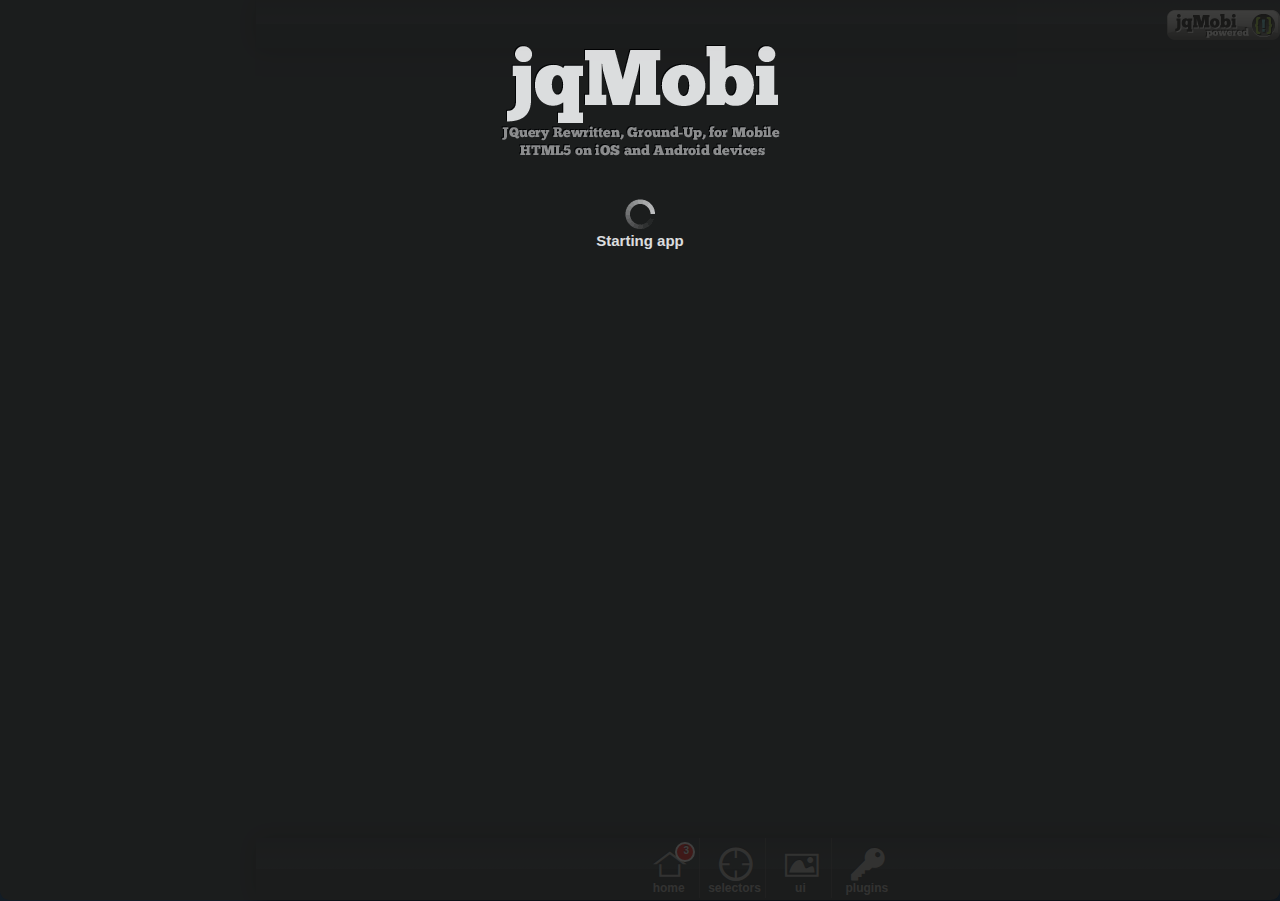
==== AppMobiWindow8Template/html/index.html @ 664e0bca "changed data to html" ====
﻿<!DOCTYPE html><!--HTML5 doctype-->
<html>
<head>
<title>jqMobi Kitchen Sink</title>
<meta http-equiv="Content-type" content="text/html; charset=utf-8"> 
<meta name="viewport" content="width=device-width, initial-scale=1, maximum-scale=1">
<meta name="apple-mobile-web-app-capable" content="yes" />
<META HTTP-EQUIV="Pragma" CONTENT="no-cache">


<link rel="stylesheet" type="text/css" href="kitchensink/icons.css" /> 

<link rel="stylesheet" type="text/css" href="kitchensink/jq.ui.css" title="default"/>

<link rel="stylesheet"  type="text/css" href="kitchensink/jq.ui.carbon.css" title="carbon" disabled='true'/>
<link rel="stylesheet"  type="text/css" href="kitchensink/jq.ui.eco.css" title="eco" disabled='true' />
<link rel="stylesheet"  type="text/css" href="kitchensink/jq.ui.frosty.css" title="frosty" disabled='true'/>
<link rel="stylesheet"  type="text/css" href="kitchensink/jq.ui.slate.css" title="slate" disabled='true'/>
<link rel="stylesheet"  type="text/css" href="kitchensink/jq.ui.volcano.css" title="volcano" disabled='true' />


<style>
	.scrollBar{background:white;}
    h3 {text-align:center; font-size:35px;}
    ul.iconLinks li {font-size:12px; font-weight:normal;}
    .listbutton {
        display:block;
        border:1px solid black;
        color:black;
        background:orange;
        border-radius:5px;
        width:80%;
        text-decoration:none;
        text-align:center;
        margin:auto;
        margin-bottom:10px;
        height:30px;
        line-height:30px;
    }
    .class16 {
        background:green;
        color:red;
    }
	.jqmscrollBar {background:white !important;}	
	
</style>
<!-- uncomment for AppMobi apps
<script type="text/javascript" charset="utf-8" src="http://localhost:58888/_appMobi/appmobi.js"></script> 
<script type="text/javascript" charset="utf-8" src="http://localhost:58888/_appMobi/xhr.js"></script> 	
-->
<script type="text/javascript" charset="utf-8" src="appmobi_local_bootstrap.js"></script> 

<script type="text/javascript" charset="utf-8" src="./jq.mobi.js"></script> 
<!-- include jq.desktopBrowsers.js on desktop browsers only -->
<script>

function loadedPanel(what){
    //We are going to set the badge as the number of li elements inside the target
	$.ui.updateBadge("#jqmlink",$("#jqm").find("li").length);
	}
	function unloadedPanel(what){
	console.log("unloaded "+what.id);
	}

if(!((window.DocumentTouch&&document instanceof DocumentTouch)||'ontouchstart' in window)){
var script=document.createElement("script");
script.src="plugins/jq.desktopBrowsers.js";
var tag=$("head").append(script);
$.os.desktop=true;
}
var oldElem="default";
function setActiveStyleSheet(title) {
   var a = document.getElementsByTagName("link");
   var currElem;
   
   if(title==oldElem.getAttribute("title")||oldElem=="default")
      return;
   for(i=0; i<a.length; i++) {
   
       if(a[i].getAttribute("title")==title){
         currElem=a[i];
       }
       else if(!a[i].getAttribute("disabled")&&a[i].getAttribute("title"))
          oldElem=a[i];
   }
   
   currElem.removeAttribute("disabled");
   jq.ui.showMask();
   window.setTimeout(function(){
      jq.ui.hideMask();
      oldElem.setAttribute("disabled","true");
   },500);
}
$(document).ready(function(){
oldElem=document.getElementsByTagName("link")[0];
});

</script>

<script type="text/javascript" charset="utf-8" src="./plugins/jq.debug.js"></script> 
<script type="text/javascript" charset="utf-8" src="./plugins/jq.swipe.js"></script> 
<script type="text/javascript" charset="utf-8" src="./plugins/jq.carousel.js"></script> 
<script type="text/javascript" charset="utf-8" src="./plugins/jq.drawer.js"></script> 
<script type="text/javascript" charset="utf-8" src="./plugins/jq.shake.js"></script> 
<script type="text/javascript" charset="utf-8" src="./plugins/jq.alphatable.js"></script> 
<script type="text/javascript" charset="utf-8" src="./plugins/jq.template.js"></script> 

<script type="text/javascript" charset="utf-8" src="./plugins/jq.css3animate.js"></script> 
<script type="text/javascript" charset="utf-8" src="./plugins/jq.scroller.js"></script> 
<script type="text/javascript" charset="utf-8" src="./plugins/jq.touchLayer.js"></script> 
<script type="text/javascript" charset="utf-8" src="./plugins/jq.actionsheet.js"></script> 
<script type="text/javascript" charset="utf-8" src="./plugins/jq.spinner.js"></script> 
<script type="text/javascript" charset="utf-8" src="./plugins/jq.popup.js"></script> 
<script type="text/javascript" charset="utf-8" src="./plugins/jq.selectBox.js"></script> 
<script type="text/javascript" charset="utf-8" src="./plugins/jq.passwordBox.js"></script> 


<script type="text/javascript" charset="utf-8" src="./ui/src/jq.ui.js"></script> 
<script type="text/javascript" charset="utf-8" src="./ui/transitions/all.js"></script> 

<script type="text/javascript">
    /* This function runs once the page is loaded, but appMobi is not yet active */
	var webRoot="./kitchensink/";
	$.ui.autoLaunch=false;
    $.ui.openLinksNewTab=false;
    var init = function(){
	   $.ui.backButtonText="Back";  
	   window.setTimeout(function(){$.ui.launch();},1500);
       //$.ui.removeFooterMenu(); This would remove the bottom nav menu
    };
    document.addEventListener("DOMContentLoaded",init,false);  
	$.ui.ready(function(){console.log('ready');});

    /* This code is used to run as soon as appMobi activates */
    var onDeviceReady=function(){
        //debugger;
    	console.log("wtfmobi");
		//AppMobi.device.setRotateOrientation("portrait");
        //AppMobi.device.setAutoRotate(false);
		webRoot=AppMobi.webRoot+"kitchensink/";
	    //hide splash screen
	    AppMobi.device.hideSplashScreen();	
		
    };
    document.addEventListener("appMobi.device.ready",onDeviceReady,false);    
	function showHide(obj,objToHide){
		var el=$("#"+objToHide)[0];
		
		if(obj.className=="expanded"){
			obj.className="collapsed";
		}
		else{
			obj.className="expanded";
		}
		$(el).toggle();
		
	}
	
</script>

</head>
<body>
<div id="jQUi">
<!-- this is the splashscreen you see. -->
    <div id="splashscreen" class='ui-loader'>
        <img src="kitchensink/images/splash.png">
        <br><br>
        <span class='ui-icon ui-icon-loading spin'></span><h1 >Starting app</h1>
    </div>
    <div id="header">
        <img id='badgephone' onclick='jq.ui.toggleSideMenu()' align="right" src='kitchensink/images/badge.png' style='padding-top:10px'>
        <img id='badgetablet' align="right" src='kitchensink/images/badge.png' style='padding-top:10px'>
    </div>

<div id="content">
	<div title='Welcome' id="main" class="panel" selected="true" data-load="loadedPanel" data-unload="unloadedPanel" data-tab="navbar_home">

	<h2 class='expanded' onclick='showHide(this,"main_info");'>Welcome</h2>
		<p id='main_info'>Welcome to the kitchen sink demo for jqMobi.  Here you will find samples of how to use the jqMobi libraries.  Please select an option from below.</p>
		<ul>
		 <li class='icon home big'><a href="#jqm" id='jqmlink'>jqMobi</a></li>
		 <li><a href="#jqmui" >jqUi</a></li>
		 <li><a href="#jqmweb" >jqPlugins</a></li>
		</ul> 
	</div> 

	<!-- ------------------------------------------ -->
	
	<div title="jqMobi" id="jqm" class="panel" data-nav="menu_jqmobi" data-header="testheader">
        <header><span>This is an inline header in a panel.  Below is an inline footer</span></header>
		<h2 class='expanded' onclick='showHide(this,"jqmobi_info");'>jqMobi</h2>
		<p id='jqmobi_info'>jqMobi is a blazingly fast query selector tool that is optmimized for HTML5 browsers.</p>

		<ul>
		<li><a href="#jqm1" >$ Selector</a></li>
		<li><a href="#jqm2" >$().length()</a></li>
		<li><a href="#jqm3" >$().find()</a></li>
		<li><a href="#jqm4" >$().html()</a></li>
		<li><a href="#jqm5" >$().text()</a></li>
		<li><a href="#jqm6" >$().css()</a></li>
		<li><a href="#jqm7" >$().empty()</a></li>
		<li><a href="#jqm8" >$().hide()</a></li>
		<li><a href="#jqm9" >$().show()</a></li>
		<li><a href="#jqm10" >$().toggle()</a></li>
		<li><a href="#jqm11" >$().val()</a></li>
		<li><a href="#jqm12" >$().attr()</a></li>
		<li><a href="#jqm13" >$().removeAttr()</a></li>
		<li><a href="#jqm14" >$().remove()</a></li>
		<li><a href="#jqm15" >$().addClass()</a></li>
		<li><a href="#jqm16" >$().removeClass()</a></li>
		<li><a href="#jqm17" >$().hasClass()</a></li>
		<li><a href="#jqm18" >$().bind()</a></li>
		<li><a href="#jqm19" >$().unbind()</a></li>
		<li><a href="#jqm20" >$().trigger()</a></li>
		<li><a href="#jqm21" >$().append()</a></li>
		<li><a href="#jqm22" >$().prepend()</a></li>
		<li><a href="#jqm32" >$().get()</a></li>
		<li><a href="#jqm31" >$().offset()</a></li>
		<li><a href="#jqmparent" >$().parent()</a></li>
        <li><a href="#jqmserialize" >$().serialize()</a></li>
		<li><a href="#jqm33" >$.isArray()</a></li>
		<li><a href="#jqm34" >$.isFunction()</a></li>
		<li><a href="#jqm23" >$.jsonP()</a></li>
		<li><a href="#jqm24" >$.ajax()</a></li>
		<li><a href="#jqm25" >$.get()</a></li>
		<li><a href="#jqm26" >$.post()</a></li>
		<li><a href="#jqm27" >$.getJSON()</a></li>
		<li><a href="#jqm28" >$.param()</a></li>
		<li><a href="#jqm29" >$.parseJSON()</a></li>
		<li><a href="#jqm30" >$.os</a></li>
		<li><a href="javascript:;" onClick="$.ui.scrollToTop('jqm')" >Go To Top</a></li>
		</ul>
		<br/><br/>
         <footer >
            <a href="#main" id='navbar_home' class='icon home' >Home <span class='jq-badge lr'>12</span></a>
         </footer>
	</div>

    <div id="jqmserialize" class="panel" title="$().serialize" data-nav="menu_jqmobi" >
    <script>
    function serializeForm(){
       alert($("#form").serialize());
    }
    </script>
    $("#form").serialize() - will return a key/value pair string of the form elements<br><Br>
    <form id="form" onsubmit="return false">
       Name: <input type='text' class='jq-ui-forms' name='name' value='John Smith'><br>
       <input type='checkbox' class='jq-ui-forms' value='yes' checked name='human'><label for='human'>Are you human?</label><br><br>
       Gender: <span><select id='serialize_gender' name="gender"><option value='m'>Male</option><option value='f'>Female</option><select></span><br><br>
       <br>
       <input type="button" onclick="serializeForm()" value="Serialize">
    </form>
    
    </div>
	<!-- jqm > jqm Selector -->
	<div id="jqm1"  class="panel" title="$()" data-nav="menu_jqmobi">
		<span id="jqmtest2">This is some html</span><br /><br />
		<a class="button" href="javascript:;" onclick="alert($('#jqmtest2')[0])">Click to get Object</a><br /><br />
		<a class="button" href="javascript:;" onclick="alert($('#jqmtest2').html())">Click to get Content</a>
	</div>

	<!-- jqm > jqm length() -->
	<div id="jqm2"  class="panel"  title=".length()" data-nav="menu_jqmobi">
		<div class='jqm2'>Div 1 (class="jqm2")</div>
		<div class='jqm2'>Div 2 (class="jqm2")</div>
		<div class='jqm2'>Div 3 (class="jqm2")</div>
		<div class='jqm4'>Div 4 (class="jqm4")</div>
		<br />
		<a  class="button"href="javascript:;" onclick="alert($('.jqm2').length)">Click to get the Length by classname</a>
	</div>

	<!-- jqm > jqm find() -->
	<div id="jqm3"  class="panel"  title=".find()" data-nav="menu_jqmobi">
		$("#div").find("li") find all element(s) inside a container<br /><br />
		<ul>
			<li id='find1'>Item 1</li>
			<li>Item 2</li>
		</ul>
		<a  class="button"href="javascript:;" onclick="alert($('#jqm3').find('li').length)">Click to get the count of li's in the div</a><br /><br />
	</div>

	<!-- jqm > jqm html() -->
	<div id="jqm4" class="panel"  title=".html()" data-nav="menu_jqmobi">
		$("#div").html() allows you to get or set a contents HTML.<br /><br />
		<div id="jqm4_content" style='border:1px solid black'>This is some content</div><br /><br />
		<a class="button" href='javascript:;' onclick='alert($("#jqm4_content").html())'>Get Content</a> | <a href='javascript:;' class="button" onclick='$("#jqm4_content").html("New Content")'>Set Content</a>
	</div>

	<!-- jqm > jqm text() -->
	<div id="jqm5" class="panel"  title=".text()" data-nav="menu_jqmobi">
		$("#div").text() allows you to get or set a contents text.<br /><br />
		<div id="jqm5_content" style='border:1px solid black'><span>This is some text</span> other text</div><br /><br />
		<a class="button" href='javascript:;' onclick='alert($("#jqm5_content").text())'>Get Text</a> | <a  class="button" href='javascript:;' onclick='$("#jqm5_content").text("New Text")'>Set Text</a>
	</div>

	<!-- jqm > jqm css() -->
	<div id="jqm6" class="panel"  title=".css()" data-nav="menu_jqmobi">
		$("#div").css() - allows you to get or set a CSS property.<br /><br />
		<div style="background:red;color:white;border:1px solid black" id="jqm6_content">This is some content</div><br /><br />
		<a class="button" href='javascript:;' onclick='alert($("#jqm6_content").css("background"))'>Get background color</a><br />
		<a class="button" href='javascript:;' onclick='$("#jqm6_content").css("background","green")'>Set background color</a>
	</div>

	<!-- jqm > jqm empty() -->
	<div id="jqm7" class="panel"  title=".empty()" data-nav="menu_jqmobi">
		$("#div").empty() - will empty out the contents of the element.<br /><br />
		<div id="jqm7_content" style="border:1px solid black">This is some content</div><br/><br/>
		<a class="button" href='javascript:;' onclick='$("#jqm7_content").empty()'>$().empty()</a>
	</div>

	<!-- jqm > jqm hide() -->
	<div id="jqm8" class="panel"  title=".hide()" data-nav="menu_jqmobi">
		$("#div").hide() - will set the elements display property to "none".<br /><br />
		<div id="jqm8_content" style="border:1px solid black">This is some content</div><br/>
		<a class="button" href='javascript:;' onclick='$("#jqm8_content").hide()'>Hide the div</a>
	</div>

	<!-- jqm > jqm show() -->
	<div id="jqm9" class="panel"  title=".show()" data-nav="menu_jqmobi">
		$("#div").show() - will set the elements display property to "block".<br /><br />
		<div id="jqm9_content" style="border:1px solid black;display:none;">This is some content</div><br/>
		<a  class="button" href='javascript:;' onclick='$("#jqm9_content").show()'>Show the div</a>
	</div>

	<!-- jqm > jqm toggle() -->
	<div id="jqm10" class="panel"  title=".toggle()" data-nav="menu_jqmobi">
		$("#div").toggle() - will toggle the elements display property.<br /><br />
		<div id="jqm10_content" style="border:1px solid black;display:block;">This is some content</div><br/><br />
		<a class="button" href='javascript:;' onclick='$("#jqm10_content").toggle()'>Toggle a div</a>
	</div>

	<!-- jqm > jqm val() -->
	<div id="jqm11" class="panel"  title=".val()" data-nav="menu_jqmobi">
		$("#div").val() - will get or set the value of an HTML element.<br /><br />
		<input type="text" id="jqm11_input" size=15><br /><br />
		<a class="button" href='javascript:;' onclick='alert($("#jqm11_input").val())'>Get Value</a><br />
		<a class="button" href='javascript:;' onclick='($("#jqm11_input").val("set value"))'>Set Value</a> 
	</div>

	<!-- jqm > jqm attr() -->
	<div id="jqm12" class="panel"  title=".attr()" data-nav="menu_jqmobi">
		$("#div").attr() - will get or set an attribute of an HTML element.<br /><br />
		<div id="jqm12_content" data-test="foo">The data-test attribute is set to "foo" - data-test="foo"</div><br /><br />
		<a class="button" href='javascript:;' onclick='alert($("#jqm12_content").attr("data-test"))'>Get Attribute Value</a><br />
		<a class="button" href='javascript:;' onclick='($("#jqm12_content").attr("data-test","bar"))'>Set Attribute Value</a> 
	</div>

	<!-- jqm > jqm removeAttr() -->
	<div id="jqm13" class="panel"  title=".removeAttr()" data-nav="menu_jqmobi">
		$("#div").removeAttr() - will remove an attribute of an HTML element.<br /><br />
		<div id="jqm13_content" data-test="foo">The data-test attribute is set to "foo" - data-test="foo"</div><br />
		<a class="button" href='javascript:;' onclick='alert($("#jqm13_content").attr("data-test"))'>Get Attribute Value</a><br />
		<a class="button" href='javascript:;' onclick='($("#jqm13_content").removeAttr("data-test"))'>Remove Attribute Value</a> 
	</div>

	<!-- jqm > jqm remove() -->
	<div id="jqm14" class="panel"  title=".remove()" data-nav="menu_jqmobi">
		$("#div").remove() - will remove an element from the parent container.<br /><br />
		<div id="jqm14_content" style="border:1px solid black">This is content that will be removed from the DOM.</div><br />
		<a class="button" href='javascript:;' onclick='$("#jqm14_content").remove()'>Remove the Element</a> 
	</div>

	<!-- jqm > jqm addClass() -->
	<div id="jqm15" class="panel"  title=".addClass()"data-nav="menu_jqmobi">
		$("#div").addClass() - adds a css class to the element.<br /><br />
		<div style='border:1px solid black' id="jqm15_content">This is some content</div><br /><br />
		<a class="button" href='javascript:;' onclick='($("#jqm15_content").addClass("class16"))'>Add a Class</a>
	</div>

	<!-- jqm > jqm removeClass() -->
	<div id="jqm16" class="panel"  title=".removeClass()" data-nav="menu_jqmobi">
		$("#div").removeClass() - removes a css class to the element.<br /><br />
		<div style='border:1px solid black' id="jqm16_content" class="class16">This is some content</div><br />
		<a class="button" href='javascript:;' onclick='($("#jqm16_content").removeClass("class16"))'>Remove the Class</a>
	</div>

	<!-- jqm > jqm hassClass() -->
	<div id="jqm17" class="panel"  title=".hasClass()" data-nav="menu_jqmobi">
		$("#div").hassClass() - returns a boolean if an element has a class.<br /><br />
		<div style='border:1px solid black' id="jqm17_content" class="class16">This is some content</div><br />
		<a class="button" href='javascript:;' onclick='alert($("#jqm17_content").hasClass("class16"))'>Check if it has the class</a>
	</div>

	<!-- jqm > jqm bind() -->
	<div id="jqm18" class="panel"  title=".bind()" data-nav="menu_jqmobi">
		$("#div").bind() - binds an event to an element.<br /><br />
		<a class="button" href="javascript:;" id="jqm18_content">Test Link to bind event to</a><br /><br />
		<a class="button" href='javascript:;' onclick='$("#jqm18_content").bind("click",function(evt){alert("I was clicked");});alert("click event is bound");'>Bind Event</a><br />
	</div>

	<!-- jqm > jqm unbind() -->
	<div id="jqm19" class="panel"  title=".unbind()" data-nav="menu_jqmobi">
		$("#div").unbind() - unbinds an event from an element.<br /><br />
		<a class="button" href="javascript:;" id="jqm19_content">This is a test link</a><br /><br />
		<a class="button" href='javascript:;' onclick='$("#jqm19_content").bind("click",function(){alert("I was clicked");});alert("click event is bound");'>Bind Event</a><br />
		<a class="button" href="javascript:;" onclick='$("#jqm19_content").unbind("click")'>Unbind Event</a>
	</div>

	<!-- jqm > jqm trigger() -->
	<div id="jqm20" class="panel"  title=".trigger()" data-nav="menu_jqmobi">
		$("#div").trigger() - triggers an event on an element.<br /><br />
		<a id="jqm20_content" href="javascript:;" onclick="alert('I was clicked')">Click to test me</a><br /><br />
		<a class="button" href="javascript:;" onclick='$("#jqm20_content").trigger("click")'>Trigger Event</a>
	</div>

	<!-- jqm > jqm append() -->
	<div id="jqm21" class="panel"  title=".append()" data-nav="menu_jqmobi">
		$("#div").append() - appends an element or content.<br /><br />
		<div id="jqm21_content">I'll append content after the &lt;hr> <hr>
		</div><br /><br />
		<a class="button" href="javascript:;" onclick='$("#jqm21_content").append("<span>Some more content<br /></span>");'>Append Content</a>
	</div>

	<!-- jqm > jqm prepend() -->
	<div id="jqm22" class="panel"  title=".prepend()" data-nav="menu_jqmobi">
		$("#div").prepend() - prepends an element or content.<br /><br />
		<div id="jqm22_content"><hr>I'll prepend content before the &lt;hr>
		</div><br /><br />
		<a class="button" href="javascript:;" onclick='$("#jqm22_content").prepend("<span>Some more content<br /></span>");'>Prepend Content</a>
	</div>
	<!-- jqm > jqm offset() -->
	<div id="jqm31" class="panel"  title=".offset()" data-nav="menu_jqmobi">
	<script>
	function getElementOffset(){
	var data=$("#jqm31").offset();
	alert("Top: "+data.top+" - Left: "+data.left);
	}
	</script>
		$("#div").offset() - Gets the left and top offset of an element.<br /><br />

		<a class="button" href="javascript:;" onclick='getElementOffset()'>Get Offsett</a>
	</div>

	<!-- jqm > jqm get() -->
	<div id="jqm32" class="panel"  title=".get()" data-nav="menu_jqmobi">
		$("#div").get() - Get's an individual element by index.<br /><br />
	<script>
	function getElementByIndex(){
		var obj=$(".panel").get(0);
		alert("This is the first panel = "+obj.id);
	}
	</script>
		<a class="button" href="javascript:;" onclick='getElementByIndex();'>Get first panel</a>
	</div>


	<!-- jqm > jqm jsonP() -->
	<div id="jqm23" class="panel"  title=".jsonP()" data-nav="menu_jqmobi">
		$.jsonP(url:"URL",
		   success:function(){},
		   timeout:"1000",
		   error:function(){}
		) - makes a jsonP call for cross domain scripting<br /><br />
		<div id="jqm23_content" style="border:1px solid black;">This will get updated with content from the jsonP call</div><br /><br />
		<a class="button" href="javascript:;" onclick="$.jsonP({url:'http://jsfiddle.net/echo/jsonp/?test=some+html+content&callback=?',success:function(data){$('#jqm23_content').html(data.test)}});">
		Make jsonP call</a>
	</div>
	<!-- jqm > jqm ajax() -->
	<div id="jqm24" class="panel"  title=".ajax()" data-nav="menu_jqmobi">
		$.ajax(url:"URL",
		   success:function(){},
		   timeout:"1000",
		   error:function(){}
		) - makes an Ajax call<br /><br />
		<script type="text/javascript">
		function doAjax(){
		$.ajax({url:webRoot+'ajax.html',success:function(data){$('#jqm24_content').html(data)}});
		}
		</script>
		<div id="jqm24_content" style="border:1px solid black;">This will get updated with content from the ajax call</div><br /><br />
		<a class="button" href="javascript:;" onclick="doAjax()">
		Make Ajax Call</a>
	</div>

	<!-- jqm > jqm get() -->
	<div id="jqm25" class="panel"  title=".get()" data-nav="menu_jqmobi">
		$.get(url:"URL",
		success:function(){},
		timeout:"1000",
		error:function(){}
		) - makes an Ajax call<br /><br />
		<script type="text/javascript">
		function doGet(){
		$.get(webRoot+'ajax.html',function(data){$('#jqm25_content').html(data)});
		}
		</script>
		<div id="jqm25_content" style="border:1px solid black;">This will get updated with content from the ajax call</div><br /><br />
		<a class="button" href="javascript:;" onclick="doGet()">
		Make Get Call</a>
	</div>

	<!-- jqm > jqm post() -->
	<div id="jqm26" class="panel"  title=".post()" data-nav="menu_jqmobi">
		$.post(url,data:{foo:"bar"},
			  success:function(){},
			  timeout:"1000",error:
			  function(){}
		) - makes an Ajax call<br /><br />
						<script type="text/javascript">
	function doPost(){
	$.post(webRoot+'ajax.html',{foo:"bar"},function(data){$('#jqm26_content').html(data)});
	}
	</script>
		<div id="jqm26_content" style="border:1px solid black;">This will get updated with content from the ajax call</div><br /><br />
		<a class="button" href="javascript:;" onclick="doPost()">
		Make Post Call</a>
	</div>

	<!-- jqm > jqm getJSON() -->
	<div id="jqm27" class="panel"  title=".getJSON()" data-nav="menu_jqmobi">
		$.getJSON(url,data,success); - Makes a XMLHpttRequest GET request and returns a JSON object.<br /><br />
		<script>
			function doJSON(){
				$.getJSON(webRoot+'json.html',function(data){$('#jqm27_content').html(JSON.stringify(data))});
			}
		</script>
		<div style="border:1px solid black" id="jqm27_content">Returned object</div><br />
		<a class="button" href="javascript:;" onclick="doJSON()">Make GetJson Call</a>
	</div>

	<!-- jqm > jqm serialize() -->
	<div id="jqm28" class="panel"  title=".param()">
		$.param() - serializes an object into key/value pairs for a querystring.<br /><br />
		<code>
			var obj= {foo:"foo",bar:"bar"};
		</code><br /><br />
		<script>
			function doSerialize(){
				var obj= {foo:"foo",bar:"bar"};
				$("#jqm28_content").html($.param(obj));
			}
		</script>
		<div id="jqm28_content" style="border:1px solid black">Serialized parameters will show here.</div><br /><br />
		<a class="button" href='javascript:;' onclick="doSerialize()">Make param Call</a>
	</div>
	<!-- jqm > jqm parseJSON() -->
	<div id="jqm29" class="panel"  title=".parseJSON()" data-nav="menu_jqmobi">
	   $.parseJSON() - parses a string and converts it into a JSON object.  Uses the native JSON parser, but is added for backwards compatibility.<br><br>
	   <code>
		   var obj='{"foo":"bar"}';
		</code>
		<script>
		   function doParseJson(){
			  var obj='{"foo":"bar"}';
			  alert($.parseJSON(obj));
		   }
		  </script>
		  <br>
		  <a class="button" href='javascript:;' onclick="doParseJson()">Parse JSON string</a>
	</div>

	<!-- jqm > os -->
	<div id="jqm30" class="panel"  title=".os" data-nav="menu_jqmobi">
	   $.os  - holds information about the OS of the device, and if it is a webkit browser<br><br>
	   <pre style="padding-left:15px">
	$.os.webkit  = <script>document.write($.os.webkit);</script>
	$.os.android = <script>document.write($.os.android);</script>
	$.os.ipad = <script>document.write($.os.ipad);</script>
	$.os.iphone = <script>document.write($.os.iphone);</script>
	$.os.ios = <script>document.write($.os.ios);</script>
	$.os.webos = <script>document.write($.os.webos);</script>
	$.os.touchpad = <script>document.write($.os.touchpad);</script>
	$.os.blackberry = <script>document.write($.os.blackberry);</script>
	$.os.opera = <script>document.write($.os.opera);</script>
	$.os.fennec = <script>document.write($.os.fennec);</script>
	   </pre>

	</div>

	<!-- jqm > isArray -->
	<div id="jqm33" class="panel" title=".isArray()" data-nav="menu_jqmobi">
	$.isArray(param)  - returns a boolean if the parameter is an array.<br><br>
	<pre>
	var notArrayTest="foo";
	var isArrayTest=[];

	</pre>
	<script>
	var notArrayTest="foo";
	var isArrayTest=[];
	function isNotAnArray(){
	alert($.isArray(notArrayTest));
	}
	function isAnArray(){
	alert($.isArray(isArrayTest));
	}
	</script>

	<br>
	<a class="button" href="javascript:;" onclick="isNotAnArray()">test notArrayTest</a><br>
	<a class="button" href="javascript:;" onclick="isAnArray()">test isArrayTest</a><br>

	</div>

	<!-- jqm > isFunction -->
	<div id="jqm34" class="panel" title=".isFunction()" data-nav="menu_jqmobi">
	$.isFunction(param)  - returns a boolean if the parameter is a function.<br><br>
	<pre>
	var notFunctionTest="foo";
	var isFunctionTest=function(){};

	</pre>
	<script>
	var notFunctionTest="foo";
	var isFunctionTest=[];
	function notAFunction(){
	alert($.isArray(notFunctionTest));
	}
	function isAFunction(){
	alert($.isArray(isFunctionTest));
	}
	</script>

	<br>
	<a class="button" href="javascript:;" onclick="notAFunction()">test notFunctionTest</a><br>
	<a class="button" href="javascript:;" onclick="isAFunction()">test isFunctionTest</a><br>

	</div>

	
	
	<div id="jqmparent" class="panel" title=".parent()" data-nav="menu_jqmobi">
	This returns the parent elements for the previously found elements in the container
	<pre>
	$("#jqmparent").parent();
	</pre>

	The parent id for this div is "content".  Let's verify it.<br>
	<a href="javascript:;" onclick="alert($('#jqmparent').parent().get().id);" class="button">Get Parent ID</a>
	</div>

	<!-- ------------------------------------------ -->

	<!-- ------------------------------------------ -->
	<!-- jqUi -->
	<div title="jqUi" id="jqmui" class="panel"  data-footer='footerui' data-tab="navbar_ui">

		
	<h2 class='expanded' onclick='showHide(this,"jqui_info");'>jqUi</h2><p id='jqui_info'>
		jqUi is AppMobi's User Interface/User Experience library for mobile applications. It uses HTML5 and CSS3 for animations and transitions. sdf asdf asdf asd f sadf sadf s df sdf sd f sdf sdf s df sdf sd fs df sdf sdaf as df
	We built the kitchen sink using jqUi.  It is comprised of components from the jqPlugins library and additional features.
	<br>
		* Fixed navigation bar<br>
		* Auto scrolling content panels<br>
		* Optional footer to segment your application<br>
		</p>
		<ul >
		<li><a href="#jqmtransitions" >Transitions</a></li>
		<li><a href="#jqmforms" >Form Styles</a></li>
		<li><a href="#uiapi" >$.ui API</a></li>
		<li><a href="#uifooter">Custom Footers</a></li>
		<li><a href="#uiside">Side Navigation Menu</a></li>
        <li><a href="#uiicons">SVG Icons</a></li>
		<li><a href="kitchensink/external.html" data-persist-ajax="true" data-refresh-ajax="true" data-pull-scroller="true">Load External Content</a></li>
        <li><a href="http://www.jqmobi.com" >Open a new page</a></li>
        <li><a href="#uidefer">Defer loading</a></li>
		</ul>

	</div>

    <div id="uiicons" title="SVG Icons" class="panel">
       <h2 class='expanded' onclick='showHide(this,"icons_info");'>SVG Icons</h2><p id='icons_info'>jqUi provides SVG icons to use throughout your app.  Simply add the icon class, along with the image class name and additional sizes you want.
       <br>
       .mini - 20 pixels high<br>
       .big - 40 pixels hight<br>
       The default is 28 pixels.<br>
       </p>
       <ul>
          <li class="icon home big"><a href="#">Home Big</a></li>
          <li class="icon home"><a href="#">Home Default</a></li>
          <li class="icon home mini"><a href="#">Home Mini</a></li>
          <li class="icon pencil big"><a href="#">Pencil</a></li>
          <li class="icon picture big"><a href="#">Picture</a></li>
          <li class="icon camera big"><a href="#">Camera</a></li>
          <li class="icon headset big"><a href="#">Headset</a></li>
          <li class="icon paper big"><a href="#">Paper</a></li>
          <li class="icon stack big"><a href="#">Stack</a></li>
          <li class="icon folder big"><a href="#">Folder</a></li>
          <li class="icon tag big"><a href="#">Tag</a></li>
          <li class="icon basket big"><a href="#">Basket</a></li>
          <li class="icon phone big"><a href="#">Phone</a></li>
          <li class="icon mail big"><a href="#">Mail</a></li>
          <li class="icon location big"><a href="#">Location</a></li>
          <li class="icon clock big"><a href="#">Clock</a></li>
          <li class="icon calendar big"><a href="#">Calendar</a></li>
          <li class="icon message big"><a href="#">Message</a></li>
          <li class="icon chat big"><a href="#">Chat</a></li>
          <li class="icon user big"><a href="#">User</a></li>
          <li class="icon loading big"><a href="#">Loading</a></li>
          <li class="icon refresh big"><a href="#">Refresh</a></li>
          <li class="icon magnifier big"><a href="#">Magnifier</a></li>
          <li class="icon key big"><a href="#">Key</a></li>
          <li class="icon settings big"><a href="#">Settings</a></li>
          <li class="icon graph big"><a href="#">Graph</a></li>
          <li class="icon trash big"><a href="#">Trash</a></li>
          <li class="icon pin big"><a href="#">Pin</a></li>
          <li class="icon target big"><a href="#">Target</a></li>
          <li class="icon download big"><a href="#">Download</a></li>
          <li class="icon upload big"><a href="#">Upload</a></li>
          <li class="icon star big"><a href="#">Star</a></li>
          <li class="icon heart big"><a href="#">Heart</a></li>
          <li class="icon warning big"><a href="#">Warning</a></li>
          <li class="icon add big"><a href="#">Add</a></li>
          <li class="icon remove big"><a href="#">Remove</a></li>
          <li class="icon question big"><a href="#">Question</a></li>
          <li class="icon info big"><a href="#">Info</a></li>
          <li class="icon error big"><a href="#">Error</a></li>
          <li class="icon check big"><a href="#">Check</a></li>
          <li class="icon minimize big"><a href="#">Minimize</a></li>
          <li class="icon close big"><a href="#">Close</a></li>
          <li class="icon up big"><a href="#">Up</a></li>
          <li class="icon down big"><a href="#">Down</a></li>
          <li class="icon left big"><a href="#">Left</a></li>
          <li class="icon right big"><a href="#">Right</a></li>
          <li class="icon tools big"><a href="#">Tools</a></li>
          <li class="icon html5 big"><a href="#">HTML5</a></li>
          <li class="icon css big"><a href="#">CSS</a></li>
          <li class="icon js big"><a href="#">JS</a></li>
          <li class="icon cloud big"><a href="#">Cloud</a></li>
          <li class="icon tv big"><a href="#">TV</a></li>
          <li class="icon wifi big"><a href="#">Wifi</a></li>
          <li class="icon new big"><a href="#">New</a></li>
          <li class="icon mic big"><a href="#">Mic</a></li>
          <li class="icon database big"><a href="#">Database</a></li>
          <li class="icon busy big"><a href="#">Busy</a></li>
          <li class="icon bug big"><a href="#">Bug</a></li>
          <li class="icon lamp big"><a href="#">Lamp</a></li>
        </ul>
    </div>
    
    
    <div id="uidefer" title="Defer Loading" class="panel" data-defer="defer/index.html">
      Deferred loading requires a web browser for Ajax to work.  What we do is load the html after $.ui.ready is called, so you can speed up the initial loading time of your app.
    </div>
	<div id="uiside" title="Side Menu Navigation" class="panel" data-footer="footerui">
	<b>Side Menu Navigation</b><br>
	  If you are on a tablet, you'll already see the side menu.  If you are on a phone, click the "Powered by jqMobi" button to expand it.<br><Br>
	  Side menu's are created using the &lt;nav&gt; tags.  You can set the id and then refer to them on each panel by setting the data-menu='id' property.  The side menu's
	  will only show if you have &lt;nav&gt; defined.
	</div>
	<div id="uifooter" title="Custom Footers" class="panel" data-footer='footerui'>
     <p>You should notice that the footer is no longer the default.  It is specific to jqUi, with options for Transitions, UI and API</p>
	 You can create custom fotoers using the &lt;footer&gt; tag.  You then set the id on each panel to change them using the data-footer='id' property. 
	
	</div>
	<div id="jqmforms" title="Form Styles" class="panel" data-footer='footerui'>
	<form>

			<fieldset>
				<legend>Field elements</legend>
				
				<label for="name">Full Name</label><br/>
				<input type="text" id="name" class='jq-ui-forms'/><br/>
		
				<label for="email">E-mail</label><br/>
				<input type="text" id="email" class='jq-ui-forms' /><br/>
		
				<label for="password">Password</label><br/>
				<span><input type="password" id="password" class='jq-ui-forms' /></span><br/> <!-- span is needed for android password fix -->
		
					<label for="country">Country</label><br/>
					<span><!-- span is needed for android select box fix -->
				<select id="country" class='jq-ui-forms'>
					<option value='1'>USA 1</option>
					<option value='2'>USA 2</option>
					<option value='3'>USA 3</option>
					<option value='4'>USA 4</option>
					<option value='5'>USA 5</option>
					<option value='6'>USA 6</option>
					<option value='7'>USA 7</option>
					<option value='8'>USA 8</option>
					<option value='9'>USA 9</option>
					<option value='10'>USA 10</option>
					</select>
				</span> <br/>

		
	<br/>
				<label for="web">Comments</label>
				<textarea name="web" class='jq-ui-forms'></textarea><br/>
				
			</fieldset>
		
			<fieldset>
				<legend>Radios and checkboxes</legend>
				
				<h4>Gender:</h4>
				<br>
				<p><input type="radio" value="male" id="male" name="gender" class="jq-ui-forms"/> <label for="male">Male</label></p>
				<p><input type="radio" value="Female" id="female" name="gender" class="jq-ui-forms" /> <label for="female">Female</label></p>
				
				<h4>Stuff you like:</h4>
				<br>
				<p><input type="checkbox" value="CSS3" id="css3" class="jq-ui-forms" /> <label for="css3">CSS3</label></p>
				<p><input type="checkbox" value="HTML5" id="html5" class="jq-ui-forms" /> <label for="html5">HTML5</label></p>
				<p><input type="checkbox" value="JavaScript" id="javascript" class="jq-ui-forms" /> <label for="javascript">JavaScript</label></p>
				<p><input type="checkbox" value="Other" id="other" class="jq-ui-forms" /> <label for="other">Other</label></p>
				
			</fieldset>
			
			<fieldset>
				<legend>Disabled and pre-selected</legend>
				
				<h4>Disabling and checking radio inputs:</h4>
				<br>
				<p><input type="radio" value="disabled" id="disabled" name="disabled" disabled class="jq-ui-forms"/> <label for="disabled">This is disabled</label></p>
				<p><input type="radio" value="check" id="check" name="check" checked class="jq-ui-forms" /> <label for="check">This is checked</label></p>
				
				<h4>Disabling and checking checkbox inputs:</h4>
				<br>
				<p><input type="checkbox" value="disabled" id="disabled2" disabled class="jq-ui-forms"/> <label for="disabled2">This is disabled</label></p>
				<p><input type="checkbox" value="check" id="check2" checked class="jq-ui-forms" /> <label for="check2">This is checked</label></p>
				<p><input type="checkbox" value="Stop" id="disablecheck" disabled checked class="jq-ui-forms"/> <label for="disablecheck">This is checked and disabled</label></p>
				<p><input type="checkbox" value="Other" id="other2" class="jq-ui-forms"/> <label for="other2">Other</label></p>
				
				
				
			</fieldset>
			
			<fieldset>
				<legend>Sliders</legend>
				
				<h4>Gender:</h4>
				<p><input type="radio" value="maleslider" id="slidermale" name="gender" class="jq-ui-slider"/> <label  for="slidermale">Male</label></p>
				<p><input type="radio" value="femaleslider" id="sliderfemale" name="gender" class="jq-ui-slider" /> <label for="sliderfemale">Female</label></p>
				
				<h4>Stuff you like:</h4>
				<p><input type="checkbox" value="CSS3" id="css3slider" class="jq-ui-slider" /> <label for="css3slider">CSS3</label></p>
				<p><input type="checkbox" value="HTML5" id="html5slider" class="jq-ui-slider"/> <label for="html5slider">HTML5</label></p>
				<p><input type="checkbox" value="JavaScript" id="javascriptslider" class="jq-ui-slider"/> <label for="javascriptslider">JavaScript</label></p>
				<p><input type="checkbox" value="Other" id="otherslider" class="jq-ui-slider"/> <label for="otherslider">Other</label></p>
				<p><input type="checkbox" value="Other" id="otherd" class="jq-ui-slider" disabled /> <label for="otherd">Disabled</label></p>
				<p><input type="checkbox" value="Other" id="otherdc" class="jq-ui-slider" disabled checked /> <label for="otherdc">Disabled</label></p>
				
			</fieldset>
            
            <fieldset>
                <legend>HTML5 input</legend>
                
                <label for="date">Date</label><br/>
				<input type="date" id="date" class='jq-ui-forms'/><br/>
                
                <label for="month">Month</label><br/>
				<input type="month" id="month" class='jq-ui-forms'/><br/>
                
                <label for="datetime">Date/Time</label><br/>
				<input type="datetime" id="datetime" class='jq-ui-forms'/><br/>
                
                <label for="datetime-local">Date/Time Local</label><br/>
				<input type="datetime-local" id="datetime-local" class='jq-ui-forms'/><br/>
                
                <label for="time">Time</label><br/>
				<input type="time" id="time" class='jq-ui-forms'/><br/>
                
                <label for="range">Range</label><br/>
				<input type="range" id="range" class='jq-ui-forms'/><br/>
			
		</form>
		<br><br><br>

	</div>

	<div title="Transitions" id="jqmtransitions" class="panel" data-footer='footerui'>
	<h2 class='expanded' onclick='showHide(this,"jqui_transitions");'>jqUi</h2><p id='jqui_transitions'>
	<strong>jq.ui transitions</strong> the following are transitions built in.  You can easily add/extend with your own.  Set the data-transition attribute on an anchor to change the transition.</p>
	<ul>
	<li><a href="#transition1"  data-transition="slide">Slide</a></li>
	<li><a href="#transition2"  data-transition="up">Slide Up</a></li>
	<li><a href="#transition3"  data-transition="down">Slide Down</a></li>
	<li><a href="#transition4"  data-transition="pop">Pop</a></li>
	<li><a href="#transition5"  data-transition="flip">Flip</a></li>
	<li><a href="#transition6"  data-transition="fade">Fade</a></li>
	<li><a href="#transition7"  >Modal</a></li>
	</ul>
	<br/><br/>
	</div>

	<div id="uiapi" title="jqUi API" class="panel" data-pull-scroller='true' data-footer='footerui'>
	<ul>
		<li><a href="#uigoback">.goBack()</a></li>
		<li><a href="#uiclearhistory">.clearHistory()</a></li>
		<li><a href="#uiaddcontentdiv">.addContentDiv ()</a></li>
		
		<li><a href="#uisettitle">.setTitle(text) </a></li>
		<li><a href="#uisetbackbutton">.setBackButtonText() </a></li>
		<li><a href="#uishowmask">.showMask() </a></li>
		<li><a href="#uihidemask">.hideMask() </a></li>
		<li><a href="#uiloadcontent">.loadContent(); </a></li>
		<li><a href="#uilaunch">.launch(); </a></li>
		<li><a href="#uiready">.ready(); </a></li>
		<li><a href="#uibadge">.updateBadge(); </a></li>
		<li><a href="#uiremovebadge">.removeBadge(); </a></li>
		<li><a href="#uitoggleheader">.toggleHeaderMenu(); </a></li>
		<li><a href="#uitoggleside">.toggleSideMenu(); </a></li>
		<li><a href="#uitogglenav">.toggleNavMenu(); </a></li>
        <li><a href="#uiactionsheet">.actionsheet() </a></li>
        <li><a href="#uispinner">.spiner() </a></li>
                
		<li><a href="#uiscrolltotop">.scrollToTop() </a></li>

	</ul>
	</div>

	<div id="uibadge" title="updateBadge" class="panel" data-footer='footerui'>
	Updates a badge with the given value or creates one.<br>
	Position can be
	<pre>
	bl - bottom left
	tl - top left
	br - bottom right
	tr - top right (default)
	</pre>
	<ul>
	<li id='libadge'><a href="javascript:;">Badge</a></li>
	</ul>
	<pre>
	$.ui.updateBadge("#libadge","Badge Created","bl");
	</pre>
	
	<a href="javascript:;" onclick="$.ui.updateBadge('#libadge','Badge Created','tl');" class="button">Create Badge</a>
	<br>
	</div>

	<div id="uiremovebadge" title="removeBadge" class="panel" data-footer='footerui'>
	Removes a badge.
	<ul>
	<li id='libadge2'><a href="javascript:;">Badge</a></li>
	</ul>
	<pre>
	$.ui.removeBadge("#target");
	</pre>
	
	<a href="javascript:;" onclick="$.ui.updateBadge('#libadge2','2','tl');" class="button">Create Badge</a>
	<br>
	<a href="javascript:;" onclick="$.ui.removeBadge('#libadge2');" class="button">Remove Badge</a>
	</div>
	
	<div id="uiready" title="Ready" class="panel" data-footer='footerui'>
	Execute a function when $.ui.launch has completed
	<pre>
	$.ui.ready(function(){});
	</pre>
	</div>
	
	<div id="uigoback" title="Go Back" class="panel" data-footer='footerui'>
	You can use this command to go back in history.
	<pre>
	$.ui.goBack()
	</pre>
	<a href="javascript:;" onclick="$.ui.goBack()" class="button">Go Back</a>
	</div>
	
	<div id="uilaunch" title="Launch" class="panel" data-footer='footerui'>
	You can use this command to launch your jqUi app if you set autoLaunch=false;
	<pre>
	$.ui.autoLaunch=false;
	$.ui.golaunch()
	</pre>
	</div>

	<div id="uiclearhistory" title="Clear History" class="panel" data-footer='footerui' >
	You can use this command to clear the history stack manually
	<pre>
	$.ui.clearHistory()
	</pre>
	<a href="javascript:;" onclick="$.ui.clearHistory()" class="button">Clear History Stack</a>

	</div>
	<div id="uiaddcontentdiv" title="Add Content Div" class="panel" data-footer='footerui'>
	You can use this command to add a new div programatically.  This will setup scrolling, etc.
	<pre>
	$.ui.addContentDiv(id, content,title
	, pullToRefresh, refreshFunc)
	</pre>
	<script>
	function addDiv(){
	$.ui.addContentDiv("myAddedDiv","I was added dynamically","Added Div");
	$("#addContent").show();
	$("#addContentButton").hide();
	}
	</script>
	<span id="addContent" style='display:none'>
	<a href="#myAddedDiv" class="button">View new div</a>
	<br/>
	</span>
	<a id='addContentButton' href="javascript:;" onclick="addDiv();" class="button">Add Content Div</a>



	</div>
	
	<div id="uisettitle" title="Set Title" class="panel" data-footer='footerui'>
	This will set the page title of the current page programatically.  It will not be retained.
	<pre>
	$.ui.setTitle('Title Change');
	</pre>

	<a href='javascript:;' onclick="$.ui.setTitle('Title Change');" class="button">Change Title</a>

	</div>
	<div id="uisetbackbutton" title="Change Back Button Text" class="panel" data-footer='footerui'>
	This will set the back button text.  You can also override this at the start, which we have done.
	<pre>
	$.ui.setBackButtonText('GO BACK');

	$.ui.backButtonText="Back" //override
	</pre>
	</div>
	<div id="uishowmask" title="Show Mask" class="panel" data-footer='footerui'>
	This will show the loading mask.  You can trigger this manually for long operations.
	<pre>
	$.ui.showMask();
	</pre>

	<script>
	function showMask(text){

	$.ui.showMask(text);
	window.setTimeout(function(){$.ui.hideMask();},2000);
	}
	</script>
	<a href="javascript:;" onclick="showMask('Mask will hide in 2 seconds')" class="button">Show Mask</a>
	</div>
	<div id="uihidemask" title="Hide Mask" class="panel" data-footer='footerui'>
	This will hide the loading mask.  You can trigger this manually for long operations.
	<pre>
	$.ui.hideMask();
	</pre>

	<a href="javascript:;" onclick="$.ui.showMask()" class="button">Show Mask</a> | <a href="javascript:;" onclick="$.ui.hideMask()" class="button">Hide Mask</a>

	</div>
	<div id="uiloadcontent" title="Load Div" class="panel" data-footer='footerui'>
	This allows you to programatically trigger a page transition/navigation event.
	<pre>
	$.ui.loadContent()
	</pre>

	<a href="javascript:;" onclick="$.ui.loadContent('uiapi',false,false,'flip')" class="button">Load $.ui API page with a flip</a>

	</div>
	
	<div id="uitoggleheader" title="Toggle Header" class="panel" data-footer="footerui">
		This allows you to hide/show the header bar if you have one.  When you do this, the content area will expand up for you.
		<pre>
		$.ui.toggleHeaderMenu();
		</pre>
		<a href="javascript:;" onclick="$.ui.toggleHeaderMenu()" class="button">Toggle Header Menu</a>
	</div>
	
	<div id="uitogglenav" title="Toggle Footer Nav" class="panel" data-footer="footerui">
		This lets you toggle the footer navigation menu if you have one.   when you do this, the content area will expand down for you.
		<br>
		You can also do this by setting data-footer="none" on the panel
		<pre>
		$.ui.toggleNavMenu();
		</pre>
		<a href="javascript:;" onclick="$.ui.toggleNavMenu()" class="button">Toggle Nav Menu</a>
	</div>
	
	<div id="uitoggleside" title="Toggle Side Nav" class="panel" data-footer="footerui">
		This lets you toggle the side navigation menu if you have one.   On a tablet, this will be persistent by default.
		<pre>
		$.ui.toggleSideNav();
		</pre>
		<a href="javascript:;" onclick="$.ui.toggleSideMenu();" class="button">Toggle Side Menu</a>
	</div>
    
    <div id="uiactionsheet" title="Actionsheet" class="panel" data-footer='footerui'>
	 This is a shortcut to the actionsheet plugin.  This will wire it correctly to jQUi div
	<pre>
	$.ui.actionsheet()
	</pre>
	<br><br>
	
	<a href="javascript:;" onclick="$.ui.actionsheet('<a href=\'javascript:;\' class=\'button\'>Test</a>')" class="button">Show a custom sheet</a>
	<br/><br/>
	</div>

    <div id="Div1" title="Spinner" class="panel" data-footer='footerui'>
	 This is a shortcut to the spinner plugin.  This will wire it correctly to jQUi div
	<pre>
	$.ui.spinner()
	</pre>
	<br><br>
	
	<a href="javascript:;" onclick="$.ui.spinner('<a href=\'javascript:;\' class=\'button\'>Test</a>')" class="button">Show a custom sheet</a>
	<br/><br/>
	</div>
	
	<div id="uiscrolltotop" title="Scroll to Top" class="panel" data-footer='footerui'>
	This allows you to scroll to the top of a page.  Scroll to the bottom for the link.
	<pre>
	$.ui.scrollToTop(div_id)
	</pre>
	<br><br>
	Keep scrolling down.<br><br><br><br>Keep scrolling down.<br><br><br><br>Keep scrolling down.<br><br><br><br>Keep scrolling down.<br><br><br><br>Keep scrolling down.<br><br><br><br>Keep scrolling down.<br><br><br><br>Keep scrolling down.<br><br><br><br>Keep scrolling down.<br><br><br><br>Keep scrolling down.<br><br><br><br>Keep scrolling down.<br><br><br><br>Keep scrolling down.<br><br><br><br>

	<a href="javascript:;" onclick="$.ui.scrollToTop('uiscrolltotop')" class="button">Scroll to Top</a>
	<br/><br/>
	</div>

	<!-- jqUi > API -->

	<!-- jqUi > Transitions -->
	<div title="Slide" id="transition1" class="panel splashscreen" data-footer='footerui' style="padding-left:0px"><img src="kitchensink/images/splash.png"></div>
	<div title="Slide Up" id="transition2" class="panel splashscreen" data-footer='footerui' style="padding-left:0px"><img src="kitchensink/images/splash.png"></div>
	<div title="Slide Down" id="transition3" class="panel splashscreen" data-footer='footerui' style="padding-left:0px"><img src="kitchensink/images/splash.png"></div>
	<div title="Pop" id="transition4" class="panel splashscreen" data-footer='footerui' style="padding-left:0px"><img src="kitchensink/images/splash.png"></div>
	<div title="Flip" id="transition5" class="panel splashscreen" data-footer='footerui' style="padding-left:0px"><img src="kitchensink/images/splash.png"></div>
	<div title="Fade" id="transition6" class="panel splashscreen" data-footer='footerui' style="padding-left:0px"><img src="kitchensink/images/splash.png"></div>
	<div title="Modal" id="transition7" class="panel splashscreen" data-modal="true" data-footer='footerui' >I'm a modal window...woot woot
	<br><br><br>
	Check the input box out below.  <br>
	<input type="text" class="jq-ui-forms">
	</div>
	<!-- ------------------------------------------ -->

	<!-- ------------------------------------------ -->
	<!-- jqPlugins -->
	<div title="jqPlugins" id="jqmweb" class="panel" data-header="testheader">
	<h2 class='expanded' onclick='showHide(this,"jqweb_info");'>jqPlugins</h2><p id='jqweb_info'>
		This is our plugin library of widgets to assist you with developing mobile applications.  Some of these are used in jqUi.</p>
		<ul>
		<li><a href="#webslider" >jq.scroller</a></li>
		<li><a href="#webcarousel" >jq.carousel</a></li>
		<li><a href="#webswipe" >jq.swipeListener</a></li>
		<li><a href="#webtemplate" >jq.template</a></li>
		<li><a href="#webselect" >jq.selectBox</a></li>
		<li><a href="#webpassword" >jq.passwordBox</a></li>
		<li><a href="#webanimate" >jq.css3animate</a></li>
		<li><a href="#webdrawer" >jq.drawer</a></li>
        <li><a href="#webalphatable" >jq.alphatable</a></li>
		<li><a href="#webactionsheet" >jq.actionsheet</a></li>
		<li><a href="#webspinner" >jq.spinner</a></li>
        <li><a href="#webpopup" >jq.popup</a></li>
		</ul>
		<br/><br/>
	</div>

	<!-- jqPlugins > jQ.scroller -->
	<div title="Scroller" class="panel" id="webslider" style="overflow:hidden;">
	<script>
		var init_scroller = function () {
		   $("#scroller").scroller({
			    refresh:true,
				scrollBars: true,
				verticalScroll: true,
				horizontalScroll: false,
				vScrollCSS: "jqmScrollbar",
				hScrollCSS: "jqmScrollbar"
			}).enable();
		};
		window.addEventListener("load", init_scroller, false);
	</script>
	<div id="outercontent"
			style="height: 95%; width:95%; overflow: hidden; position: relative">
			
			<div id="scroller" style="overflow: auto;"><div>Lorem ipsum dolor sit amet, consectetur
				adipiscing elit. Duis porta, lorem sit amet feugiat lacinia, mi dui
				sodales eros, id lacinia mauris urna eu est. Proin pulvinar, augue
				sed convallis elementum, magna diam pharetra magna, id vestibulum est
				eros vitae ante. Ut auctor erat a tellus venenatis eu fermentum lorem
				scelerisque. Cras dignissim leo ornare massa sollicitudin sit amet
				pulvinar turpis hendrerit. Morbi hendrerit nunc eget turpis luctus id
				ultricies lorem consequat. Donec eu lacus sed mauris sollicitudin
				laoreet. Cras vitae sodales diam. Donec mollis, libero ut
				pellentesque dignissim, risus orci ornare nisi, sed eleifend enim
				purus malesuada neque. Nulla tellus sem, scelerisque sed sagittis id,
				eleifend venenatis ligula. Vivamus placerat neque sit amet metus
				ultricies facilisis. Nulla a odio magna. Pellentesque habitant morbi
				tristique senectus et netus et malesuada fames ac turpis egestas. Sed
				commodo quam eu enim lacinia vitae ultrices nulla mollis. Aenean eget
				lectus turpis, at ultrices leo. Nulla vehicula magna in risus ornare
				vestibulum. Integer gravida magna quam. Donec augue ante, fringilla
				non congue eu, aliquam lacinia nisi. Class aptent taciti sociosqu ad
				litora torquent per conubia nostra, per inceptos himenaeos. Maecenas
				nisl ante, suscipit ut suscipit nec, dictum sit amet orci. Maecenas
				fermentum sapien turpis, sit amet eleifend justo. Aenean auctor
				interdum sem sed tincidunt. Aliquam ullamcorper malesuada fermentum.
				Nunc consectetur, ipsum et pulvinar ultrices, lorem nibh egestas
				sapien, at egestas lorem metus sit amet lacus. Maecenas non feugiat
				orci. Curabitur imperdiet tempus lacus, volutpat fermentum diam
				convallis a. In hac habitasse platea dictumst. Pellentesque nec ipsum
				diam, at consectetur elit. Duis feugiat ullamcorper libero tincidunt
				aliquet. Sed leo nisl, iaculis non pellentesque nec, scelerisque vel
				felis</div>
				<div>Lorem ipsum dolor sit amet, consectetur
				adipiscing elit. Duis porta, lorem sit amet feugiat lacinia, mi dui
				sodales eros, id lacinia mauris urna eu est. Proin pulvinar, augue
				sed convallis elementum, magna diam pharetra magna, id vestibulum est
				eros vitae ante. Ut auctor erat a tellus venenatis eu fermentum lorem
				scelerisque. Cras dignissim leo ornare massa sollicitudin sit amet
				pulvinar turpis hendrerit. Morbi hendrerit nunc eget turpis luctus id
				ultricies lorem consequat. Donec eu lacus sed mauris sollicitudin
				laoreet. Cras vitae sodales diam. Donec mollis, libero ut
				pellentesque dignissim, risus orci ornare nisi, sed eleifend enim
				purus malesuada neque. Nulla tellus sem, scelerisque sed sagittis id,
				eleifend venenatis ligula. Vivamus placerat neque sit amet metus
				ultricies facilisis. Nulla a odio magna. Pellentesque habitant morbi
				tristique senectus et netus et malesuada fames ac turpis egestas. Sed
				commodo quam eu enim lacinia vitae ultrices nulla mollis. Aenean eget
				lectus turpis, at ultrices leo. Nulla vehicula magna in risus ornare
				vestibulum. Integer gravida magna quam. Donec augue ante, fringilla
				non congue eu, aliquam lacinia nisi. Class aptent taciti sociosqu ad
				litora torquent per conubia nostra, per inceptos himenaeos. Maecenas
				nisl ante, suscipit ut suscipit nec, dictum sit amet orci. Maecenas
				fermentum sapien turpis, sit amet eleifend justo. Aenean auctor
				interdum sem sed tincidunt. Aliquam ullamcorper malesuada fermentum.
				Nunc consectetur, ipsum et pulvinar ultrices, lorem nibh egestas
				sapien, at egestas lorem metus sit amet lacus. Maecenas non feugiat
				orci. Curabitur imperdiet tempus lacus, volutpat fermentum diam
				convallis a. In hac habitasse platea dictumst. Pellentesque nec ipsum
				diam, at consectetur elit. Duis feugiat ullamcorper libero tincidunt
				aliquet. Sed leo nisl, iaculis non pellentesque nec, scelerisque vel
				felis</div>
				<div>Lorem ipsum dolor sit amet, consectetur
				adipiscing elit. Duis porta, lorem sit amet feugiat lacinia, mi dui
				sodales eros, id lacinia mauris urna eu est. Proin pulvinar, augue
				sed convallis elementum, magna diam pharetra magna, id vestibulum est
				eros vitae ante. Ut auctor erat a tellus venenatis eu fermentum lorem
				scelerisque. Cras dignissim leo ornare massa sollicitudin sit amet
				pulvinar turpis hendrerit. Morbi hendrerit nunc eget turpis luctus id
				ultricies lorem consequat. Donec eu lacus sed mauris sollicitudin
				laoreet. Cras vitae sodales diam. Donec mollis, libero ut
				pellentesque dignissim, risus orci ornare nisi, sed eleifend enim
				purus malesuada neque. Nulla tellus sem, scelerisque sed sagittis id,
				eleifend venenatis ligula. Vivamus placerat neque sit amet metus
				ultricies facilisis. Nulla a odio magna. Pellentesque habitant morbi
				tristique senectus et netus et malesuada fames ac turpis egestas. Sed
				commodo quam eu enim lacinia vitae ultrices nulla mollis. Aenean eget
				lectus turpis, at ultrices leo. Nulla vehicula magna in risus ornare
				vestibulum. Integer gravida magna quam. Donec augue ante, fringilla
				non congue eu, aliquam lacinia nisi. Class aptent taciti sociosqu ad
				litora torquent per conubia nostra, per inceptos himenaeos. Maecenas
				nisl ante, suscipit ut suscipit nec, dictum sit amet orci. Maecenas
				fermentum sapien turpis, sit amet eleifend justo. Aenean auctor
				interdum sem sed tincidunt. Aliquam ullamcorper malesuada fermentum.
				Nunc consectetur, ipsum et pulvinar ultrices, lorem nibh egestas
				sapien, at egestas lorem metus sit amet lacus. Maecenas non feugiat
				orci. Curabitur imperdiet tempus lacus, volutpat fermentum diam
				convallis a. In hac habitasse platea dictumst. Pellentesque nec ipsum
				diam, at consectetur elit. Duis feugiat ullamcorper libero tincidunt
				aliquet. Sed leo nisl, iaculis non pellentesque nec, scelerisque vel
				felis</div>
				<div>Lorem ipsum dolor sit amet, consectetur
				adipiscing elit. Duis porta, lorem sit amet feugiat lacinia, mi dui
				sodales eros, id lacinia mauris urna eu est. Proin pulvinar, augue
				sed convallis elementum, magna diam pharetra magna, id vestibulum est
				eros vitae ante. Ut auctor erat a tellus venenatis eu fermentum lorem
				scelerisque. Cras dignissim leo ornare massa sollicitudin sit amet
				pulvinar turpis hendrerit. Morbi hendrerit nunc eget turpis luctus id
				ultricies lorem consequat. Donec eu lacus sed mauris sollicitudin
				laoreet. Cras vitae sodales diam. Donec mollis, libero ut
				pellentesque dignissim, risus orci ornare nisi, sed eleifend enim
				purus malesuada neque. Nulla tellus sem, scelerisque sed sagittis id,
				eleifend venenatis ligula. Vivamus placerat neque sit amet metus
				ultricies facilisis. Nulla a odio magna. Pellentesque habitant morbi
				tristique senectus et netus et malesuada fames ac turpis egestas. Sed
				commodo quam eu enim lacinia vitae ultrices nulla mollis. Aenean eget
				lectus turpis, at ultrices leo. Nulla vehicula magna in risus ornare
				vestibulum. Integer gravida magna quam. Donec augue ante, fringilla
				non congue eu, aliquam lacinia nisi. Class aptent taciti sociosqu ad
				litora torquent per conubia nostra, per inceptos himenaeos. Maecenas
				nisl ante, suscipit ut suscipit nec, dictum sit amet orci. Maecenas
				fermentum sapien turpis, sit amet eleifend justo. Aenean auctor
				interdum sem sed tincidunt. Aliquam ullamcorper malesuada fermentum.
				Nunc consectetur, ipsum et pulvinar ultrices, lorem nibh egestas
				sapien, at egestas lorem metus sit amet lacus. Maecenas non feugiat
				orci. Curabitur imperdiet tempus lacus, volutpat fermentum diam
				convallis a. In hac habitasse platea dictumst. Pellentesque nec ipsum
				diam, at consectetur elit. Duis feugiat ullamcorper libero tincidunt
				aliquet. Sed leo nisl, iaculis non pellentesque nec, scelerisque vel
				felis</div>
				<div>Lorem ipsum dolor sit amet, consectetur
				adipiscing elit. Duis porta, lorem sit amet feugiat lacinia, mi dui
				sodales eros, id lacinia mauris urna eu est. Proin pulvinar, augue
				sed convallis elementum, magna diam pharetra magna, id vestibulum est
				eros vitae ante. Ut auctor erat a tellus venenatis eu fermentum lorem
				scelerisque. Cras dignissim leo ornare massa sollicitudin sit amet
				pulvinar turpis hendrerit. Morbi hendrerit nunc eget turpis luctus id
				ultricies lorem consequat. Donec eu lacus sed mauris sollicitudin
				laoreet. Cras vitae sodales diam. Donec mollis, libero ut
				pellentesque dignissim, risus orci ornare nisi, sed eleifend enim
				purus malesuada neque. Nulla tellus sem, scelerisque sed sagittis id,
				eleifend venenatis ligula. Vivamus placerat neque sit amet metus
				ultricies facilisis. Nulla a odio magna. Pellentesque habitant morbi
				tristique senectus et netus et malesuada fames ac turpis egestas. Sed
				commodo quam eu enim lacinia vitae ultrices nulla mollis. Aenean eget
				lectus turpis, at ultrices leo. Nulla vehicula magna in risus ornare
				vestibulum. Integer gravida magna quam. Donec augue ante, fringilla
				non congue eu, aliquam lacinia nisi. Class aptent taciti sociosqu ad
				litora torquent per conubia nostra, per inceptos himenaeos. Maecenas
				nisl ante, suscipit ut suscipit nec, dictum sit amet orci. Maecenas
				fermentum sapien turpis, sit amet eleifend justo. Aenean auctor
				interdum sem sed tincidunt. Aliquam ullamcorper malesuada fermentum.
				Nunc consectetur, ipsum et pulvinar ultrices, lorem nibh egestas
				sapien, at egestas lorem metus sit amet lacus. Maecenas non feugiat
				orci. Curabitur imperdiet tempus lacus, volutpat fermentum diam
				convallis a. In hac habitasse platea dictumst. Pellentesque nec ipsum
				diam, at consectetur elit. Duis feugiat ullamcorper libero tincidunt
				aliquet. Sed leo nisl, iaculis non pellentesque nec, scelerisque vel
				felis</div>
				<div>Lorem ipsum dolor sit amet, consectetur
				adipiscing elit. Duis porta, lorem sit amet feugiat lacinia, mi dui
				sodales eros, id lacinia mauris urna eu est. Proin pulvinar, augue
				sed convallis elementum, magna diam pharetra magna, id vestibulum est
				eros vitae ante. Ut auctor erat a tellus venenatis eu fermentum lorem
				scelerisque. Cras dignissim leo ornare massa sollicitudin sit amet
				pulvinar turpis hendrerit. Morbi hendrerit nunc eget turpis luctus id
				ultricies lorem consequat. Donec eu lacus sed mauris sollicitudin
				laoreet. Cras vitae sodales diam. Donec mollis, libero ut
				pellentesque dignissim, risus orci ornare nisi, sed eleifend enim
				purus malesuada neque. Nulla tellus sem, scelerisque sed sagittis id,
				eleifend venenatis ligula. Vivamus placerat neque sit amet metus
				ultricies facilisis. Nulla a odio magna. Pellentesque habitant morbi
				tristique senectus et netus et malesuada fames ac turpis egestas. Sed
				commodo quam eu enim lacinia vitae ultrices nulla mollis. Aenean eget
				lectus turpis, at ultrices leo. Nulla vehicula magna in risus ornare
				vestibulum. Integer gravida magna quam. Donec augue ante, fringilla
				non congue eu, aliquam lacinia nisi. Class aptent taciti sociosqu ad
				litora torquent per conubia nostra, per inceptos himenaeos. Maecenas
				nisl ante, suscipit ut suscipit nec, dictum sit amet orci. Maecenas
				fermentum sapien turpis, sit amet eleifend justo. Aenean auctor
				interdum sem sed tincidunt. Aliquam ullamcorper malesuada fermentum.
				Nunc consectetur, ipsum et pulvinar ultrices, lorem nibh egestas
				sapien, at egestas lorem metus sit amet lacus. Maecenas non feugiat
				orci. Curabitur imperdiet tempus lacus, volutpat fermentum diam
				convallis a. In hac habitasse platea dictumst. Pellentesque nec ipsum
				diam, at consectetur elit. Duis feugiat ullamcorper libero tincidunt
				aliquet. Sed leo nisl, iaculis non pellentesque nec, scelerisque vel
				felis</div>
				<div>Lorem ipsum dolor sit amet, consectetur
				adipiscing elit. Duis porta, lorem sit amet feugiat lacinia, mi dui
				sodales eros, id lacinia mauris urna eu est. Proin pulvinar, augue
				sed convallis elementum, magna diam pharetra magna, id vestibulum est
				eros vitae ante. Ut auctor erat a tellus venenatis eu fermentum lorem
				scelerisque. Cras dignissim leo ornare massa sollicitudin sit amet
				pulvinar turpis hendrerit. Morbi hendrerit nunc eget turpis luctus id
				ultricies lorem consequat. Donec eu lacus sed mauris sollicitudin
				laoreet. Cras vitae sodales diam. Donec mollis, libero ut
				pellentesque dignissim, risus orci ornare nisi, sed eleifend enim
				purus malesuada neque. Nulla tellus sem, scelerisque sed sagittis id,
				eleifend venenatis ligula. Vivamus placerat neque sit amet metus
				ultricies facilisis. Nulla a odio magna. Pellentesque habitant morbi
				tristique senectus et netus et malesuada fames ac turpis egestas. Sed
				commodo quam eu enim lacinia vitae ultrices nulla mollis. Aenean eget
				lectus turpis, at ultrices leo. Nulla vehicula magna in risus ornare
				vestibulum. Integer gravida magna quam. Donec augue ante, fringilla
				non congue eu, aliquam lacinia nisi. Class aptent taciti sociosqu ad
				litora torquent per conubia nostra, per inceptos himenaeos. Maecenas
				nisl ante, suscipit ut suscipit nec, dictum sit amet orci. Maecenas
				fermentum sapien turpis, sit amet eleifend justo. Aenean auctor
				interdum sem sed tincidunt. Aliquam ullamcorper malesuada fermentum.
				Nunc consectetur, ipsum et pulvinar ultrices, lorem nibh egestas
				sapien, at egestas lorem metus sit amet lacus. Maecenas non feugiat
				orci. Curabitur imperdiet tempus lacus, volutpat fermentum diam
				convallis a. In hac habitasse platea dictumst. Pellentesque nec ipsum
				diam, at consectetur elit. Duis feugiat ullamcorper libero tincidunt
				aliquet. Sed leo nisl, iaculis non pellentesque nec, scelerisque vel
				felis</div>
				<div>Lorem ipsum dolor sit amet, consectetur
				adipiscing elit. Duis porta, lorem sit amet feugiat lacinia, mi dui
				sodales eros, id lacinia mauris urna eu est. Proin pulvinar, augue
				sed convallis elementum, magna diam pharetra magna, id vestibulum est
				eros vitae ante. Ut auctor erat a tellus venenatis eu fermentum lorem
				scelerisque. Cras dignissim leo ornare massa sollicitudin sit amet
				pulvinar turpis hendrerit. Morbi hendrerit nunc eget turpis luctus id
				ultricies lorem consequat. Donec eu lacus sed mauris sollicitudin
				laoreet. Cras vitae sodales diam. Donec mollis, libero ut
				pellentesque dignissim, risus orci ornare nisi, sed eleifend enim
				purus malesuada neque. Nulla tellus sem, scelerisque sed sagittis id,
				eleifend venenatis ligula. Vivamus placerat neque sit amet metus
				ultricies facilisis. Nulla a odio magna. Pellentesque habitant morbi
				tristique senectus et netus et malesuada fames ac turpis egestas. Sed
				commodo quam eu enim lacinia vitae ultrices nulla mollis. Aenean eget
				lectus turpis, at ultrices leo. Nulla vehicula magna in risus ornare
				vestibulum. Integer gravida magna quam. Donec augue ante, fringilla
				non congue eu, aliquam lacinia nisi. Class aptent taciti sociosqu ad
				litora torquent per conubia nostra, per inceptos himenaeos. Maecenas
				nisl ante, suscipit ut suscipit nec, dictum sit amet orci. Maecenas
				fermentum sapien turpis, sit amet eleifend justo. Aenean auctor
				interdum sem sed tincidunt. Aliquam ullamcorper malesuada fermentum.
				Nunc consectetur, ipsum et pulvinar ultrices, lorem nibh egestas
				sapien, at egestas lorem metus sit amet lacus. Maecenas non feugiat
				orci. Curabitur imperdiet tempus lacus, volutpat fermentum diam
				convallis a. In hac habitasse platea dictumst. Pellentesque nec ipsum
				diam, at consectetur elit. Duis feugiat ullamcorper libero tincidunt
				aliquet. Sed leo nisl, iaculis non pellentesque nec, scelerisque vel
				felis</div>
				<div>Lorem ipsum dolor sit amet, consectetur
				adipiscing elit. Duis porta, lorem sit amet feugiat lacinia, mi dui
				sodales eros, id lacinia mauris urna eu est. Proin pulvinar, augue
				sed convallis elementum, magna diam pharetra magna, id vestibulum est
				eros vitae ante. Ut auctor erat a tellus venenatis eu fermentum lorem
				scelerisque. Cras dignissim leo ornare massa sollicitudin sit amet
				pulvinar turpis hendrerit. Morbi hendrerit nunc eget turpis luctus id
				ultricies lorem consequat. Donec eu lacus sed mauris sollicitudin
				laoreet. Cras vitae sodales diam. Donec mollis, libero ut
				pellentesque dignissim, risus orci ornare nisi, sed eleifend enim
				purus malesuada neque. Nulla tellus sem, scelerisque sed sagittis id,
				eleifend venenatis ligula. Vivamus placerat neque sit amet metus
				ultricies facilisis. Nulla a odio magna. Pellentesque habitant morbi
				tristique senectus et netus et malesuada fames ac turpis egestas. Sed
				commodo quam eu enim lacinia vitae ultrices nulla mollis. Aenean eget
				lectus turpis, at ultrices leo. Nulla vehicula magna in risus ornare
				vestibulum. Integer gravida magna quam. Donec augue ante, fringilla
				non congue eu, aliquam lacinia nisi. Class aptent taciti sociosqu ad
				litora torquent per conubia nostra, per inceptos himenaeos. Maecenas
				nisl ante, suscipit ut suscipit nec, dictum sit amet orci. Maecenas
				fermentum sapien turpis, sit amet eleifend justo. Aenean auctor
				interdum sem sed tincidunt. Aliquam ullamcorper malesuada fermentum.
				Nunc consectetur, ipsum et pulvinar ultrices, lorem nibh egestas
				sapien, at egestas lorem metus sit amet lacus. Maecenas non feugiat
				orci. Curabitur imperdiet tempus lacus, volutpat fermentum diam
				convallis a. In hac habitasse platea dictumst. Pellentesque nec ipsum
				diam, at consectetur elit. Duis feugiat ullamcorper libero tincidunt
				aliquet. Sed leo nisl, iaculis non pellentesque nec, scelerisque vel
				felis</div>
				<div>Lorem ipsum dolor sit amet, consectetur
				adipiscing elit. Duis porta, lorem sit amet feugiat lacinia, mi dui
				sodales eros, id lacinia mauris urna eu est. Proin pulvinar, augue
				sed convallis elementum, magna diam pharetra magna, id vestibulum est
				eros vitae ante. Ut auctor erat a tellus venenatis eu fermentum lorem
				scelerisque. Cras dignissim leo ornare massa sollicitudin sit amet
				pulvinar turpis hendrerit. Morbi hendrerit nunc eget turpis luctus id
				ultricies lorem consequat. Donec eu lacus sed mauris sollicitudin
				laoreet. Cras vitae sodales diam. Donec mollis, libero ut
				pellentesque dignissim, risus orci ornare nisi, sed eleifend enim
				purus malesuada neque. Nulla tellus sem, scelerisque sed sagittis id,
				eleifend venenatis ligula. Vivamus placerat neque sit amet metus
				ultricies facilisis. Nulla a odio magna. Pellentesque habitant morbi
				tristique senectus et netus et malesuada fames ac turpis egestas. Sed
				commodo quam eu enim lacinia vitae ultrices nulla mollis. Aenean eget
				lectus turpis, at ultrices leo. Nulla vehicula magna in risus ornare
				vestibulum. Integer gravida magna quam. Donec augue ante, fringilla
				non congue eu, aliquam lacinia nisi. Class aptent taciti sociosqu ad
				litora torquent per conubia nostra, per inceptos himenaeos. Maecenas
				nisl ante, suscipit ut suscipit nec, dictum sit amet orci. Maecenas
				fermentum sapien turpis, sit amet eleifend justo. Aenean auctor
				interdum sem sed tincidunt. Aliquam ullamcorper malesuada fermentum.
				Nunc consectetur, ipsum et pulvinar ultrices, lorem nibh egestas
				sapien, at egestas lorem metus sit amet lacus. Maecenas non feugiat
				orci. Curabitur imperdiet tempus lacus, volutpat fermentum diam
				convallis a. In hac habitasse platea dictumst. Pellentesque nec ipsum
				diam, at consectetur elit. Duis feugiat ullamcorper libero tincidunt
				aliquet. Sed leo nisl, iaculis non pellentesque nec, scelerisque vel
				felis</div>
				<div>Lorem ipsum dolor sit amet, consectetur
				adipiscing elit. Duis porta, lorem sit amet feugiat lacinia, mi dui
				sodales eros, id lacinia mauris urna eu est. Proin pulvinar, augue
				sed convallis elementum, magna diam pharetra magna, id vestibulum est
				eros vitae ante. Ut auctor erat a tellus venenatis eu fermentum lorem
				scelerisque. Cras dignissim leo ornare massa sollicitudin sit amet
				pulvinar turpis hendrerit. Morbi hendrerit nunc eget turpis luctus id
				ultricies lorem consequat. Donec eu lacus sed mauris sollicitudin
				laoreet. Cras vitae sodales diam. Donec mollis, libero ut
				pellentesque dignissim, risus orci ornare nisi, sed eleifend enim
				purus malesuada neque. Nulla tellus sem, scelerisque sed sagittis id,
				eleifend venenatis ligula. Vivamus placerat neque sit amet metus
				ultricies facilisis. Nulla a odio magna. Pellentesque habitant morbi
				tristique senectus et netus et malesuada fames ac turpis egestas. Sed
				commodo quam eu enim lacinia vitae ultrices nulla mollis. Aenean eget
				lectus turpis, at ultrices leo. Nulla vehicula magna in risus ornare
				vestibulum. Integer gravida magna quam. Donec augue ante, fringilla
				non congue eu, aliquam lacinia nisi. Class aptent taciti sociosqu ad
				litora torquent per conubia nostra, per inceptos himenaeos. Maecenas
				nisl ante, suscipit ut suscipit nec, dictum sit amet orci. Maecenas
				fermentum sapien turpis, sit amet eleifend justo. Aenean auctor
				interdum sem sed tincidunt. Aliquam ullamcorper malesuada fermentum.
				Nunc consectetur, ipsum et pulvinar ultrices, lorem nibh egestas
				sapien, at egestas lorem metus sit amet lacus. Maecenas non feugiat
				orci. Curabitur imperdiet tempus lacus, volutpat fermentum diam
				convallis a. In hac habitasse platea dictumst. Pellentesque nec ipsum
				diam, at consectetur elit. Duis feugiat ullamcorper libero tincidunt
				aliquet. Sed leo nisl, iaculis non pellentesque nec, scelerisque vel
				felis</div></div>
				
		</div>
	</div>

	<!-- jqPlugins > jQ.carousel -->
	<div title="Carousel" class="panel" id="webcarousel"  style="overflow:hidden;">
		<style>
		.carousel_paging2 {
			border-radius: 10px;
			
			background: #ccc;
			width: 10px;
			height: 10px;
			float: left;
		}

		.carousel_paging2_selected {
			border-radius: 10px;
			
			background: #000;
			width: 10px;
			height: 10px;
			float: left;
		}

		.spacer {
			width: 10px;
			float: left;
		}

		.carousel_content {
			-webkit-transform: translate3d(0, 0, 0);
		}
		</style>
		<script>
		 var carousel;
			function init_carousel() {
				carousel=$("#carousel").carousel({
					pagingDiv: "carousel_dots",
					pagingCssName: "carousel_paging2",
					pagingCssNameSelected: "carousel_paging2_selected",
					preventDefaults:false
				});
				carousel=$("#carousel2").carousel({
					pagingDiv: "carousel_dots2",
					pagingCssName: "carousel_paging2",
					pagingCssNameSelected: "carousel_paging2_selected",
					vertical:true,
					horizontal:false
				});
			}
			window.addEventListener("load", init_carousel, false);
		
		</script>
			<div id="carousel_dots" style="text-align: center; margin:auto; clear: both; position: relative; top: 40%; z-index: 200">
			</div>
			<div id="carousel" style="display:block;height:50%;width:100%;">
					<div style="background: yellow;">
						<a href="javascript:alert('test');">
								I'm a horizontal carousel
							</a>
						</div>
					<div style="background: green;"></div>
					<div style="background: blue;"></div>
					<div style="background: pink;"></div>
				</div>
			
			<div id="carousel2" style="display:block;height:50%;width:100%;">
					<div style="background: yellow;">
						<span style='color:black'>I'm a vertical carousel</span>
						</div>
					<div style="background: green;"></div>
					<div style="background: blue;"></div>
					<div style="background: pink;"></div>
				</div>
			<div id="carousel_dots2" style="text-align: center; clear: both; position: relative; top: -30%; left: 98%; z-index: 200; width: 20px;"></div>
	</div>

	<!-- jqPlugins > jQ.swipeListener -->
	<div title="Swipe" class="panel" id="webswipe" style="overflow:hidden;">
		<style>
			.result {position:absolute;left:100px;}
		</style>
		<script>
			/* This function runs once the page is loaded, but appMobi is not yet active */
			var init_swipe = function () {
			$("#swiper").swipeListener({
					vthreshold: 30,
					hthreshold: 50,
					callBack: function (dir) {
						debugMsg(dir)
					}
				});
			};
			window.addEventListener("load", init_swipe, false);

			function debugMsg(direction) {
				document.getElementById("debug").innerHTML =
				"Up: <span class='result'>" + direction.up + "</span><br />" +
				"Down: <span class='result'>" + direction.down + "</span><br />" +
				"Left: <span class='result'>" + direction.left + "</span><br />" +
				"Right: <span class='result'>" + direction.right + "</span><br />";
			}
		</script>
		Swipe Below
		<div id="swiper"
			style="height: 200px; width: 95%; background:#ccc"></div>
		<div id="debug"></div>
	</div>

	<!-- jqPlugins > jQ.template -->
	<div title="Template" class="panel" id="webtemplate">
		<div id="template_content"></div>
		<script type="text/html" id="my_template">
			<% for (i=0;i<5;i++) %>
			This is item <%=i%><br />
		</script>
		<script type="text/javascript">
			var init_template = function () {
				$("#template_content").html($.template("my_template"));
			};
			window.addEventListener("load", init_template, false);
		</script>
	</div>

	<!-- jqPlugins > jQ.appMobiSelect -->
	<div title="Select" class="panel" id="webselect" scrolling="yes">
		<script>
			var init_select = function () {
				$.selectBox.getOldSelects("selectTest");
				$.selectBox.getOldSelects("selectTest2");
			};
			window.addEventListener("load", init_select, false);
		</script>
		On android devices, this will change select boxes to a custom control to fix a bug in Webkit with css3 transform3d.<br /><br />
		<div id="selectTest" style="-webkit-transform: translate3d(0, 0, 0)">
			<!-- content goes here-->
			
			<br>
			<span>
				<select id="test">
					<option value="1">One</option>
					<option value="2">Two</option>
					<option value="3">Three</option>
				</select> 
			</span><br /><br /> 
			<br /><br /> 
			</div>
			 <div id="selectTest2" style="position:relative;top:10;">
			<span>
				<select id="test2">
					<option value="1">One</option>
					<option value="2">Two</option>
					<option value="3">Three</option>
					<option value="11">1One</option>
					<option value="22">2Two</option>
					<option value="33">3Three</option>
					<option value="43">4Three</option>
					<option value="53">5Three</option>
					<option value="63">6Three</option>
					<option value="73">7Three</option>
				</select>
			</span>
			<br><br><br>
			This is disabled<br>
			<span>
				<select id="test3" disabled>
					<option value="1">One</option>
					<option value="2">Two</option>
					<option value="3">Three</option>
					<option value="11">1One</option>
					<option value="22">2Two</option>
					<option value="33">3Three</option>
					<option value="43">4Three</option>
					<option value="53">5Three</option>
					<option value="63">6Three</option>
					<option value="73">7Three</option>
				</select>
			</span>
		</div>
		<br/>
		<br/>
		This is just some filler content<br><br>
		This is just some filler content<br><br>This is just some filler content<br><br>
		
	</div>

	<!-- jqPlugins > jQ.appMobiPassword -->
	<div title="Password" class="panel" id="webpassword" >
		<script>
			var pwFixer = new $.passwordBox();
			var init_password = function () {
				var succ=pwFixer.getOldPasswords("selectPassword");
				
				$("#showPassword").show();
			};
			window.addEventListener("load", init_password, false);

			var pwState = false;
			function ShowHidePW() {
				if (!pwState) {
					pwFixer.changePasswordVisiblity(1, "one");
					pwState = true;
				}
				else {
					pwFixer.changePasswordVisiblity(0, "one");
					pwState = false;
				}
			}
		</script>
		On android devices, this replaces password boxes with a custom control to fix the Webkit css3 transform3d bug. you can also show/hide passwords.<br /><br />
		<div id="selectPassword" style=" -webkit-transform: translate3d(0, 0, 0)">
			<span><input type="password" id="one" name="one" placeholder="Password" style="width:200px;color:black;"></span>
			<br />
			<span id="showPassword" style="display:none">Show password:<input type="checkbox" onClick="ShowHidePW()"></span>
		</div>
	</div>

	<!-- jqPlugins > jQ.css3animate -->
	<div title="Animate" class="panel" id="webanimate" style="overflow:hidden;">
		<script>
			function moveOnce() {
				$("#animate").css3Animate({
					width: "100px",
					height: "100px",
					x: "20%",
					y: "30%",
					time: "1000ms",
					opacity: .5,
					callback: function () {
						reset()
					}
				});
			}
			function reset() {
				$("#animate").css3Animate({
					y: 0,
					x: 0,
					opacity: 1,
					width: "50px",
					height: "50px",
					time: "0ms"
				});
			}
			function moveTwice() {
				$("#animate").css3Animate({
					x: 20,
					y: 30,
					time: "300ms",
					callback: function () {
						window.setTimeout(function(){
						$("#animate").css3Animate({
							x: 20,
							y: 30,
							time: "500ms",
							previous: true,
							callback: function () {
								reset();
							}
						});},300);

					}
				});
			}
			function animQueue(){
			var tmp = new $.css3AnimateQueue();
			tmp.push({id:"animate",x:20,y:30,time:"300ms"});
			tmp.push({id:"animate",x:20,y:30,time:"500ms",previous:true});
			tmp.push({id:"animate",x:0,y:0,time:"0ms"});
			tmp.push({id:"animate",x:20,y:30,time:"300ms"});
			tmp.push({id:"animate",x:20,y:30,time:"500ms",previous:true});
			tmp.push(function(){reset()});
			tmp.run();
			}
		</script>
		<a class="button" href="javascript:;" onClick="moveOnce()">Move Once</a> |
		<a class="button" href="javascript:;" onClick="moveTwice()">Move Twice</a> | 
		<a class="button" href="javascript:;" onClick="animQueue()">Queue</a>
		<br />
		<div id="animate"
			style="width: 50px; height: 50px; border: 1px solid black; background: red"></div>
	</div>
	<!-- ------------------------------------------ -->

	<!-- jqPlugins > jQ.drawer -->
	<div title="Drawer" class="panel" id="webdrawer" style="overflow:hidden;">
	<br><br>
	<p>a pulldown tool like the notifications bar</p>
	<div id="drawer" style="position:relative;top:-270px;height:220px;background:black;width:100%;z-index:100">
	This is some content<br><br>
	This is some content<br><br>
	This is some content<br><br>
	This is some content<br><br>

	<div class="drawer_handle" style="z-index:;height:30px;width:100%;background:orange;position:absolute;bottom:0px;text-align:center;line-height:30px;font-size:14px;color:black;background:white">PULL DOWN</div>
	</div>

	<div style="position:absolute;bottom:15px;width:100%;z-index:101">
			<div id="drawer_2" style="z-index:1;position:relative;top:105px;height:120px;width:100%;">
			<div class="drawer_handle" style="height:30px;width:100%;background:orange;position:absolute;top:0px;line-height:30px;text-align:center;font-size:14px;color:black;">PULL UP</div>
			<br><br>
			This is content that is pulled up. This could be a menu system.
			
			</div>
		</div>
		
	<script>
	window.addEventListener("load",function(){
	$("#drawer").drawer({});
	$("#drawer_2").drawer({direction:"up"});},false);
	</script>

	</div>
 
    <!-- jqPlugins > jqActionSheet -->
    <div title="Action Sheet" class="panel" id="webactionsheet">

		<script>
		    function showCustomHtmlSheet() {
		        debugger;
                $("#jQUi").actionsheet('<a href="javascript:;" >Back</a><a href="javascript:;" onclick="alert(\'hi\');" >Show Alert 3</a><a href="javascript:;" onclick="alert(\'goodbye\');">Show Alert 4</a>');
            }
		    function showCustomJsonSheet() {
		        debugger;
                $("#jQUi").actionsheet(
                    [{
                        text: 'back',
                        cssClasses: 'red',
                        handler: function () { $.ui.goBack(); ; }
                    }, {
                        text: 'show alert 5',
                        cssClasses: 'blue',
                        handler: function () { alert("hi"); }
                    }, {
                        text: 'show alert 6',
                        cssClasses: '',
                        handler: function () { alert("goodbye"); }
                    }]
                );
            }
		</script>
		This creates a slide in action sheet from the bottom.<br /><br />
		<a class="button" href="javascript:;" onClick="showCustomHtmlSheet()">Show Custom Html Sheet</a>
		<a class="button" href="javascript:;" onClick="showCustomJsonSheet()">Show Custom Json Sheet</a>
        
	</div>
    
    <!-- jqPlugins > jqSpinner -->
    <div title="Spinner" class="panel" id="webspinner">

		<script>
		    function showCustomSpinner() {
		        debugger;
		        $("#jQUi").spinner('<a href="javascript:;" >Back</a><a href="javascript:;" onclick="alert(\'hi\');" >Show Alert 3</a><a href="javascript:;" onclick="alert(\'goodbye\');">Show Alert 4</a>');
		    }
		    function showCustomJsonSpinner() {
		        debugger;
		        $("#jQUi").spinner(
                    [{
                        text: 'back',
                        cssClasses: 'red',
                        handler: function () { $.ui.goBack();; }
                    }, {
                        text: 'show alert 5',
                        cssClasses: 'blue',
                        handler: function () { alert("hi"); }
                    }, {
                        text: 'show alert 6',
                        cssClasses: '',
                        handler: function () { alert("goodbye"); }
                    }]
                );
		    }
		</script>
		This creates a slide in action sheet from the bottom.<br /><br />
		<a class="button" href="javascript:;" onClick="showCustomSpinner()">Show Custom Html Sheet</a>
		<a class="button" href="javascript:;" onClick="showCustomJsonSpinner()">Show Custom Json Sheet</a>
        
	</div>

    
     <div title="Popup" class="panel" id="webpopup">
        
		<script>
            function showPopup1(){
                $("#jQUi").popup("I'm replacing an alert box");
            }
            function showPopup2(){
                $("#jQUi").popup({ title:"Alert! Alert!",
	    message:"This is a test of the emergency alert system!! Don't PANIC!",
	    cancelText:"Cancel me", 
	    cancelCallback: function(){console.log("cancelled");},
	    doneText:"I'm done!",
	    doneCallback: function(){console.log("Done for!");},
	    cancelOnly:false}
                );
            }
                function showPopup3(){
                $("#jQUi").popup({ title:"Login",
	    message:"Username: <input type='text' class='jq-ui-forms'><br>Password: <input type='text' class='jq-ui-forms' style='webkit-text-security:disc'>",
	    cancelText:"Cancel", 
	    cancelCallback: function(){},
	    doneText:"Login",
	    doneCallback: function(){alert("Logging in")},
	    cancelOnly:false
                }
                );
            }
		</script>
		This creates a popup dialog to interact with users.  You can pass in an HTML string, which acts (and replaces) an alert dialog.  You can also pass in an object to get more interaction.<br><br>
		<a class="button" href="javascript:;" onClick="showPopup1()">Alert style diaglog</a><br>
		<a class="button" href="javascript:;" onClick="showPopup2()">Detailed ineraction</a><br>
        <a class="button" href="javascript:;" onClick="showPopup3()">HTML markup</a><br>
        
	</div>
    
    <!-- jqPlugins -> jqAlphaTable-->
    <div title="Alpha Table" class="panel" id="webalphatable" style="overflow:hidden;">
    <style>
    #contentDIV .alphaItem {padding:5px;}
    #contentDIV .alphaItem:nth-child(even) {background: #CCC}
    #contentDIV .alphaItem:nth-child(odd) {background: #FFF}
     .tableHeader {
        background:blue;font-weight:bold;text-align:center;height:24px;
        color:white;font-size:20px;line-height:24px;
    }
    </style>
	<br><br>
	<p>Scroll an alphabetical list like contacts</p>
	<div id="listControl" style="margin-left:auto;margin-right:auto;position:absolute;top:20px;bottom:0px;left:0px;overflow:hidden;width:100%;padding-bottom:10px;">
        <div id="contentDIV_container" style="width:100%;height:100%; background-color:white;overflow:hidden;">
            <div id="contentDIV" style='color:black'>
                <div class="tableHeader" id="itm_anchor_A">A</div> 
                
                <li class='alphaItem' id="item1">These are all</li>
                <div class='alphaItem' id="item2">sample entries that</div>
                <div class='alphaItem' id="item3">could be DIVs or</div>
                
                <div class="tableHeader" id="itm_anchor_B">B</div> 
                
                <div class='alphaItem' id="item4">any sort of styled</div>
                <div class='alphaItem' id="item5">entries you might wish</div>
                <div class='alphaItem' id="item6">that way you don't have to</div>
                <div class='alphaItem' id="item7">deal with all the crazy</div>
                <div class='alphaItem' id="item8">CSS that is in iScroll.js</div>
                
                <div class="tableHeader" id="itm_anchor_C">C</div> 
                <li class='alphaItem' id="testItem1">nec tincidunt lacus suscipit a</li>
                <li class='alphaItem' id="testItem2">Morbi mollis dui vel urna </li>
                <li class='alphaItem' id="testItem3">facilisis ut condimentum </li>
                <li class='alphaItem' id="testItem4">mi ullamcorper</li>
                <div class="tableHeader" id="itm_anchor_D">D</div> 
                <li class='alphaItem' id="testItem5">Sed rhoncus mollis est</li>
                <li class='alphaItem' id="testItem6">vitae vestibulum massa fringilla id</li>
                <li class='alphaItem' id="testItem7">Vestibulum rhoncus lorem nec </li>
                <li class='alphaItem' id="testItem8">Aenean volutpat nisi quis </li>
                <div class="tableHeader" id="itm_anchor_E">E</div> 
                <li class='alphaItem' id="testItem9">Pellentesque porttitor ornare</li>
                <li class='alphaItem' id="testItem10">Aliquam luctus dui</li>
                <li class='alphaItem' id="testItem11">Cras facilisis arcu ac </li>
                <li class='alphaItem' id="testItem12">Sed id leo quis massa </li>
                <li class='alphaItem' id="testItem13">Duis vitae elit vel eros </li>
                <div class="tableHeader" id="itm_anchor_F">F</div> 
                <li class='alphaItem' id="testItem14">Morbi sed purus enim</li>
                <li class='alphaItem' id="testItem15">Nunc volutpat odio vulputate </li>
                <li class='alphaItem' id="testItem16">Fusce id ligula erat</li>
                <li class='alphaItem' id="testItem17">Vestibulum adipiscing </li>
                <div class="tableHeader" id="itm_anchor_G">G</div> 
                <li class='alphaItem' id="testItem18">Cras eu augue nec est </li>
                <li class='alphaItem' id="testItem19">Cras sit amet neque </li>
                <li class='alphaItem' id="testItem20">Mauris bibendum condimentum </li>
            </div>
        </div>
    </div>
	<script>
	window.addEventListener("load",function(){
	$("#contentDIV").scroller({});  
	$("#contentDIV").alphatable($("#contentDIV").scroller(),{listCssClass:"tableListContainer",prefix:"itm_anchor_"});
	
    },false);
	</script>
    <style>
    .tableListContainer {
	position:absolute;top:10px;right:0px;width:20px;font-size:8pt;font-weight:bold;color:#000;opacity:.5;border-radius:5px;text-align:center;z-index:9999;border:1px solid black;background:#666;padding-top:5px;padding-bottom:5px;
	}
    </style>

	</div>




</div>
<!-- ------------------------------------------ -->
<!-- navbar -->
<!-- navbar -->
<div id="navbar" style='margin: 0;float:left;'>
    <a href="#main" id='navbar_home' class='icon home'>home <span class='jq-badge lr'>3</span></a>
    <a href="#jqm" id='navbar_js' class="icon target">selectors</a>
    <a href="#jqmui" id='navbar_ui'  class="icon picture">ui</a>
	<a href="#jqmweb" id='navbar_plugins'  class="icon key">plugins</a>
</div>

 <footer id='footerui'>
      <a href="#main" id='navbar_home' class='icon home' >Home <span class='jq-badge lr'>6</span></a>
      <a href="#jqmtransitions" id='navbar_js' class="icon stack" >Trans</a>
	  <a href="#jqmui" id='navbar_ui'  class="icon picture" >ui</a>
	  <a href="#uiapi" id='navbar_plugins'  class="icon info" >api</a>
	  
</footer>
 <footer id='footerui2'>
      <a href="#main" id='navbar_home' class='icon home' >Home <span class='jq-badge lr'>6</span></a>
      <a href="#jqmtransitions" id='navbar_js' class="icon stack" >Trans</a>
	  <a href="#jqmui" id='navbar_ui'  class="icon picture" >ui</a>
	  <a href="#uiapi" id='navbar_plugins'  class="icon info" >api</a>
</footer>	

<header id="testheader">
    <a id="backButton" onclick="$.ui.goBack()" class='button' style='left:0px;left:auto;overflow:hidden'>Go Back</a>
    <h1>Custom Header</h1>
</header>
<!-- ------------------------------------------ -->
<nav>
   <div class='title'>Home</div>
   <ul>
      <li class="icon home mini"><a href="#jqm">Selectors</a></li>
   </ul>
   <div class='title'>UI</div>
     <ul>
	    <li><a href="#jqmtransitions" >Trans</a></li>
	   <li><a href="#jqmui" >ui</a></li>
	   <li><a href="#uiapi"  >api</a></li>
	  </ul>
    <div class='title'>Plugins</div>
     <ul>
	   <li> <a href="#webslider"  >Scroller</a></li>
	   <li><a href="#webcarousel" >Carousel</a></li>
	   <li><a href="#webswipe"  >Swipe</a></li>
	  </ul>
	 <div class='title'>Menus</div>
     <ul>
	   <li> <a href="javascript:;" onclick="$.ui.toggleHeaderMenu();"  >Toggle Header</a></li>
	   <li> <a href="javascript:;" onclick="$.ui.toggleSideMenu()"  >Toggle Side</a></li>
	   <li> <a href="javascript:;" onclick="$.ui.toggleNavMenu()"  >Toggle Footer</a></li>
	  </ul>
	  <!--
      <div class="title">Themes</div>
      <ul>
        <li><a href="javascript:;" onclick="setActiveStyleSheet('default')">Default</a></li>
        <li><a href="javascript:;" onclick="setActiveStyleSheet('carbon')">Carbon</a></li>
        <li><a href="javascript:;" onclick="setActiveStyleSheet('eco')">Eco</a></li>
        <li><a href="javascript:;" onclick="setActiveStyleSheet('frosty')">Frosty</a></li>
        <li><a href="javascript:;" onclick="setActiveStyleSheet('slate')">Slate</a></li>
        <li><a href="javascript:;" onclick="setActiveStyleSheet('volcano')">Volcano</a></li>
      </ul>
  -->
</nav>
<nav id="menu_jqmobi">
   <div class='title'>Selectors</div>
   <ul>
      <li><a href="#jqm1" >$ Selector</a></li>
		<li><a href="#jqm2" >$().length()</a></li>
		<li><a href="#jqm3" >$().find()</a></li>
		<li><a href="#jqm4" >$().html()</a></li>
		<li><a href="#jqm5" >$().text()</a></li>
		<li><a href="#jqm6" >$().css()</a></li>
		<li><a href="#jqm7" >$().empty()</a></li>
		<li><a href="#jqm8" >$().hide()</a></li>
		<li><a href="#jqm9" >$().show()</a></li>
		<li><a href="#jqm10" >$().toggle()</a></li>
		<li><a href="#jqm11" >$().val()</a></li>
		<li><a href="#jqm12" >$().attr()</a></li>
		<li><a href="#jqm13" >$().removeAttr()</a></li>
		<li><a href="#jqm14" >$().remove()</a></li>
		<li><a href="#jqm15" >$().addClass()</a></li>
		<li><a href="#jqm16" >$().removeClass()</a></li>
		<li><a href="#jqm17" >$().hasClass()</a></li>
		<li><a href="#jqm18" >$().bind()</a></li>
		<li><a href="#jqm19" >$().unbind()</a></li>
		<li><a href="#jqm20" >$().trigger()</a></li>
		<li><a href="#jqm21" >$().append()</a></li>
		<li><a href="#jqm22" >$().prepend()</a></li>
		<li><a href="#jqm32" >$().get()</a></li>
		<li><a href="#jqm31" >$().offset()</a></li>
		<li><a href="#jqmparent" >$().parent()</a></li>
		<li><a href="#jqm33" >$().isArray()</a></li>
		<li><a href="#jqm34" >$().isFunction()</a></li>
		<li><a href="#jqm23" >$.jsonP()</a></li>
		<li><a href="#jqm24" >$.ajax()</a></li>
		<li><a href="#jqm25" >$.get()</a></li>
		<li><a href="#jqm26" >$.post()</a></li>
		<li><a href="#jqm27" >$.getJSON()</a></li>
		<li><a href="#jqm28" >$.param()</a></li>
		<li><a href="#jqm29" >$.parseJSON()</a></li>
		<li><a href="#jqm30" >$.os</a></li>
   </ul>
</nav>
</div>
</body>
</html>
---- AppMobiWindow8Template/html/kitchensink/icons.css ----
@font-face {
    font-family: 'IcoMoon';
    src: url('[data-uri]'),
    url('[data-uri]');
    font-weight: normal;
    font-style: normal;

}
.icon:before {
color:inherit;font-weight:normal !important;font-family:'IcoMoon';
padding:5px;float:left;
font-size: 28px;
text-align: center;
vertical-align:middle;
line-height:auto;
}
.icon.mini:before{font-size:20px !important;height:16px !important;width:16px !important;line-height:16px !important;}
.icon.big:before{font-size:40px !important;height:32px !important;width:32px !important;line-height:32px !important;}


.icon.home:before{content:'!';}
.icon.pencil:before{content:'\22';}
.icon.picture:before{content:'#';}
.icon.camera:before{content:'$';}
.icon.headset:before{content:'%';}
.icon.paper:before{content:'&';}
.icon.stack:before{content:'\27';}
.icon.folder:before{content:'(';}
.icon.tag:before{content:')';}
.icon.basket:before{content:'*';}
.icon.phone:before{content:'+';}
.icon.mail:before{content:',';}
.icon.location:before{content:'-';}
.icon.clock:before{content:'.';}
.icon.calendar:before{content:'/';}
.icon.message:before{content:'0';}
.icon.chat:before{content:'1';}
.icon.user:before{content:'2';}
.icon.loading:before{content:'3';}
.icon.refresh:before{content:'4';}
.icon.magnifier:before{content:'5';}
.icon.key:before{content:'6';}
.icon.settings:before{content:'7';}
.icon.graph:before{content:'8';}
.icon.trash:before{content:'9';}
.icon.pin:before{content:':';}
.icon.target:before{content:';';}
.icon.download:before{content:'<';}
.icon.upload:before{content:'=';}
.icon.star:before{content:'>';}
.icon.heart:before{content:'?';}
.icon.warning:before{content:'@';}
.icon.add:before{content:'A';}
.icon.remove:before{content:'B';}
.icon.question:before{content:'C';}
.icon.info:before{content:'D';}
.icon.error:before{content:'E';}
.icon.check:before{content:'F';}
.icon.minimize:before{content:'G';}
.icon.close:before{content:'H';}
.icon.up:before{content:'I';}
.icon.down:before{content:'J';}
.icon.left:before{content:'K';}
.icon.right:before{content:'L';}
.icon.tools:before{content:'M';}
.icon.html5:before{content:'N';}
.icon.css:before{content:'O';}
.icon.js:before{content:'P';}
.icon.cloud:before{content:'Q';}
.icon.tv:before{content:'R';}
.icon.wifi:before{content:'S';}
.icon.new:before{content:'T';}
.icon.mic:before{content:'U';}
.icon.database:before{content:'V';}
.icon.busy:before{content:'W';}
.icon.bug:before{content:'X';}
.icon.lamp:before{content:'Y';}
---- AppMobiWindow8Template/html/kitchensink/jq.ui.css ----
/**********************************************************
	GENERAL UI ELEMENTS
**********************************************************/

* {
	-webkit-user-select:none; /* Prevent copy paste for all elements except text fields */
	-webkit-tap-highlight-color:rgba(255, 255, 255, 0); /* set highlight color for user interaction */
} 

input,textarea { -webkit-user-select:text; } /* allow users to select text that appears in input fields */

* {	
	margin:0;
	padding:0;
} /* Remove default padding and margins for all elements */

img { border:none; } /* Remove default borders for images */

body {
	overflow-x:hidden;
	-webkit-text-size-adjust:none;
	font-family:Arial, Helvetica, sans-serif;
	color:#fff;
	font-size:14px;
	background:rgba(19,29,38,1); /* primary background color */
	
	
	display: -webkit-box;
    /* We want to layout our first container vertically */
    -webkit-box-orient: vertical;
    /* we want our child elements to stretch to fit the container */
	-webkit-box-align:stretch;
	
} /* General styles that apply to elements not contained within other classes and styles */

p {
	color:#fff;
	font-family:Arial, Helvetica, sans-serif;
	font-size:14px;
	line-height:18px;
	background:#131d26;
	padding:16px;
	-webkit-box-shadow:rgba(0,0,0,0.5) 0px 0px 24px inset; box-shadow:rgba(0,0,0,0.5) 0px 0px 24px inset; /* Applies an inner shadow to the text area */
} /* Paragraph class used for text areas. */


#jQui_modal{
    
    -webkit-backface-visibility: hidden;
	z-index:9999 !important;
	width:100%;
	height:100%;
	display:none;
	position:absolute; top:0px; 
	overflow:hidden;
	background:rgba(29,29,28,1) !important;
	-webkit-perspective: 1000;
}

#modalContainer {
width:100%;
}

.horzRule {
	position:relative;
	display:block;
	background-image:-webkit-gradient(linear, left top, right top, from(rgba(61,61,61,1)), to(rgba(61,61,61,1)), color-stop(.3,#999), color-stop(.7,#999));
	width:100%;	height:1px;
} /* Horizontal line. */

.jqmScrollbar { background:white !important; } /* Sets the color of the scrollbar */
.jqmScrollPanel { width:100%; min-height:100%; }

#jQUi {
	position:absolute;
	width:100%;
	top:0px;
	bottom:0px;
}

#jQUi > #splashscreen {
	position:absolute;
	top:0px;bottom:0px;
	width:100%;
	left:0px;
	min-height:100%;
	background:rgba(29,29,28,1) !important;
	color:white !important;
	font-size:30px;
	text-align:center;
	z-index:9999;
	display:block;
	margin-left: auto !important; margin-right: auto !important;
	padding-top:80px !important;
}



/**********************************************************
	header
**********************************************************/

#jQUi > #header {
	display:block;
	z-index:250;
	-webkit-box-sizing:border-box; box-sizing:border-box;
	height:48px;
    left:0px;right:0px;
	background-image:-webkit-gradient(linear, left top, left bottom, from(rgba(16,25,33,1)), to(rgba(14,23,32,1)), color-stop(.5, rgba(27,36,46,1)), color-stop(.5, rgba(14,23,32,1)));
	-webkit-box-shadow:0px 0px 24px rgba(0,0,0,0.8); box-shadow:0px 0px 24px rgba(0,0,0,0.8);
} /* This is masthead bar that appears at the top of the UI */

#header > * {
position:relative;
z-index:2;
}

#header > h1 {
	position:absolute;
	overflow:hidden;
	width:100%;
    z-index:1;
    text-align:center;
	height:48px; 
	font-family: Helvetica, Arial, sans-serif;
	font-weight:normal;
	font-size:24px;
	line-height:48px;
	text-shadow:rgba(0,0,0,0.8) 0px -1px 0px 1px;
	text-align:center;
	text-overflow:ellipsis;
	white-space:nowrap;
	color:#fff;
} /* This is text that appears in the header at the top of the screen */




/**********************************************************
	BUTTON STYLES
**********************************************************/
#backButton {
	display:block;
	position:absolute;
	left:0px;
	top:0px;
	max-width:50px;
	text-overflow:ellipsis;
} /* Sets up positioning of the back button which appears in the header */

#backButton > div {
	max-width:50px;
	overflow:hidden;
	text-overflow:ellipsis;
} /* sets up sizing and handling of excess text for the type in the back button */

.button {
    z-index:1;
	color:#333;
	cursor:pointer;
	display:inline-block;
	font-weight:bold;
	font-size:14px;
	line-height:36px;
	position:relative;
	text-decoration:none;
	text-align:center;
	text-shadow:#fff 0 1px 0;
	height:36px; min-width:40px;
	padding:0px 8px;
	margin-top:6px; margin-left:6px; 
	text-overflow:ellipsis; 
	-webkit-border-radius:6px; border-radius:6px;
	background-image:-webkit-gradient(linear, left top, left bottom, from(#fff), to(#999), color-stop(.5,#fff), color-stop(.5,#ccc)); background-image:linear-gradient(left top, left bottom, from(#fff), to(#999), color-stop(.5,#fff), color-stop(.5,#ccc));
	background-color:#ccc;
} /* Styling for CSS-generated buttons, including the back button. These buttons can bue used anywhere in the UI. */

.button.pressed {
	color:#fff;
	text-shadow:#2e4987 0 1px 0;
	background-color:#5884d6;
	border-color:#7488b8;
	background-image:-webkit-gradient(linear,left top,left bottom, color-stop(0.01, #eee), color-stop(0.05, #709de7), color-stop(0.70, #5884d6), color-stop(1, #4470ca));
} /* behavior of button for touch interaction */

.modalbutton {
	position:absolute;
	top:0px;
	right:5px;
	height:32px;
	width:58px;
	line-height:32px;
	z-index:9999;
}

.closebutton  {
position:absolute;
top:6px; right:6px;
display:block;
height:24px !important; width:24px !important;
border-radius:12px;
border:1px solid #666;
background:#fff;
color:#333;
font:bold 21px/18px 'Arial Black', Arial Black, Gadget, Arial, Helvetica, sans-serif;
text-align:center;
text-decoration:none;
}
.closebutton:before { content:'x'; }
.closebutton.selected,.closebutton.modalButton.selected {
color:#fff;
background:#333; 
}



/**********************************************************
	CONTENT AREA
**********************************************************/
#content{
	z-index:180;
	display:block;
	position:absolute;
	top:48px;
	bottom:62px;
	left:0px;right:0px;
	overflow:hidden;
} /* Accounts for positioning of the content area, which is everything below the header and above the navbar. */

.panel {
    -webkit-backface-visibility: hidden;
	z-index:180;
	width:100%;
	height:100%;
	display:none;
    position:absolute; top:0px; left:0px;
	background:rgba(19,29,38,1);
    margin-top:10px;
    margin-bottom:10px;
	overflow:auto;
	-webkit-overflow-scrolling:touch;
} /* This class is applied to the divs that contain the various "views" or pages of the app. */ 
.panel > * {
	-webkit-backface-visibility: hidden;
	-webkit-perspective: 1000;
}



/**********************************************************
	TOOL BAR
**********************************************************/
/* Tool bar appears locked to the bottom of the screen. It is the primary navigation. can contain text or graphical navigation */
#navbar {
	position:absolute;
	bottom:0px;
	z-index:1000;
	text-align:center;
	left:0px;right:0px;
	height:62px; padding:0px 1px;
	 background-image:-webkit-gradient(linear, left top, left bottom, from(rgba(16,25,33,1)), to(rgba(14,23,32,1)), color-stop(.5, rgba(27,36,46,1)), color-stop(.5, rgba(14,23,32,1)));
	-webkit-box-shadow:0px 0px 24px rgba(0,0,0,0.8); box-shadow:0px 0px 24px rgba(0,0,0,0.8);
}

#navbar a {
	height:60px;
	overflow:hidden;
	display:inline-block;
	font-family:Helvetica, Arial, sans-serif;
	font-weight:bold;
	font-size:12px;
	text-decoration:none;
	color:#a7a7a7;
	text-align:center;
	text-shadow:rgba(10,12,20,.9) 0px -1px 1px;
	margin: 0px auto;
	width:62px;
	line-height:100px;
	position:relative;
}

#navbar a:active, #navbar a:focus, #navbar a:active:focus,  #navbar .selected{
	display:inline-block;
	font-family:Helvetica, Arial, sans-serif;
	font-weight:bold;
	color:#fff !important;
	background-image:-webkit-gradient(linear, left top, left bottom, from(#000), to(#000), color-stop(.5,#000), color-stop(.5,rgba(15,22,29,1)));
}


/* CUSTOM NAVBAR */

#navbar a:not(:last-of-type) {
    border-right:1px solid rgba(80,80,80,.5);
}

#navbar .icon:before {
line-height:62px;
text-align:center;
position:absolute;
top:-10px;
left:10px;
font-size:48px;
}

.jq-badge {
	display:-webkit-box;
	-webkit-box-direction:reverse; 
	position:absolute;
	font-size:10px;
	border:2px solid white;
	color:white;
	background:red;
	line-height:12px;
	border-radius:10px;
	overflow: hidden;
	text-overflow: ellipsis;
	min-width:20px;
	max-width:90%;
	height:20px;
	margin:2px;
	padding: 1px 4px 1px 4px;
	top:2px;
	right:2px;
	text-align:center;
	z-index:100;
}

.jq-badge.br {
	bottom:2px;
	right:2px;
	top:auto;
	left:auto;
}

.jq-badge.bl {
	-webkit-box-direction:normal !important;
	bottom:2px;
	left:2px;
	top:auto;
	right:auto;
}

.jq-badge.tl {
	-webkit-box-direction:normal !important;
	top:2px;
	left:2px;
	right:auto;
	bottom:auto;
}


/* Custom footers - always hidden */
#jQUi footer, #jQUi header, #jQUi nav {	display:none; }



#jQUi > #menu {
	z-index:1;
	width:200px;
	bottom:0px;
	height:100%;
	display:none;
	position:absolute; top:0px; left:0px;
	background:rgba(29,29,28,1);
}
#menu_scroller {
	padding-bottom:10px;
	-webkit-backface-visibility: hidden;
	overflow:auto;
	-webkit-overflow-scrolling:touch;
}
#menu_scroller > * {
	-webkit-backface-visibility: hidden;
	-webkit-perspective: 1000;
}




#menu > * {
	width:90%;
	margin-left:auto;
	margin-right:auto;
}
.jqMenuHeader
{
	position:relative;
	text-align:center;
	margin-top:2px;
	font-size:24px;
	margin-left:auto;margin-right:auto;
	font-weight:bold;
	margin-bottom:3px; 
	z-index:1;
}

.jqMenuClose{
	position:relative;
	z-index:2;
	float:right;
}

#menu  .title {
	font-size:16px;
	border-bottom:2px solid #333;
	margin-bottom:3px; 
	font-weight:bold;
}

#menu  ul {
	margin:0px; 
	padding:0px;
	margin-bottom:5px;
}
 
#menu  ul > li {
	padding-left:10px;
	display:block;
	width:100%; height:28px;
	
	list-style:none;
	background:inherit;
} /* A plain, non-interactive list item--best suited to a heading. */

#menu  ul > li > a {
	display:block;
	width:100%; height:28px;
	font-family: Helvetica, Arial, sans-serif;
	font-weight:normal;
	font-size:14px;
	border-top:1px solid black;
	border-left:1px solid black;
	border-right:1px solid black;
	line-height:28px;
	text-decoration:none;
	border-bottom:none;
	color:#fff;
	background:#333;
} 

#menu ul > li > a:after {
	content:"";
}

#menu ul > li:last-child > a{
	border-bottom:1px solid black;
}



/* End side menu css */

.splashscreen {
	background:rgba(29,29,28,1) !important;
	padding-left:40px;
	padding-top:30px !important;
	min-height:100%;
}

/* A touchable, interactive list item. */
/**********************************************************
	UL > LI 
**********************************************************/
/* The unordered list/list item classes are the basis of the secondary navigation used in JQ.Mobi: the stacked, listed menu system. */

ul {
	margin:0px; 
	padding:0px;
}
 
ul > li {
	
	display:block;
	width:100%; height:48px;
	list-style:none;
	background:#39424b;
} /* A plain, non-interactive list item--best suited to a heading. */

ul > li > a {
	display:block;
	width:100%; height:48px;
	font-family: Helvetica, Arial, sans-serif;
	font-weight:bold;
	font-size:18px;
	line-height:48px;
	text-decoration:none;
	border-bottom:1px solid black;
	color:#fff;
	padding-left:8px;
	padding-right:-80px;
} /* A touchable, interactive list item. */

ul > li > a:after {
	content:">";
	position:absolute;
	right:15px;
}

 ul > li > a[selected], ul > li > a:active {
	color:#fff !important;

} /* A selected and active states for interactive list items. */

ul > li.group {
	position:relative;
	top:-1px;
	margin-bottom:-2px;
	border-top:1px solid #7d7d7d;
	border-bottom:1px solid #999999;
	padding:1px 10px;
	background-image:-webkit-gradient(linear, left bottom, left top, color-stop(0.09, rgb(125,125,125)), color-stop(0.49, rgb(153,153,153)), color-stop(0.81, rgb(153,153,153)));
	font-size:17px;
	font-weight:bold;
	text-shadow:rgba(0, 0, 0, 0.4) 0px 1px 0px;
	color:#fff;
}

ul > li.group:first-child {
	top:0;
}

h2 {
	display:block;
	width:100%; height:34px;
	font-family: Helvetica, Arial, sans-serif;
	font-weight:bold;
	font-size:18px;
	line-height:34px; 
	padding: 0px 8px 0px 8px;
	color:#fff;
	text-shadow:rgba(0,0,0,.9) 0px -1px 1px;
	background:#39424b;
} /* Header class used for non-navigable header bars (h1 is reserved for the header) */


.collapsed:after {float:right;content:'';border-left: 5px solid transparent;border-right: 5px solid transparent;border-top: 6px solid #fff;display:block;position:absolute;top:16px;right:13px;}
.collapsed:before {float:right;content:'';color:transparent;background:transparent;width:14px;height:14px; display:block;border:2px solid white;border-radius:3px;position:absolute;top:9px;right:9px;}
.expanded:after {float:right;content:'';border-left: 5px solid transparent;border-right: 5px solid transparent;border-bottom: 6px solid #fff;display:block;position:absolute;top:14px;right:13px;}
.expanded:before {float:right;content:'';color:transparent;background:transparent;width:14px;height:14px; display:block;border:2px solid white;border-radius:3px;position:absolute;top:9px;right:9px;}


/**********************************************************
	UI
**********************************************************/	
.ui-icon {
	background: 						#666;
	background: 						rgba(0,0,0,.4);
	background-repeat: no-repeat;
	border-radius: 						9px;
}

.ui-loader { display: none; position: absolute; opacity: .85; z-index: 100; left: 50%; width: 200px; margin-left: -100px; margin-top: -35px; padding: 10px 30px; background: #666;background:rgba(0,0,0,.4);border-radius:9px;}
.ui-loader h1 { font-size: 15px; text-align: center; }
.ui-loader .ui-icon { position: static; display: block; opacity: .9; margin: 0 auto; width: 35px; height: 35px; background-color: transparent; }

.spin  {
	-webkit-transform: rotate(360deg);
	-webkit-animation-name: spin;
	-webkit-animation-duration: 1s;
	-webkit-animation-iteration-count:  infinite;
}
@-webkit-keyframes spin {
	from {-webkit-transform: rotate(0deg);}
  	to {-webkit-transform: rotate(360deg);}
}

.ui-icon-loading {
	background-image: url([data-uri]);
	width: 40px;
	height: 40px;
	border-radius: 20px;
	background-size: 35px 35px;
}
	
.ui-corner-all {
	border-radius:.6em;
}
#jQui_mask {position:absolute;top:45%;}


/**********************************************************
	FORM ELEMENTS
**********************************************************/

* { -webkit-box-sizing:border-box; box-sizing:border-box; }

fieldset h4 {
	text-align:left;
	font-family: Helvetica, Arial, sans-serif;
	color:#a8b4bb;
	font-weight:bold;
	font-size:18px;
	line-height:21px;
	margin-bottom:-8px; margin-top:8px;
	text-shadow:1px 1px 3px rgba(0, 0, 0, 0.9);
} /* Style for subhead for a group of labels/inputs within a fieldset. */


fieldset {
	margin:12px 8px;
	padding:12px 18px 12px 18px;
	-webkit-border-radius:5px;
	border-radius:5px;
	border:1px solid #595d61;
	outline:0;
	width:95%;

} /* Styles the border line, background image and spacing for fieldsets. */

fieldset p {
	display:block;
	position:relative;
	overflow:hidden;
	padding:0px;
	padding-bottom:8px;
	padding-top:8px;
	font-family:Arial, Helvetica, sans-serif;
	font-size:14px;
	line-height:10px;
	background:transparent;
	height:37px !important;
	-webkit-box-shadow:none;
} /* The paragraph within a fieldset is used as a wrapper to help manage the replacement of native input elements. */

legend {
	margin:0;
	font-family:Helvetica, Arial, sans-serif;
	font-size:18px;
	font-weight:bold;
	overflow:hidden;
	color:#ccc;
	text-transform:uppercase;
	text-shadow:1px 1px 3px rgba(0, 0, 0, 0.9);
} /* This is the name that appears at the top left of the fieldset. */

textarea.jq-ui-forms { 
	display:block;
	margin-top:4px; margin-bottom:18px;
	padding:8px;
	border:solid 1px #999;
	outline:0;
	color:#fff;
	background:#595D61;
	-webkit-border-radius:6px; border-radius:6px;
	-webkit-box-shadow:inset 2px 2px 6px rgba(0,0,0,.5); box-shadow:inset 2px 2px 6px rgba(0,0,0,.5);
	width:85%;
	min-height:150px;
	line-height:120%;
} /* These properties determine the look of textarea inputs. */


input.jq-ui-forms { 
	
	display:inline-block;
	width:65%;
	margin-top:4px; margin-bottom:12px;
	padding:8px;
	border:solid 1px #999;
	outline:0;
	color:#fff;
	background:#595D61;
	-webkit-border-radius:6px; border-radius:6px;
	-webkit-box-shadow:inset 2px 2px 6px rgba(0,0,0,.5); box-shadow:inset 2px 2px 6px rgba(0,0,0,.5);
} /* These properties combine to create the look of the input fields. */



input.jq-ui-forms:hover, textarea.jq-ui-forms:hover, input.jq-ui-forms:focus, textarea.jq-ui-forms:focus { border-color:#ccc; } /* Changes the border color of the input field while active. */


input.jq-ui-forms[type=checkbox] ,input.jq-ui-forms[type=radio]  {
	position: absolute;
    left: 0;
	-webkit-appearance: none;
	opacity:0;
	margin-bottom:30px;
    width:0px;
} /* Blocks rendering of the native radio controls. */

input.jq-ui-forms[type=checkbox] + label,input.jq-ui-forms[type=radio] + label { 
	
	float:left;
	font-size:15px;
	font-weight:bold;
	line-height:26px; /* changing this value will change the vertical relationship to the radios & checkboxes. */
	margin-left:10px;
	padding-left:30px;
	background:url([data-uri]) 0 0px no-repeat;
	background-repeat:none;
	height:25px;
	
} /* Styling for the labels. */


/* Following block of paragraph classes sets up the usage of the custom radio and checkbox graphics. */


input.jq-ui-forms[type=radio] + label { background-position:0 -225px; }
input.jq-ui-forms[type=checkbox] + label { background-position:0 -25px; }

/* Styles for "checked." */
input.jq-ui-forms[type=radio]:checked + label { background-position:0 -300px; }
input.jq-ui-forms[type=radio]:hover:checked + label,
input.jq-ui-forms[type=radio]:focus:checked + label,
input.jq-ui-forms[type=radio]:checked + label:hover,
input.jq-ui-forms[type=radio]:focus:checked + label { background-position:0 -300px; }

input.jq-ui-forms[type=checkbox]:checked + label { background-position:0 -100px; }
input.jq-ui-forms[type=checkbox]:hover:checked + label,
input.jq-ui-forms[type=checkbox]:focus:checked + label,
input.jq-ui-forms[type=checkbox]:checked + label:hover,
input.jq-ui-forms[type=checkbox]:focus:checked + label { background-position:0 -100px; }


/* Styles for "hover/focus." */
input.jq-ui-forms[type=checkbox]:hover + label,
input.jq-ui-forms[type=checkbox]:focus + label,
input.jq-ui-forms[type=checkbox] + label:hover { background-position:0 -0x; }

input.jq-ui-forms[type=radio]:hover + label,
input.jq-ui-forms[type=radio]:focus + label,
input.jq-ui-forms[type=radio] + label:hover { background-position:0 -200px; }

/* Styles for "active." */
input.jq-ui-forms[type=checkbox]:active + label,
input.jq-ui-forms[type=checkbox] + label:hover:active { background-position:0 -0px; }

input.jq-ui-forms[type=radio]:active + label,
input.jq-ui-forms[type=radio] + label:hover:active { background-position:0 -200px; }


input.jq-ui-forms[type=checkbox]:active:checked + label,
input.jq-ui-forms[type=checkbox]:checked + label:hover:active { background-position:0 -100px; }

input.jq-ui-forms[type=radio]:active:checked + label,
input.jq-ui-forms[type=radio]:checked + label:hover:active { background-position:0 -300px; }

/* Styles for "disabled." */
input.jq-ui-forms[type=checkbox]:disabled + label,
input.jq-ui-forms[type=checkbox]:hover:disabled + label,
input.jq-ui-forms[type=checkbox]:focus:disabled + label,
input.jq-ui-forms[type=checkbox]:disabled + label:hover,
input.jq-ui-forms[type=checkbox]:disabled + label:hover:active { background-position:0 -175px; opacity:.5 !important; }

input.jq-ui-forms[type=radio]:disabled + label,
input.jq-ui-forms[type=radio]:hover:disabled + label,
input.jq-ui-forms[type=radio]:focus:disabled + label,
input.jq-ui-forms[type=radio]:disabled + label:hover,
input.jq-ui-forms[type=radio]:disabled + label:hover:active { background-position:0 -250px; opacity:.5 !important; }

input.jq-ui-forms[type=checkbox]:disabled:checked + label,
input.jq-ui-forms[type=checkbox]:hover:disabled:checked + label,
input.jq-ui-forms[type=checkbox]:focus:disabled:checked + label,
input.jq-ui-forms[type=checkbox]:disabled:checked + label:hover,
input.jq-ui-forms[type=checkbox]:disabled:checked + label:hover:active { background-position:0 -200px; opacity:.5 !important; }

input.jq-ui-forms[type=radio]:disabled:checked + label,
input.jq-ui-forms[type=radio]:hover:disabled:checked + label,
input.jq-ui-forms[type=radio]:focus:disabled:checked + label,
input.jq-ui-forms[type=radio]:disabled:checked + label:hover,
input.jq-ui-forms[type=radio]:disabled:checked + label:hover:active { background-position:0 -375px; opacity:.5 !important; }

input.jq-ui-forms[type=radio]:active:checked + label,
input.jq-ui-forms[type=checkbox]:active:checked + label,
input.jq-ui-forms[type=radio]:active + label,
input.jq-ui-forms[type=checkbox]:active + label,
input.jq-ui-slider[type=checkbox]:checked + label ,
input.jq-ui-slider[type=radio]:checked + label 
{ background-position:-28px 0px; }


/********    slider controls */
input.jq-ui-slider {
	position:absolute;
	left:0;
	opacity:0;
	 -webkit-appearance: none;
} /* Blocks rendering of the native radio controls. */

	
input.jq-ui-slider + label { 

	float:left;
	font-size:15px;
	font-weight:normal;
	line-height:24px; /* changing this value will change the vertical relationship to the radios & checkboxes. */
	margin-left:10px;
	padding-left:57px;
	color:#fff; 
	background-image: url([data-uri]);
	height:24px;
	width:57px;
	display:inline-block;
   -webkit-transition: all 0.3s  ease-in-out;

} 
input.jq-ui-slider[type=radio]:disabled:checked + label,
input.jq-ui-slider[type=radio]:focus:disabled:checked + label,
input.jq-ui-slider[type=checkbox]:disabled:checked + label,
input.jq-ui-slider[type=checkbox]:focus:disabled:checked + label
{ background-position:-29px 0px; opacity:.7 !important;}

/* Styles for "disabled." */
input.jq-ui-slider[type=checkbox]:disabled + label,
input.jq-ui-slider[type=checkbox]:focus:disabled + label,
input.jq-ui-slider[type=radio]:disabled + label,
input.jq-ui-slider[type=radio]:focus:disabled + label
{ background-position:0 0; opacity:.7 !important; }
	

    
    

select[disabled]~div {
	opacity:.7;
}

	
.hasMenu{
/*removed - should neve be all (performance), 300ms param should go into jq.ui.js; also default should not have accelaration, avoid iPhone blur*/
/* -webkit-transition: all 300ms; */
 position:absolute !important;
 left:0px !important;
}
/*menu on/off mechanism, note .hasMenu.off and #menu.on default to no transform*/
.hasMenu.to-on {
  -webkit-transition: -webkit-transform 150ms;
  transition: transform 150ms;
}
.hasMenu.on, .hasMenu.to-on {
  -webkit-transform:translate3d(200px,0px,0px);
  transform:translate3d(200px,0px,0px);
}
.hasMenu.to-off {
  -webkit-transition: -webkit-transform 150ms;
  -webkit-transform:translate3d(0px,0px,0px);
  transition: transform 150ms;
  transform:translate3d(0px,0px,0px);
}
#menu.on {
    -webkit-transform:none;
	-webkit-transition:none;
	transform:none;
	transition:none;
}
#menu.to-on {
    -webkit-transition: -webkit-transform 150ms;
    -webkit-transform:translate3d(0px,0px,0px);
    transition: transform 150ms;
    transform:translate3d(0px,0px,0px);
}
#menu.to-off {
    -webkit-transition: -webkit-transform 150ms;
    transition: transform 150ms;
}
#menu, #menu.off, #menu.to-off {
    -webkit-transform:translate3d(-200px,0px,0px);
    transform:translate3d(-200px,0px,0px);
}



#badgetablet{
	display:none !important;
}

@media handheld, only screen and (min-width: 768px){
	.hasMenu, .hasMenu.on  {
		position:absolute !important;
		left:256px !important;
	}
	#badgephone{
		display:none !important;
	}
	#badgetablet{
		display:inline-block !important;
	}
	.jqMenuClose {
		display:none !important;
	}
	
	nav~#menu {
		z-index:200 !important;
		width:256px !important;
		bottom:0px !important;
		height:100% !important;
		display:block !important;
		position:absolute !important; top:0px !important; 
		left:0px !important;
		background:rgba(29,29,28,1) !important;
		-webkit-transform:translate3d(0px,0px,0px) !important;
		-webkit-transition:none !important;
		transform:translate3d(0px,0px,0px) !important;
		transition:none !important;
	}
    
}
#jq_actionsheet {
    position:absolute;
    left:0px;
    right:0px;
    padding-left:10px;
    padding-right:10px;
    padding-top:10px;
    margin:auto;
    background:black;
    float:left;
    z-index:9999;
    border-top:#fff 1px solid;
    background:rgba(71,71,71,.95);
    background-image:-webkit-gradient(linear, left top, left bottom, from(rgba(255,255,255,.4)), to(rgba(255,255,255,0)), color-stop(.08,rgba(255,255,255,.1)), color-stop(.08,rgba(255,255,255,0)));
    background-image:-webkit-linear-gradient(top, rgba(255,255,255,.4) 0%, rgba(255,255,255,.1) 8%, rgba(255,255,255,0) 8%);
    box-shadow:0px -1px 2px rgba(0,0,0,.4);
}
#jq_actionsheet a {
    text-decoration:none;
    -webkit-transition:all 0.4s ease; 
     text-shadow:0px -1px rgba(0,0,0,.8);
    padding:0px .25em;
    border:1px solid rgba(0,0,0,.8);
    text-overflow:ellipsis; 
    -webkit-border-radius:.75em; border-radius:.75em;
    background-image:-webkit-gradient(linear, left top, left bottom, from(rgba(255,255,255,.4)), to(rgba(255,255,255,0)), color-stop(.5,rgba(255,255,255,.1)), color-stop(.5,rgba(255,255,255,0)));
    background-image:-webkit-linear-gradient(top, rgba(255,255,255,.5) 0%, rgba(255,255,255,.2) 50%, rgba(255,255,255,0) 50%);
    -webkit-box-shadow:0px 1px 1px rgba(255,255,255,0.7); box-shadow:0px 1px 1px rgba(255,255,255,0.7);
    display:block;
    color:white;
    text-align:center;
    line-height:36px;
    font-size:20px;
    font-weight:bold;
    margin-bottom:10px;
    background-color:rgba(130,130,130,1);
}

#jq_actionsheet a.selected {
    background-color:rgba(150,150,150,1);
}

#jq_actionsheet a.cancel {
 background-color:rgba(43,43,43,1);
}

#jq_actionsheet a.cancel.selected {
    background-color:rgba(73,73,73,1);
}
#jq_actionsheet a.red {
     color:white;
     background-color:rgba(204,0,0,1);
}

#jq_actionsheet a.red.selected {
     background-color:rgba(255,0,0,1); 
}

BODY>DIV#mask{
    display:block;
    width:100%; 
    height:100%; 
    background:#000; 
    z-index: 999999; 
    position:absolute; 
    top:0; 
    left:0;
}

.jqPopup {
    display: block;
    width: 300px;
    border: solid 1px #72767b;
    -webkit-box-shadow: 0px 4px 6px #555, 0 0 20px rgba(255,255,255,0.5);
    -webkit-border-radius: 10px;
    padding: 10px;
    opacity: 1;
    -webkit-transform: scale(1);
    -webkit-transition: all 0.20s  ease-in-out;
    position: absolute;
    z-index: 1000000;
    margin-left: auto!important;
    margin-right: auto!important;
    background-image: -webkit-gradient(linear, left top, left bottom, from(rgba(70,70,70,0.8)),    to(rgba(0,20,20,0.8)));
}
.jqPopup >* {
color:white;
}

.jqPopup.hidden {
    opacity: 0;
    -webkit-transform: scale(0);
    top: 50%;
    left: 50%;
    margin: 0px auto;
}

.jqPopup>HEADER{
    font-weight:bold;
    font-size:20px;    
    margin:0;
    padding:0;
}

.jqPopup>DIV{
    font-size:12px;
    margin:8px;
}

.jqPopup>FOOTER{
    width:100%;    
    text-align:center;
    display:block !important;
}

.jqPopup>FOOTER>A#cancel{
    float:left;
}

.jqPopup>FOOTER>A#action{
    float:right;
    margin-right:4px;
}

.jqPopup>FOOTER>A.center{
    float:none!important;
    width:80%;
    margin:8px;
}/** This can be your default scrollbar class.  You must use !important to override the default inline styles */
.scrollBar { 
   position:absolute !important;
   width:5px !important;
   height:20px !important;
   border-radius:2px !important;
   border:1px soldid black !important;
   background:black !important;
   opacity:0 !important;
}/*
 * Since the styles are built in, you have to override values with !important
 */

/* Row of selected item */
.jqmobiSelectRowFound {
}

/* Button (radio) for the found item in the list */
.jqmobiSelectRowButtonFound{
}


/* Row for items in the list */
.jqmobiSelectRow{

}

/* button for the items in the list */
.jqmobiSelectRowButton{

}

/* class for the item text displayed */
.jqmobiSelectRowText{
}

/* Header for select box */
#jqmobiSelectBoxHeader{
}

/* div that holds the options listed*/
#jqmobiSelectBoxFix {

}
---- AppMobiWindow8Template/html/kitchensink/jq.ui.carbon.css ----
/**********************************************************
	GENERAL UI ELEMENTS
**********************************************************/

* {
	-webkit-user-select:none; /* Prevent copy paste for all elements except text fields */
	-webkit-tap-highlight-color:rgba(255, 255, 255, 0); /* set highlight color for user interaction */
	margin:0;
	padding:0;/* Remove default padding and margins for all elements */
	-webkit-box-sizing:border-box; box-sizing:border-box;
} 

input,textarea { -webkit-user-select:text; } /* allow users to select text that appears in input fields */

img { border:none; } /* Remove default borders for images */

body {
	overflow-x:hidden;
	-webkit-text-size-adjust:none;
	font:normal 14px/18px Arial, Helvetica, sans-serif;
	color:#fff;
	background:#000 url([data-uri]);
	
	display:-webkit-box; /* We want to layout our first container vertically */
    -webkit-box-orient:vertical; /* we want our child elements to stretch to fit the container */
	-webkit-box-align:stretch;	
} /* General styles that apply to elements not contained within other classes and styles */

p {
	font:normal 14px/18px Arial, Helvetica, sans-serif;
	color:#ccc;
	background:rgba(0,0,0,.8);
	padding:16px;
	-webkit-box-shadow:rgba(0,0,0,0.5) 0px 0px 24px inset; box-shadow:rgba(0,0,0,0.5) 0px 0px 24px inset; /* Applies an inner shadow to the text area */
} /* Paragraph class used for text areas. */


#jQui_modal{
    
    -webkit-backface-visibility: hidden;
	z-index:9999 !important;
	width:100%;
	height:100%;
	display:none;
	position:absolute; top:0px; left:0px;
	overflow:hidden;
	background:rgba(29,29,28,1) !important;
}

#modalContainer {
width:100%;
}
    

.horzRule {
	position:relative;
	display:block;
	background:#999;
	width:100%;	height:1px;
} /* Horizontal line. */

.jqmScrollbar { background:white !important; } /* Sets the color of the scrollbar */
.jqmScrollPanel { width:100%; min-height:100%; }

#jQUi {
	position:absolute;
	width:100%;
	top:0px;
	bottom:0px;
}

#jQUi > #splashscreen {
	position:absolute;
	top:0px;bottom:0px;
	width:100%;
	left:0px;
	min-height:100%;
	background:rgba(29,29,29,1) !important;
	color:white !important;
	font-size:30px;
	text-align:center;
	z-index:9999;
	display:block;
	margin-left: auto !important; margin-right: auto !important;
	padding-top:80px !important;
}



/**********************************************************
	header
**********************************************************/

#jQUi > #header {
	display:block;
	z-index:250;
	-webkit-box-sizing:border-box; box-sizing:border-box;
	height:48px;
	left:0px;
    right:0px;
	border-bottom:1px solid #666;
	background-image:-webkit-gradient(linear, left top, left bottom, from(#000), to(#333));
	-webkit-box-shadow:0px 0px 24px rgba(0,0,0,0.8); box-shadow:0px 0px 24px rgba(0,0,0,0.8);
} /* This is masthead bar that appears at the top of the UI */

#header > * {
position:relative;
z-index:2;
}

#header > h1 {
	position:absolute;
	overflow:hidden;
	width:100%;
    z-index:1;
    text-align:center;
	height:48px; 
	font:bold 24px/44px Arial, Helvetica, sans-serif;
	color:#fff;
	text-shadow:0px -1px rgba(0,0,0,1);
	text-align:center;
	text-overflow:ellipsis;
	white-space:nowrap;
} /* This is text that appears in the header at the top of the screen */




/**********************************************************
	BUTTON STYLES
**********************************************************/
#backButton {
	display:block;
	position:absolute;
	left:0px;
	top:0px;
	max-width:60px;
	text-overflow:ellipsis;
} /* Sets up positioning of the back button which appears in the header */

#backButton > div {
	max-width:60px;
	overflow:hidden;
	text-overflow:ellipsis;
} /* sets up sizing and handling of excess text for the type in the back button */

.button {
    z-index:1;
	position:relative;
	display:inline-block;
	height:36px; min-width:60px;
	cursor:pointer;
	font:bold 14px/34px Helvetica, Arial, sans-serif;
	color:rgba(200,200,200,1);
	text-decoration:none;
	text-align:center;
	text-shadow:0px 1px 0px rgba(255,255,255,1);
	padding:0px 8px;
	border:1px solid rgba(255,255,255,.6);
	margin-top:6px; margin-left:6px; 
	text-overflow:ellipsis; 
	-webkit-border-radius:6px; border-radius:6px;
	background:rgba(15,15,15,1);
} /* Styling for CSS-generated buttons, including the back button. These buttons can bue used anywhere in the UI. */

.button.pressed {
	color:#fff;
	text-shadow:0px -1px 0px rgba(0,0,0,1);
	background-color:rgba(50,50,50,1);
	border:1px solid rgba(255,255,255,1);
} /* behavior of button for touch interaction */

.modalbutton {
	position:absolute;
	top:0px;
	right:5px;
	height:32px;
	width:58px;
	line-height:32px;
	z-index:9999;
}

.closebutton  {
position:absolute;
top:6px; right:6px;
display:block;
height:24px !important; width:24px !important;
border-radius:12px;
border:1px solid #666;
background:#fff;
color:#333;
font:bold 21px/18px 'Arial Black', Arial Black, Gadget, Arial, Helvetica, sans-serif;
text-align:center;
text-decoration:none;
-webkit-transition:all 0.2s ease; transition:all 0.2s ease;
}
.closebutton:before { content:'x'; }
.closebutton.selected,.closebutton.modalButton.selected {
color:#fff;
background:#333; 
}



/**********************************************************
	CONTENT AREA
**********************************************************/
#content{
	z-index:180;
	display:block;
	position:absolute;
	top:48px;
	bottom:62px;
	left:0px;right:0px;
	overflow:hidden;
} /* Accounts for positioning of the content area, which is everything below the header and above the navbar. */

.panel {

	z-index:180;
	width:100%;
	height:100%;
	display:none;
	position:absolute; top:0px; left:0px;
	overflow:hidden;
    background:rgba(0,0,0,.8);
	overflow:auto;
	-webkit-overflow-scrolling:touch;
} /* This class is applied to the divs that contain the various "views" or pages of the app. */ 
.panel > * {
	-webkit-backface-visibility: hidden;
	-webkit-perspective: 1000;
}



/**********************************************************
	TOOL BAR
**********************************************************/
/* Tool bar appears locked to the bottom of the screen. It is the primary navigation. can contain text or graphical navigation */
#navbar {
	position:absolute;
	bottom:0px;
	z-index:1000;
	text-align:center;
	left:0px;right:0px;
	height:62px; padding:0px 1px;
	border-top:1px solid #666;
	background-image:-webkit-gradient(linear, left top, left bottom, from(#000), to(#333));
	-webkit-box-shadow:0px 0px 24px rgba(0,0,0,0.8); box-shadow:0px 0px 24px rgba(0,0,0,0.8);
}

#navbar a {
	width:62px; height:62px;
	overflow:hidden;
	display:inline-block;
	font:bold 12px/100px Helvetica, Arial, sans-serif;
	text-decoration:none;
	color:#ddd;
	text-align:center;
	text-shadow:rgba(0,0,0,.8) 0px -1px 1px;
	margin:0px auto;
	position:relative;
}

#navbar a:active, #navbar a:focus, #navbar a:active:focus, #navbar .selected {
	color:#fff !important;
	background-image:-webkit-gradient(linear, left top, left bottom, from(#000), to(#000), color-stop(.5,#000), color-stop(.5,rgba(15,22,29,1)));
}


/* CUSTOM NAVBAR */

#navbar a:not(:last-of-type) {
    border-right:1px solid rgba(80,80,80,.5);
}
#navbar .icon:before {
    line-height:62px;
    text-align:center;
    position:absolute;
    top:-10px;
    left:10px;
    font-size:48px;
}


.jq-badge {
	display:-webkit-box;
	-webkit-box-direction:reverse; 
	position:absolute;
	font-size:10px;
	border:2px solid white;
	color:white;
	background:red;
	line-height:12px;
	border-radius:10px;
	overflow: hidden;
	text-overflow: ellipsis;
	min-width:20px;
	max-width:90%;
	height:20px;
	margin:2px;
	padding: 1px 4px 1px 4px;
	top:2px;
	right:2px;
	text-align:center;
	z-index:100;
}

.jq-badge.br {
	bottom:2px;
	right:2px;
	top:auto;
	left:auto;
}

.jq-badge.bl {
	-webkit-box-direction:normal !important;
	bottom:2px;
	left:2px;
	top:auto;
	right:auto;
}

.jq-badge.tl {
	-webkit-box-direction:normal !important;
	top:2px;
	left:2px;
	right:auto;
	bottom:auto;
}


/* Custom footers - always hidden */
#jQUi footer, #jQUi header, #jQUi nav {	display:none; }

#jQUi > #menu {
	z-index:1;
	width:200px;
	bottom:0px;
	height:100%;
	display:none;
	position:absolute; top:0px; left:0px;
	background:rgba(29,29,28,1);
}
#menu_scroller {
	padding-bottom:10px;
	-webkit-backface-visibility: hidden;
	overflow:auto;
	-webkit-overflow-scrolling:touch;
}
#menu_scroller > * {
	-webkit-backface-visibility: hidden;
	-webkit-perspective: 1000;
}

#menu > * {
	width:90%;
	margin-left:auto;
	margin-right:auto;
}

.jqMenuHeader {
	position:relative;
	text-align:left;
	margin:4px 0px;
	font-size:21px;
	font-weight:bold;
	text-transform:uppercase;
	z-index:1;
}

.jqMenuClose{
	position:relative;
	z-index:2;
	float:right;
}

#menu .title {
	font-size:16px;
	border-bottom:2px solid #333;
	margin-bottom:3px; 
	font-weight:bold;
}

#menu ul {
	margin:0px; 
	padding:0px;
	margin-bottom:5px;
}
 
#menu  ul > li {
	padding-left:10px;
	display:block;
	width:100%; height:28px;
	
	list-style:none;
	background:inherit;
} /* A plain, non-interactive list item--best suited to a heading. */

#menu ul > li > a {
	display:block;
	width:100%; height:28px;
	font:normal 14px/28px Helvetica, Arial, sans-serif;
	color:#fff;
	text-decoration:none;
	border-top:1px solid black;
	border-left:1px solid black;
	border-right:1px solid black;
	background:#333;
} 

#menu ul > li > a:after { content:""; }
#menu ul > li:last-child > a { border-bottom:1px solid black; }

/* End side menu css */

.splashscreen {
	background:rgba(29,29,29,1) !important;
	padding-left:40px;
	padding-top:30px !important;
	min-height:100%;
}


/**********************************************************
	UL > LI 
**********************************************************/
/* A touchable, interactive list item. */
/* The unordered list/list item classes are the basis of the secondary navigation used in JQ.Mobi: the stacked, listed menu system. */

ul {
	margin:0px; 
	padding:0px;
}
 
ul > li {
	display:block;
	width:100%; height:48px;
	list-style:none;
	background:#555;
} /* A plain, non-interactive list item--best suited to a heading. */

ul > li > a {
	display:block;
	width:100%; height:48px;
	font:bold 18px/48px Helvetica, Arial, sans-serif;
	color:#fff;
	text-decoration:none;
	border-bottom:1px solid black;
	padding-left:8px;
	padding-right:-80px;
} /* A touchable, interactive list item. */

ul > li > a:after {
	content:">";
	position:absolute;
	right:15px;
}

ul > li > a[selected], ul > li > a:active {	color:#fff !important; } /* A selected and active states for interactive list items. */

ul > li.group {
	position:relative;
	top:-1px;
	margin-bottom:-2px;
	border-top:1px solid #666;
	border-bottom:1px solid #333;
	padding:1px 10px;
	background-image:-webkit-gradient(linear, left top, left bottom, from(#000), to(#333));
	font-size:17px;
	font-weight:bold;
	text-shadow:0px 1px 0px rgba(0,0,0,0.8);
	color:#fff;
}

ul > li.group:first-child {	top:0; }

h2 {
	display:block;
	width:100%; height:48px;
	font:bold 18px/48px Helvetica, Arial, sans-serif;
	color:#fff;
	text-shadow:0px -1px 1px rgba(0,0,0,.8);
	background:#333;
	padding: 0px 8px 0px 8px;
} /* Header class used for non-navigable header bars (h1 is reserved for the header) */

.collapsed:after {float:right;content:'';border-left: 5px solid transparent;border-right: 5px solid transparent;border-top: 6px solid #fff;display:block;position:absolute;top:16px;right:13px;}
.collapsed:before {float:right;content:'';color:transparent;background:transparent;width:14px;height:14px; display:block;border:2px solid white;border-radius:3px;position:absolute;top:9px;right:9px;}
.expanded:after {float:right;content:'';border-left: 5px solid transparent;border-right: 5px solid transparent;border-bottom: 6px solid #fff;display:block;position:absolute;top:14px;right:13px;}
.expanded:before {float:right;content:'';color:transparent;background:transparent;width:14px;height:14px; display:block;border:2px solid white;border-radius:3px;position:absolute;top:9px;right:9px;}



/**********************************************************
	UI
**********************************************************/	
.ui-icon {
	background:#666;
	background:rgba(0,0,0,.4);
	background-repeat:no-repeat;
	border-radius:9px;
}

.ui-loader { display: none; position: absolute; opacity: .85; z-index: 100; left: 50%; width: 200px; margin-left: -100px; margin-top: -35px; padding: 10px 30px; background: #666;background:rgba(0,0,0,.4);border-radius:9px;}

.ui-loader h1 { 
	font-size:15px;
	text-align:center;
}

.ui-loader .ui-icon {
	position:static;
	display:block;
	opacity:.9;
	margin:0 auto;
	width:35px;
	height:35px;
	background-color:transparent;
}

.spin  {
	-webkit-transform:rotate(360deg);
	-webkit-animation-name:spin;
	-webkit-animation-duration:1s;
	-webkit-animation-iteration-count:infinite;
}
@-webkit-keyframes spin {
	from { -webkit-transform: rotate(0deg); }
  	to { -webkit-transform: rotate(360deg); }
}

.ui-icon-loading {
	background-image: url([data-uri]);
	width:40px;
	height:40px;
	border-radius:20px;
	background-size:35px 35px;
}
	
.ui-corner-all { border-radius:.6em; }
#jQui_mask { position:absolute; top:45%; }


/**********************************************************
	FORM ELEMENTS
**********************************************************/
fieldset h4 {
	text-align:left;
	font:bold 18px/21px Helvetica, Arial, sans-serif;
	color:#ccc;
	margin-bottom:-8px; margin-top:8px;
	text-shadow:1px 1px 3px rgba(0,0,0,.8);
} /* Style for subhead for a group of labels/inputs within a fieldset. */

fieldset {
	margin:12px 8px;
	padding:12px 18px 12px 18px;
	-webkit-border-radius:5px;
	border-radius:5px;
	border:1px solid #666;
	outline:0;
	width:95%;
	background:rgba(0,0,0,.8);
} /* Styles the border line, background image and spacing for fieldsets. */

fieldset p {
	display:block;
	position:relative;
	height:37px !important;
	overflow:hidden;
	padding:8px 0px;
	font:normal 14px/10px Helvetica, Arial, sans-serif;
	background:transparent;
	-webkit-box-shadow:none;
} /* The paragraph within a fieldset is used as a wrapper to help manage the replacement of native input elements. */

legend {
	font:bold 18px/24px Helvetica, Arial, sans-serif;
	color:#ccc;
	text-transform:uppercase;
	text-shadow:1px 1px 3px rgba(0,0,0,.8);
	overflow:hidden;
	margin:0;
} /* This is the name that appears at the top left of the fieldset. */

textarea.jq-ui-forms { 
	display:block;
	margin-top:4px; margin-bottom:18px;
	padding:8px;
	border:solid 1px #999;
	outline:0;
	font:normal 1em/1.5em Helvetica, Arial, sans-serif;
	color:#fff;
	background:#333;
	-webkit-border-radius:6px; border-radius:6px;
	-webkit-box-shadow:inset 2px 2px 6px rgba(0,0,0,.5); box-shadow:inset 2px 2px 6px rgba(0,0,0,.5);
	width:85%;
	min-height:150px;
} /* These properties determine the look of textarea inputs. */

input.jq-ui-forms { 
	display:inline-block;
	width:65%;
	margin-top:4px; margin-bottom:12px;
	padding:8px;
	border:solid 1px #ddd;
	outline:0;
	font:normal 1em/1.5em Helvetica, Arial, sans-serif;
	color:#fff;
	background:#666;
	-webkit-border-radius:6px; border-radius:6px;
	-webkit-box-shadow:inset 2px 2px 6px rgba(0,0,0,.5); box-shadow:inset 2px 2px 6px rgba(0,0,0,.5);
} /* These properties combine to create the look of the input fields. */

input.jq-ui-forms:hover, textarea.jq-ui-forms:hover, input.jq-ui-forms:focus, textarea.jq-ui-forms:focus { border-color:#fff; } /* Changes the border color of the input field while active. */

input.jq-ui-forms[type=checkbox], input.jq-ui-forms[type=radio]  {
	position:absolute;
    left:0;
	-webkit-appearance:none;
	opacity:0;
	margin-bottom:30px;
} /* Blocks rendering of the native radio controls. */

input.jq-ui-forms[type=checkbox] + label,input.jq-ui-forms[type=radio] + label { 
	float:left;
	font-size:15px;
	font-weight:bold;
	line-height:26px; /* changing this value will change the vertical relationship to the radios & checkboxes. */
	margin-left:10px;
	padding-left:30px;
	background:url([data-uri]) 0 0px no-repeat;
	background-repeat:none;
	height:25px;
} /* Styling for the labels. */

/* Following block of paragraph classes sets up the usage of the custom radio and checkbox graphics. */
input.jq-ui-forms[type=radio] + label { background-position:0 -225px; }
input.jq-ui-forms[type=checkbox] + label { background-position:0 -25px; }

/* Styles for "checked." */
input.jq-ui-forms[type=radio]:checked + label { background-position:0 -300px; }
input.jq-ui-forms[type=radio]:hover:checked + label,
input.jq-ui-forms[type=radio]:focus:checked + label,
input.jq-ui-forms[type=radio]:checked + label:hover,
input.jq-ui-forms[type=radio]:focus:checked + label { background-position:0 -300px; }

input.jq-ui-forms[type=checkbox]:checked + label { background-position:0 -100px; }
input.jq-ui-forms[type=checkbox]:hover:checked + label,
input.jq-ui-forms[type=checkbox]:focus:checked + label,
input.jq-ui-forms[type=checkbox]:checked + label:hover,
input.jq-ui-forms[type=checkbox]:focus:checked + label { background-position:0 -100px; }

/* Styles for "hover/focus." */
input.jq-ui-forms[type=checkbox]:hover + label,
input.jq-ui-forms[type=checkbox]:focus + label,
input.jq-ui-forms[type=checkbox] + label:hover { background-position:0 -0x; }

input.jq-ui-forms[type=radio]:hover + label,
input.jq-ui-forms[type=radio]:focus + label,
input.jq-ui-forms[type=radio] + label:hover { background-position:0 -200px; }

/* Styles for "active." */
input.jq-ui-forms[type=checkbox]:active + label,
input.jq-ui-forms[type=checkbox] + label:hover:active { background-position:0 -0px; }

input.jq-ui-forms[type=radio]:active + label,
input.jq-ui-forms[type=radio] + label:hover:active { background-position:0 -200px; }

input.jq-ui-forms[type=checkbox]:active:checked + label,
input.jq-ui-forms[type=checkbox]:checked + label:hover:active { background-position:0 -100px; }

input.jq-ui-forms[type=radio]:active:checked + label,
input.jq-ui-forms[type=radio]:checked + label:hover:active { background-position:0 -300px; }

/* Styles for "disabled." */
input.jq-ui-forms[type=checkbox]:disabled + label,
input.jq-ui-forms[type=checkbox]:hover:disabled + label,
input.jq-ui-forms[type=checkbox]:focus:disabled + label,
input.jq-ui-forms[type=checkbox]:disabled + label:hover,
input.jq-ui-forms[type=checkbox]:disabled + label:hover:active { background-position:0 -175px; opacity:.5 !important; }

input.jq-ui-forms[type=radio]:disabled + label,
input.jq-ui-forms[type=radio]:hover:disabled + label,
input.jq-ui-forms[type=radio]:focus:disabled + label,
input.jq-ui-forms[type=radio]:disabled + label:hover,
input.jq-ui-forms[type=radio]:disabled + label:hover:active { background-position:0 -250px; opacity:.5 !important; }

input.jq-ui-forms[type=checkbox]:disabled:checked + label,
input.jq-ui-forms[type=checkbox]:hover:disabled:checked + label,
input.jq-ui-forms[type=checkbox]:focus:disabled:checked + label,
input.jq-ui-forms[type=checkbox]:disabled:checked + label:hover,
input.jq-ui-forms[type=checkbox]:disabled:checked + label:hover:active { background-position:0 -200px; opacity:.5 !important; }

input.jq-ui-forms[type=radio]:disabled:checked + label,
input.jq-ui-forms[type=radio]:hover:disabled:checked + label,
input.jq-ui-forms[type=radio]:focus:disabled:checked + label,
input.jq-ui-forms[type=radio]:disabled:checked + label:hover,
input.jq-ui-forms[type=radio]:disabled:checked + label:hover:active { background-position:0 -375px; opacity:.5 !important; }


/********    slider controls */
input.jq-ui-slider {
	position:absolute;
	left:0;
	opacity:0;
	-webkit-appearance: none;
} /* Blocks rendering of the native radio controls. */

input.jq-ui-slider + label { 
	float:left;
	font-size:15px;
	font-weight:normal;
	line-height:24px; /* changing this value will change the vertical relationship to the radios & checkboxes. */
	margin-left:10px;
	padding-left:57px;
	color:#fff; 
	background:url('images/Off-On_Slider.png') 0 0px no-repeat;
	height:24px;
	width:57px;
	display:inline-block;
   -webkit-transition: all 0.3s  ease-in-out;
} 

input.jq-ui-forms[type=radio]:active:checked + label,
input.jq-ui-forms[type=checkbox]:active:checked + label,
input.jq-ui-forms[type=radio]:active + label,
input.jq-ui-forms[type=checkbox]:active + label,
input.jq-ui-slider[type=checkbox]:checked + label ,
input.jq-ui-slider[type=radio]:checked + label 
{ background-position:-28px 0px; }

input.jq-ui-slider[type=radio]:disabled:checked + label,
input.jq-ui-slider[type=radio]:focus:disabled:checked + label,
input.jq-ui-slider[type=checkbox]:disabled:checked + label,
input.jq-ui-slider[type=checkbox]:focus:disabled:checked + label
{ background-position:-28px 0px; opacity:.7 !important;}

/* Styles for "disabled." */
input.jq-ui-slider[type=checkbox]:disabled + label,
input.jq-ui-slider[type=checkbox]:focus:disabled + label,
input.jq-ui-slider[type=radio]:disabled + label,
input.jq-ui-slider[type=radio]:focus:disabled + label
{ background-position:0 0; opacity:.7 !important; }
	
select[disabled]~div { opacity:.7; }
	
.hasMenu{
/*removed - should neve be all (performance), 300ms param should go into jq.ui.js; also default should not have accelaration, avoid iPhone blur*/
/* -webkit-transition: all 300ms; */
 position:absolute !important;
 left:0px !important;
}
/*menu on/off mechanism, note .hasMenu.off and #menu.on default to no transform*/
.hasMenu.to-on {
  -webkit-transition: -webkit-transform 150ms;
}
.hasMenu.on, .hasMenu.to-on {
  -webkit-transform:translate3d(200px,0px,0px);
}
.hasMenu.to-off {
  -webkit-transition: -webkit-transform 150ms;
  -webkit-transform:translate3d(0px,0px,0px);
}
#menu.on {
    -webkit-transform:none;
	-webkit-transition:none;
}
#menu.to-on {
    -webkit-transition: -webkit-transform 150ms;
    -webkit-transform:translate3d(0px,0px,0px);
}
#menu.to-off {
    -webkit-transition: -webkit-transform 150ms;
}
#menu, #menu.off, #menu.to-off {
    -webkit-transform:translate3d(-200px,0px,0px);
}



#badgetablet{
	display:none !important;
}

@media handheld, only screen and (min-width: 768px){
	.hasMenu, .hasMenu.on  {
		position:absolute !important;
		left:256px !important;
	}
	#badgephone{
		display:none !important;
	}
	#badgetablet{
		display:inline-block !important;
	}
	.jqMenuClose {
		display:none !important;
	}
	
	nav~#menu {
		z-index:200 !important;
		width:256px !important;
		bottom:0px !important;
		height:100% !important;
		display:block !important;
		position:absolute !important; top:0px !important; 
		left:0px !important;
		background:rgba(29,29,28,1) !important;
		-webkit-transform:translate3d(0px,0px,0px) !important;
		-webkit-transition:none !important;
	}
    
}
#jq_actionsheet {
    position:absolute;
    left:0px;
    right:0px;
    padding-left:10px;
    padding-right:10px;
    padding-top:10px;
    margin:auto;
    background:black;
    float:left;
    z-index:9999;
    border-top:#fff 1px solid;
    background:rgba(71,71,71,.95);
    background-image:-webkit-gradient(linear, left top, left bottom, from(rgba(255,255,255,.4)), to(rgba(255,255,255,0)), color-stop(.08,rgba(255,255,255,.1)), color-stop(.08,rgba(255,255,255,0)));
    background-image:-webkit-linear-gradient(top, rgba(255,255,255,.4) 0%, rgba(255,255,255,.1) 8%, rgba(255,255,255,0) 8%);
    box-shadow:0px -1px 2px rgba(0,0,0,.4);
}
#jq_actionsheet a {
    text-decoration:none;
    -webkit-transition:all 0.4s ease; 
     text-shadow:0px -1px rgba(0,0,0,.8);
    padding:0px .25em;
    border:1px solid rgba(0,0,0,.8);
    text-overflow:ellipsis; 
    -webkit-border-radius:.75em; border-radius:.75em;
    background-image:-webkit-gradient(linear, left top, left bottom, from(rgba(255,255,255,.4)), to(rgba(255,255,255,0)), color-stop(.5,rgba(255,255,255,.1)), color-stop(.5,rgba(255,255,255,0)));
    background-image:-webkit-linear-gradient(top, rgba(255,255,255,.5) 0%, rgba(255,255,255,.2) 50%, rgba(255,255,255,0) 50%);
    -webkit-box-shadow:0px 1px 1px rgba(255,255,255,0.7); box-shadow:0px 1px 1px rgba(255,255,255,0.7);
    display:block;
    color:white;
    text-align:center;
    line-height:36px;
    font-size:20px;
    font-weight:bold;
    margin-bottom:10px;
    background-color:rgba(130,130,130,1);
}

#jq_actionsheet a.selected {
    background-color:rgba(150,150,150,1);
}

#jq_actionsheet a.cancel {
 background-color:rgba(43,43,43,1);
}

#jq_actionsheet a.cancel.selected {
    background-color:rgba(73,73,73,1);
}
#jq_actionsheet a.red {
     color:white;
     background-color:rgba(204,0,0,1);
}

#jq_actionsheet a.red.selected {
     background-color:rgba(255,0,0,1); 
}

BODY>DIV#mask{
    display:block;
    width:100%; 
    height:100%; 
    background:#000; 
    z-index: 999999; 
    position:absolute; 
    top:0; 
    left:0;
}

.jqPopup {
    display: block;
    width: 300px;
    border: solid 1px #72767b;
    -webkit-box-shadow: 0px 4px 6px #555, 0 0 20px rgba(255,255,255,0.5);
    -webkit-border-radius: 10px;
    padding: 10px;
    opacity: 1;
    -webkit-transform: scale(1);
    -webkit-transition: all 0.20s  ease-in-out;
    position: absolute;
    z-index: 1000000;
    margin-left: auto!important;
    margin-right: auto!important;
    background-image: -webkit-gradient(linear, left top, left bottom, from(rgba(70,70,70,0.8)),    to(rgba(0,20,20,0.8)));
}
.jqPopup >* {
color:white;
}

.jqPopup.hidden {
    opacity: 0;
    -webkit-transform: scale(0);
    top: 50%;
    left: 50%;
    margin: 0px auto;
}

.jqPopup>HEADER{
    font-weight:bold;
    font-size:20px;    
    margin:0;
    padding:0;
}

.jqPopup>DIV{
    font-size:12px;
    margin:8px;
}

.jqPopup>FOOTER{
    width:100%;    
    text-align:center;
    display:block !important;
}

.jqPopup>FOOTER>A#cancel{
    float:left;
}

.jqPopup>FOOTER>A#action{
    float:right;
    margin-right:4px;
}

.jqPopup>FOOTER>A.center{
    float:none!important;
    width:80%;
    margin:8px;
}/** This can be your default scrollbar class.  You must use !important to override the default inline styles */
.scrollBar { 
   position:absolute !important;
   width:5px !important;
   height:20px !important;
   border-radius:2px !important;
   border:1px soldid black !important;
   background:black !important;
   opacity:0 !important;
}/*
 * Since the styles are built in, you have to override values with !important
 */

/* Row of selected item */
.jqmobiSelectRowFound {
}

/* Button (radio) for the found item in the list */
.jqmobiSelectRowButtonFound{
}


/* Row for items in the list */
.jqmobiSelectRow{

}

/* button for the items in the list */
.jqmobiSelectRowButton{

}

/* class for the item text displayed */
.jqmobiSelectRowText{
}

/* Header for select box */
#jqmobiSelectBoxHeader{
}

/* div that holds the options listed*/
#jqmobiSelectBoxFix {

}
---- AppMobiWindow8Template/html/kitchensink/jq.ui.eco.css ----
/**********************************************************
	GENERAL UI ELEMENTS
**********************************************************/

* {
	-webkit-user-select:none; /* Prevent copy paste for all elements except text fields */
	-webkit-tap-highlight-color:rgba(255, 255, 255, 0); /* set highlight color for user interaction */
	margin:0;
	padding:0;/* Remove default padding and margins for all elements */
	-webkit-box-sizing:border-box; box-sizing:border-box;
} 

input,textarea { -webkit-user-select:text; } /* allow users to select text that appears in input fields */

img { border:none; } /* Remove default borders for images */

body {
	overflow-x:hidden;
	-webkit-text-size-adjust:none;
	font:normal 14px/18px Arial, Helvetica, sans-serif;
	color:#36251B;
	background:#9EA172; /* primary background color */
	display:-webkit-box; /* We want to layout our first container vertically */
    -webkit-box-orient:vertical; /* we want our child elements to stretch to fit the container */
	-webkit-box-align:stretch;	
} /* General styles that apply to elements not contained within other classes and styles */

p {
	font:normal 14px/18px Arial, Helvetica, sans-serif;
	color:#36251B;
	background:#9EA172;
	padding:16px;
} /* Paragraph class used for text areas. */


#jQui_modal {
    
    -webkit-backface-visibility:hidden;
	z-index:9999 !important;
	width:100%;	height:100%;
	display:none;
	position:absolute; top:0px; 
	overflow:hidden;
	background:rgba(54,37,27,1) !important;
	-webkit-perspective:1000;
}

#modalContainer {
width:100%;
}
.horzRule {
	position:relative;
	display:block;
	background:#E6E2B5;
	width:100%;	height:1px;
} /* Horizontal line. */

.jqmScrollbar { background:#E6E2B5 !important; } /* Sets the color of the scrollbar */
.jqmScrollPanel { width:100%; min-height:100%; }

#jQUi {
	position:absolute;
	width:100%;
	top:0px;
	bottom:0px;
}

#jQUi > #splashscreen {
	position:absolute;
	top:0px;bottom:0px;
	width:100%;
	left:0px;
	min-height:100%;
	background:#9EA172 !important;
	color:#E6E2B5 !important;
	font-size:30px;
	text-align:center;
	z-index:9999;
	display:block;
	margin-left:auto !important; margin-right:auto !important;
	padding-top:80px !important;
}



/**********************************************************
	header
**********************************************************/

#jQUi > #header {
	display:block;
	z-index:250;
	-webkit-box-sizing:border-box; box-sizing:border-box;
	height:48px;
	left:0px;right:0px;
	background-color:#424D00;
	background-image:-webkit-gradient(linear, left top, left bottom, from(#798E19), to(#424D00));
	-webkit-box-shadow:0px 0px 24px rgba(54,37,27,0.4); box-shadow:0px 0px 24px rgba(54,37,27,0.4);
} /* This is masthead bar that appears at the top of the UI */

#header > * {
position:relative;
z-index:2;
}

#header > h1 {
	position:absolute;
	overflow:hidden;
	width:100%;
    z-index:1;
    text-align:center;
	height:48px; 
	font:bold 24px/44px Arial, Helvetica, sans-serif;
	color:#E6E2B5;
	text-shadow:0px -1px rgba(54,37,27,.5);
	text-align:center;
	text-overflow:ellipsis;
	white-space:nowrap;
} /* This is text that appears in the header at the top of the screen */




/**********************************************************
	BUTTON STYLES
**********************************************************/
#backButton {
	display:block;
	position:absolute;
	left:0px;
	top:0px;
	max-width:60px;
	text-overflow:ellipsis;
} /* Sets up positioning of the back button which appears in the header */

#backButton > div {
	max-width:60px;
	overflow:hidden;
	text-overflow:ellipsis;
} /* sets up sizing and handling of excess text for the type in the back button */

.button {
	position:relative;
	display:inline-block;
	height:36px; min-width:60px;
	cursor:pointer;
	font:bold 14px/34px Helvetica, Arial, sans-serif;
	color:#E6E2B5;
	text-decoration:none;
	text-align:center;
	text-shadow:0px -1px 0px rgba(54,37,27,.5);
	padding:0px 8px;
	border:1px solid #7C543B;
	margin-top:6px; margin-left:6px; 
	text-overflow:ellipsis; 
	-webkit-border-radius:6px; border-radius:6px;
	background:#7C543B;
	background-image:-webkit-gradient(linear, left top, left bottom, from(#A48161), to(#7C543B));
} /* Styling for CSS-generated buttons, including the back button. These buttons can bue used anywhere in the UI. */

.button.pressed {
	color:#fff;
	text-shadow:0px -1px 0px rgba(54,37,27,1);
	background-color:rgba(50,50,50,1);
	border:1px solid rgba(54,37,27,1);
} /* behavior of button for touch interaction */

.modalbutton {
	position:absolute;
	top:0px;
	right:5px;
	height:32px;
	width:58px;
	line-height:32px;
	z-index:9999;
}

.closebutton  {
position:absolute;
top:6px; right:6px;
display:block;
height:24px !important; width:24px !important;
border-radius:12px;
border:1px solid #666;
background:#fff;
color:#333;
font:bold 21px/18px 'Arial Black', Arial Black, Gadget, Arial, Helvetica, sans-serif;
text-align:center;
text-decoration:none;
-webkit-transition:all 0.2s ease; transition:all 0.2s ease;
}
.closebutton:before { content:'x'; }
.closebutton.selected,.closebutton.modalButton.selected {
color:#fff;
background:#333; 
}



/**********************************************************
	CONTENT AREA
**********************************************************/
#content{
	z-index:180;
	display:block;
	position:absolute;
	top:48px;
	bottom:62px;
    left:0px;right:0px;
	overflow:hidden;
} /* Accounts for positioning of the content area, which is everything below the header and above the navbar. */

.panel {
    -webkit-backface-visibility:hidden;
	z-index:180;
	width:100%;
	height:100%;
	display:none;
    position:absolute; top:0px; left:0px;
	overflow:hidden;
	background:transparent;
    margin-top:10px;
    margin-bottom:10px;
	-webkit-overflow-scrolling:touch;
} /* This class is applied to the divs that contain the various "views" or pages of the app. */ 
.panel > * {
	-webkit-backface-visibility: hidden;
	-webkit-perspective: 1000;
}



/**********************************************************
	TOOL BAR
**********************************************************/
/* Tool bar appears locked to the bottom of the screen. It is the primary navigation. can contain text or graphical navigation */
#navbar {
	position:absolute;
	bottom:0px;
	z-index:1000;
	text-align:center;
	left:0px;right:0px;
	height:62px; padding:0px 1px;
	background-color:#424D00;
	background-image:-webkit-gradient(linear, left top, left bottom, from(#798E19), to(#424D00));
	-webkit-box-shadow:0px 0px 24px rgba(54,37,27,0.4); box-shadow:0px 0px 24px rgba(54,37,27,0.4);
}

#navbar a {
	width:62px; height:62px;
	overflow:hidden;
	display:inline-block;
	font:bold 12px/100px Helvetica, Arial, sans-serif;
	color:#E6E2B5;
	text-decoration:none;
	text-align:center;
	text-shadow:0px -1px rgba(54,37,27,.5);
	margin:0px auto;
	position:relative;
}

#navbar a:active, #navbar a:focus, #navbar a:active:focus, #navbar .selected { background-color:rgba(218,221,80,.2); }
#navbar a:not(:last-of-type) {
    border-right:1px solid rgba(80,80,80,.5);
}
#navbar .icon:before {
    line-height:62px;
    text-align:center;
    position:absolute;
    top:-10px;
    left:10px;
    font-size:48px;
}

.jq-badge {
	display:-webkit-box;
	-webkit-box-direction:reverse; 
	position:absolute;
	font-size:10px;
	border:2px solid white;
	color:white;
	background:red;
	line-height:12px;
	border-radius:10px;
	overflow:hidden;
	text-overflow:ellipsis;
	min-width:20px;
	max-width:90%;
	height:20px;
	margin:2px;
	padding:1px 4px 1px 4px;
	top:2px;
	right:2px;
	text-align:center;
	z-index:100;
}

.jq-badge.br {
	bottom:2px;
	right:2px;
	top:auto;
	left:auto;
}

.jq-badge.bl {
	-webkit-box-direction:normal !important;
	bottom:2px;
	left:2px;
	top:auto;
	right:auto;
}

.jq-badge.tl {
	-webkit-box-direction:normal !important;
	top:2px;
	left:2px;
	right:auto;
	bottom:auto;
}

/* Custom footers - always hidden */
#jQUi footer, #jQUi header, #jQUi nav {	display:none; }

#jQUi > #menu {
	z-index:1;
	display:none;
	width:200px; height:100%;
	position:absolute;
	bottom:0px; top:0px; left:0px;
	background:#493325;
}

#menu_scroller { padding-bottom:10px; }

#menu > * {
	width:90%;
	margin-left:auto; margin-right:auto;
}

.jqMenuHeader {
	position:relative;
	text-align:left;
	margin:4px 0px;
	font-size:21px;
	font-weight:bold;
	text-transform:uppercase;
	z-index:1;
	color:#E6E2B5;
}

.jqMenuClose{
	position:relative;
	z-index:2;
	float:right;
}

#menu .title {
	font-size:16px;
	margin-bottom:3px; 
	font-weight:bold;
	color:#E6E2B5;
}

#menu ul {
	margin:0px; 
	padding:0px;
	margin-bottom:5px;
}
 
#menu  ul > li {
	padding-left:10px;
	display:block;
	width:100%; height:28px;
	list-style:none;
	background:inherit;
} /* A plain, non-interactive list item--best suited to a heading. */

#menu ul > li > a {
	display:block;
	width:100%; height:28px;
	font:normal 14px/28px Helvetica, Arial, sans-serif;
	color:#E6E2B5;
	text-decoration:none;
	border-top:1px solid #A48161;
	background:#7C543B;
} 

#menu ul > li > a:after { content:""; }
#menu ul > li:last-child > a { border-bottom:1px solid black; }
/* End side menu css */

.splashscreen {
	background:#E6E2B5; !important;
	padding-left:40px;
	padding-top:30px !important;
	min-height:100%;
}


/**********************************************************
	UL > LI 
**********************************************************/
/* A touchable, interactive list item. */
/* The unordered list/list item classes are the basis of the secondary navigation used in JQ.Mobi:the stacked, listed menu system. */

ul {
	margin:0px; 
	padding:0px;
}
 
ul > li {
	display:block;
	width:100%; height:48px;
	list-style:none;
	background:#BB2620;
} /* A plain, non-interactive list item--best suited to a heading. */

ul > li > a {
	display:block;
	width:100%; height:48px;
	font:bold 18px/48px Helvetica, Arial, sans-serif;
	color:#E6E2B5;
	text-decoration:none;
	border-bottom:1px solid black;
	padding-left:8px;
	padding-right:-80px;
} /* A touchable, interactive list item. */

ul > li > a:after {
	content:">";
	position:absolute;
	right:15px;
}

ul > li > a[selected], ul > li > a:active {
	color:#E6E2B5; !important;
	background:#DD4037;
} /* A selected and active states for interactive list items. */

ul > li.group {
	position:relative;
	top:-1px;
	margin-bottom:-2px;
	border-top:1px solid #666;
	border-bottom:1px solid #333;
	padding:1px 10px;
	font-size:17px;
	font-weight:bold;
	color:#E6E2B5;
}

ul > li.group:first-child {	top:0; }

h2 {
	display:block;
	width:100%; height:48px;
	font:bold 18px/48px Helvetica, Arial, sans-serif;
	color:#E6E2B5;
	background:#006B71;
	padding:0px 8px 0px 8px;
} /* Header class used for non-navigable header bars (h1 is reserved for the header) */

.collapsed:after {float:right;content:'';border-left: 5px solid transparent;border-right: 5px solid transparent;border-top: 6px solid #fff;display:block;position:absolute;top:16px;right:13px;}
.collapsed:before {float:right;content:'';color:transparent;background:transparent;width:14px;height:14px; display:block;border:2px solid white;border-radius:3px;position:absolute;top:9px;right:9px;}
.expanded:after {float:right;content:'';border-left: 5px solid transparent;border-right: 5px solid transparent;border-bottom: 6px solid #fff;display:block;position:absolute;top:14px;right:13px;}
.expanded:before {float:right;content:'';color:transparent;background:transparent;width:14px;height:14px; display:block;border:2px solid white;border-radius:3px;position:absolute;top:9px;right:9px;}



/**********************************************************
	UI
**********************************************************/	
.ui-icon {
	background:#666;
	background:rgba(0,0,0,.4);
	background-repeat:no-repeat;
	border-radius:9px;
}

.ui-loader { display: none; position: absolute; opacity: .85; z-index: 100; left: 50%; width: 200px; margin-left: -100px; margin-top: -35px; padding: 10px 30px; background: #666;background:rgba(0,0,0,.4);border-radius:9px;}

.ui-loader h1 { 
	font-size:15px;
	text-align:center;
}

.ui-loader .ui-icon {
	position:static;
	display:block;
	opacity:.9;
	margin:0 auto;
	width:35px;
	height:35px;
	background-color:transparent;
}

.spin  {
	-webkit-transform:rotate(360deg);
	-webkit-animation-name:spin;
	-webkit-animation-duration:1s;
	-webkit-animation-iteration-count:infinite;
}
@-webkit-keyframes spin {
	from { -webkit-transform:rotate(0deg); }
  	to { -webkit-transform:rotate(360deg); }
}

.ui-icon-loading {
	background-image:url([data-uri]);
	width:40px;
	height:40px;
	border-radius:20px;
	background-size:35px 35px;
}
	
.ui-corner-all { border-radius:.6em; }
#jQui_mask { position:absolute; top:45%; }


/**********************************************************
	FORM ELEMENTS
**********************************************************/
fieldset h4 {
	text-align:left;
	font:bold 18px/21px Helvetica, Arial, sans-serif;
	color:#36251B;
	margin-bottom:-8px; margin-top:8px;
} /* Style for subhead for a group of labels/inputs within a fieldset. */

fieldset {
	margin:12px 8px;
	padding:12px 18px 12px 18px;
	-webkit-border-radius:5px; border-radius:5px;
	outline:0;
	border:1px solid #E6E2B5;
	width:95%;
	background:transparent;
} /* Styles the border line, background image and spacing for fieldsets. */

fieldset p {
	display:block;
	position:relative;
	height:37px !important;
	overflow:hidden;
	padding:8px 0px;
	font:normal 14px/10px Helvetica, Arial, sans-serif;
	background:transparent;
	-webkit-box-shadow:none;
} /* The paragraph within a fieldset is used as a wrapper to help manage the replacement of native input elements. */

legend {
	font:bold 18px/24px Helvetica, Arial, sans-serif;
	color:#36251B;
	text-transform:uppercase;
	overflow:hidden;
	margin:0;
} /* This is the name that appears at the top left of the fieldset. */

textarea.jq-ui-forms { 
	display:block;
	margin-top:4px; margin-bottom:18px;
	padding:8px;
	font:normal 1em/1.5em Helvetica, Arial, sans-serif;
	color:#36251B;
	border:solid 1px #493325;
	outline:0;
	background:#E6E2B5;
	-webkit-border-radius:6px; border-radius:6px;
	-webkit-box-shadow:inset 1px 1px 4px rgba(54,37,27,0.3); box-shadow:inset 1px 1px 4px rgba(54,37,27,0.3);
	width:85%;
	min-height:150px;
	line-height:120%;
} /* These properties determine the look of textarea inputs. */

input.jq-ui-forms { 
	display:inline-block;
	width:65%;
	margin-top:4px; margin-bottom:12px;
	padding:8px;
	border:solid 1px #493325;
	outline:0;
	font:normal 1em/1.5em Helvetica, Arial, sans-serif;
	color:#36251B;
	background:#E6E2B5;
	-webkit-border-radius:6px; border-radius:6px;
	-webkit-box-shadow:inset 1px 1px 4px rgba(54,37,27,0.3); box-shadow:inset 1px 1px 4px rgba(54,37,27,0.3);
} /* These properties combine to create the look of the input fields. */

input.jq-ui-forms:hover, textarea.jq-ui-forms:hover, input.jq-ui-forms:focus, textarea.jq-ui-forms:focus { border-color:#BB2620; } /* Changes the border color of the input field while active. */

input.jq-ui-forms[type=checkbox] ,input.jq-ui-forms[type=radio]  {
	position:absolute;
    left:0;
	-webkit-appearance:none;
	opacity:0;
	margin-bottom:30px;
} /* Blocks rendering of the native radio controls. */

input.jq-ui-forms[type=checkbox] + label, input.jq-ui-forms[type=radio] + label { 
	float:left;
	font-size:15px;
	font-weight:bold;
	line-height:26px; /* changing this value will change the vertical relationship to the radios & checkboxes. */
	margin-left:10px;
	padding-left:30px;
	background: url([data-uri])  0px 0px no-repeat;
	background-repeat:none;
	height:25px;
} /* Styling for the labels. */

/* Following block of paragraph classes sets up the usage of the custom radio and checkbox graphics. */
input.jq-ui-forms[type=radio] + label { background-position:0 -225px; }
input.jq-ui-forms[type=checkbox] + label { background-position:0 -25px; }

/* Styles for "checked." */
input.jq-ui-forms[type=radio]:checked + label { background-position:0 -300px; }
input.jq-ui-forms[type=radio]:hover:checked + label,
input.jq-ui-forms[type=radio]:focus:checked + label,
input.jq-ui-forms[type=radio]:checked + label:hover,
input.jq-ui-forms[type=radio]:focus:checked + label { background-position:0 -300px; }

input.jq-ui-forms[type=checkbox]:checked + label { background-position:0 -100px; }
input.jq-ui-forms[type=checkbox]:hover:checked + label,
input.jq-ui-forms[type=checkbox]:focus:checked + label,
input.jq-ui-forms[type=checkbox]:checked + label:hover,
input.jq-ui-forms[type=checkbox]:focus:checked + label { background-position:0 -100px; }

/* Styles for "hover/focus." */
input.jq-ui-forms[type=checkbox]:hover + label,
input.jq-ui-forms[type=checkbox]:focus + label,
input.jq-ui-forms[type=checkbox] + label:hover { background-position:0 -0x; }

input.jq-ui-forms[type=radio]:hover + label,
input.jq-ui-forms[type=radio]:focus + label,
input.jq-ui-forms[type=radio] + label:hover { background-position:0 -200px; }

/* Styles for "active." */
input.jq-ui-forms[type=checkbox]:active + label,
input.jq-ui-forms[type=checkbox] + label:hover:active { background-position:0 -0px; }

input.jq-ui-forms[type=radio]:active + label,
input.jq-ui-forms[type=radio] + label:hover:active { background-position:0 -200px; }

input.jq-ui-forms[type=checkbox]:active:checked + label,
input.jq-ui-forms[type=checkbox]:checked + label:hover:active { background-position:0 -100px; }

input.jq-ui-forms[type=radio]:active:checked + label,
input.jq-ui-forms[type=radio]:checked + label:hover:active { background-position:0 -300px; }

/* Styles for "disabled." */
input.jq-ui-forms[type=checkbox]:disabled + label,
input.jq-ui-forms[type=checkbox]:hover:disabled + label,
input.jq-ui-forms[type=checkbox]:focus:disabled + label,
input.jq-ui-forms[type=checkbox]:disabled + label:hover,
input.jq-ui-forms[type=checkbox]:disabled + label:hover:active { background-position:0 -175px; opacity:.5 !important; }

input.jq-ui-forms[type=radio]:disabled + label,
input.jq-ui-forms[type=radio]:hover:disabled + label,
input.jq-ui-forms[type=radio]:focus:disabled + label,
input.jq-ui-forms[type=radio]:disabled + label:hover,
input.jq-ui-forms[type=radio]:disabled + label:hover:active { background-position:0 -250px; opacity:.5 !important; }

input.jq-ui-forms[type=checkbox]:disabled:checked + label,
input.jq-ui-forms[type=checkbox]:hover:disabled:checked + label,
input.jq-ui-forms[type=checkbox]:focus:disabled:checked + label,
input.jq-ui-forms[type=checkbox]:disabled:checked + label:hover,
input.jq-ui-forms[type=checkbox]:disabled:checked + label:hover:active { background-position:0 -200px; opacity:.5 !important; }

input.jq-ui-forms[type=radio]:disabled:checked + label,
input.jq-ui-forms[type=radio]:hover:disabled:checked + label,
input.jq-ui-forms[type=radio]:focus:disabled:checked + label,
input.jq-ui-forms[type=radio]:disabled:checked + label:hover,
input.jq-ui-forms[type=radio]:disabled:checked + label:hover:active { background-position:0 -375px; opacity:.5 !important; }

input.jq-ui-forms[type=radio]:active:checked + label,
input.jq-ui-forms[type=checkbox]:active:checked + label,
input.jq-ui-forms[type=radio]:active + label,
input.jq-ui-forms[type=checkbox]:active + label,
input.jq-ui-slider[type=checkbox]:checked + label ,
input.jq-ui-slider[type=radio]:checked + label 
{ background-position:-28px 0px; }

input.jq-ui-slider[type=radio]:disabled:checked + label,
input.jq-ui-slider[type=radio]:focus:disabled:checked + label,
input.jq-ui-slider[type=checkbox]:disabled:checked + label,
input.jq-ui-slider[type=checkbox]:focus:disabled:checked + label
{ background-position:-28px 0px; opacity:.7 !important;}

/* Styles for "disabled." */
input.jq-ui-slider[type=checkbox]:disabled + label,
input.jq-ui-slider[type=checkbox]:focus:disabled + label,
input.jq-ui-slider[type=radio]:disabled + label,
input.jq-ui-slider[type=radio]:focus:disabled + label
{ background-position:0 0; opacity:.7 !important; }
	
select[disabled]~div { opacity:.7; }

/* slider controls */
input.jq-ui-slider {
	position:absolute;
	left:0;
	opacity:0;
	-webkit-appearance:none;
} /* Blocks rendering of the native radio controls. */

input.jq-ui-slider + label { 
	float:left;
	font-size:15px;
	font-weight:normal;
	line-height:24px; /* changing this value will change the vertical relationship to the radios & checkboxes. */
	margin-left:10px;
	padding-left:57px;
	color:#fff; 
	background-image: url([data-uri]);
	height:24px;
	width:57px;
	display:inline-block;
   -webkit-transition:all 0.3s  ease-in-out;
} 


.hasMenu{
/*removed - should neve be all (performance), 300ms param should go into jq.ui.js; also default should not have accelaration, avoid iPhone blur*/
/* -webkit-transition: all 300ms; */
 position:absolute !important;
 left:0px !important;
}
/*menu on/off mechanism, note .hasMenu.off and #menu.on default to no transform*/
.hasMenu.to-on {
  -webkit-transition: -webkit-transform 150ms;
}
.hasMenu.on, .hasMenu.to-on {
  -webkit-transform:translate3d(200px,0px,0px);
}
.hasMenu.to-off {
  -webkit-transition: -webkit-transform 150ms;
  -webkit-transform:translate3d(0px,0px,0px);
}
#menu.on {
    -webkit-transform:none;
	-webkit-transition:none;
}
#menu.to-on {
    -webkit-transition: -webkit-transform 150ms;
    -webkit-transform:translate3d(0px,0px,0px);
}
#menu.to-off {
    -webkit-transition: -webkit-transform 150ms;
}
#menu, #menu.off, #menu.to-off {
    -webkit-transform:translate3d(-200px,0px,0px);
}

#badgetablet{
	display:none !important;
}

@media handheld, only screen and (min-width: 768px){
	.hasMenu, .hasMenu.on  {
		position:absolute !important;
		left:256px !important;
        -webkit-transition: all 0ms !important;
        -webkit-transform:translate3d(0,0,0);
	}
	#badgephone{ display:none !important; }
	#badgetablet{ display:inline-block !important; }
	.jqMenuClose { display:none !important;	}
	
	nav~#menu {
		z-index:200 !important;
		width:256px !important;
		height:100% !important;
		display:block !important;
		position:absolute !important; left:0px !important;
		background:rgba(29,29,28,1) !important;
		-webkit-transform:translate3d(0,0,0) !important;
	}
}

/** Below are styles for plugins */
#jq_actionsheet {
    position:absolute;
    left:0px;
    right:0px;
    padding-left:10px;
    padding-right:10px;
    padding-top:10px;
    margin:auto;
    background:black;
    float:left;
    z-index:9999;
    border-top:#fff 1px solid;
    background:rgba(71,71,71,.95);
    background-image:-webkit-gradient(linear, left top, left bottom, from(rgba(255,255,255,.4)), to(rgba(255,255,255,0)), color-stop(.08,rgba(255,255,255,.1)), color-stop(.08,rgba(255,255,255,0)));
    background-image:-webkit-linear-gradient(top, rgba(255,255,255,.4) 0%, rgba(255,255,255,.1) 8%, rgba(255,255,255,0) 8%);
    box-shadow:0px -1px 2px rgba(0,0,0,.4);
}
#jq_actionsheet a {
    text-decoration:none;
    -webkit-transition:all 0.4s ease; 
     text-shadow:0px -1px rgba(0,0,0,.8);
    padding:0px .25em;
    border:1px solid rgba(0,0,0,.8);
    text-overflow:ellipsis; 
    -webkit-border-radius:.75em; border-radius:.75em;
    background-image:-webkit-gradient(linear, left top, left bottom, from(rgba(255,255,255,.4)), to(rgba(255,255,255,0)), color-stop(.5,rgba(255,255,255,.1)), color-stop(.5,rgba(255,255,255,0)));
    background-image:-webkit-linear-gradient(top, rgba(255,255,255,.5) 0%, rgba(255,255,255,.2) 50%, rgba(255,255,255,0) 50%);
    -webkit-box-shadow:0px 1px 1px rgba(255,255,255,0.7); box-shadow:0px 1px 1px rgba(255,255,255,0.7);
    display:block;
    color:white;
    text-align:center;
    line-height:36px;
    font-size:20px;
    font-weight:bold;
    margin-bottom:10px;
    background-color:rgba(130,130,130,1);
}

#jq_actionsheet a.selected {
    background-color:rgba(150,150,150,1);
}

#jq_actionsheet a.cancel {
 background-color:rgba(43,43,43,1);
}

#jq_actionsheet a.cancel.selected {
    background-color:rgba(73,73,73,1);
}
#jq_actionsheet a.red {
     color:white;
     background-color:rgba(204,0,0,1);
}

#jq_actionsheet a.red.selected {
     background-color:rgba(255,0,0,1); 
}

BODY>DIV#mask{
    display:block;
    width:100%; 
    height:100%; 
    background:#000; 
    z-index: 999999; 
    position:absolute; 
    top:0; 
    left:0;
}

.jqPopup {
    display: block;
    width: 300px;
    border: solid 1px #72767b;
    -webkit-box-shadow: 0px 4px 6px #555, 0 0 20px rgba(255,255,255,0.5);
    -webkit-border-radius: 10px;
    padding: 10px;
    opacity: 1;
    -webkit-transform: scale(1);
    -webkit-transition: all 0.20s  ease-in-out;
    position: absolute;
    z-index: 1000000;
    margin-left: auto!important;
    margin-right: auto!important;
    background-image: -webkit-gradient(linear, left top, left bottom, from(rgba(70,70,70,0.8)),    to(rgba(0,20,20,0.8)));
}
.jqPopup >* {
color:white;
}

.jqPopup.hidden {
    opacity: 0;
    -webkit-transform: scale(0);
    top: 50%;
    left: 50%;
    margin: 0px auto;
}

.jqPopup>HEADER{
    font-weight:bold;
    font-size:20px;    
    margin:0;
    padding:0;
}

.jqPopup>DIV{
    font-size:12px;
    margin:8px;
}

.jqPopup>FOOTER{
    width:100%;    
    text-align:center;
    display:block !important;
}

.jqPopup>FOOTER>A#cancel{
    float:left;
}

.jqPopup>FOOTER>A#action{
    float:right;
    margin-right:4px;
}

.jqPopup>FOOTER>A.center{
    float:none!important;
    width:80%;
    margin:8px;
}/** This can be your default scrollbar class.  You must use !important to override the default inline styles */
.scrollBar { 
   position:absolute !important;
   width:5px !important;
   height:20px !important;
   border-radius:2px !important;
   border:1px soldid black !important;
   background:black !important;
   opacity:0 !important;
}/*
 * Since the styles are built in, you have to override values with !important
 */

/* Row of selected item */
.jqmobiSelectRowFound {
}

/* Button (radio) for the found item in the list */
.jqmobiSelectRowButtonFound{
}


/* Row for items in the list */
.jqmobiSelectRow{

}

/* button for the items in the list */
.jqmobiSelectRowButton{

}

/* class for the item text displayed */
.jqmobiSelectRowText{
}

/* Header for select box */
#jqmobiSelectBoxHeader{
}

/* div that holds the options listed*/
#jqmobiSelectBoxFix {

}
---- AppMobiWindow8Template/html/kitchensink/jq.ui.frosty.css ----
/**********************************************************
	GENERAL UI ELEMENTS
**********************************************************/

* {
	-webkit-user-select:none; /* Prevent copy paste for all elements except text fields */
	-webkit-tap-highlight-color:rgba(255, 255, 255, 0); /* set highlight color for user interaction */
	margin:0;
	padding:0;/* Remove default padding and margins for all elements */
	-webkit-box-sizing:border-box; box-sizing:border-box;
} 

input,textarea { -webkit-user-select:text; } /* allow users to select text that appears in input fields */

img { border:none; } /* Remove default borders for images */

body {
	overflow-x:hidden;
	-webkit-text-size-adjust:none;
	font:normal 14px/18px Helvetica, Arial, sans-serif;
	color:#232332;
	background:#fff; /* primary background color */
	display:-webkit-box; /* We want to layout our first container vertically */
    -webkit-box-orient:vertical; /* we want our child elements to stretch to fit the container */
	-webkit-box-align:stretch;
} /* General styles that apply to elements not contained within other classes and styles */

p {
	font:normal 14px/18px Arial, Helvetica, sans-serif;
	color:#232332;
	background:transparent;
	padding:16px;
} /* Paragraph class used for text areas. */


#jQui_modal{
    
	z-index:9999 !important;
	width:100%;	height:100%;
	display:none;
	position:absolute; top:0px; left:0px;
	overflow:hidden;
	background:rgba(255,255,255,1) !important;
	box-shadow:0px 0px 12px rgba(0,0,0,.6);
	-webkit-perspective:1000;
}

#modalContainer {
width:100%;
}


.horzRule {
	position:relative;
	display:block;
	background:#999;
	width:100%;	height:1px;
} /* Horizontal line. */

.jqmScrollbar { background:#333 !important; } /* Sets the color of the scrollbar */
.jqmScrollPanel { width:100%; min-height:100%; }

#jQUi {
	position:absolute;
	width:100%;
	top:0px;
	bottom:0px;
}

#jQUi > #splashscreen {
	position:absolute;
	top:0px;bottom:0px;
	width:100%; min-height:100%;
	left:0px;
	background:#fff !important;
	color:#232332 !important;
	font-size:30px;
	text-align:center;
	z-index:9999;
	display:block;
	margin-left:auto !important; margin-right:auto !important;
	padding-top:80px !important;
}


/**********************************************************
	header
**********************************************************/
#jQUi > #header {
	display:block;
	z-index:250;
	-webkit-box-sizing:border-box; box-sizing:border-box;
	height:48px;
    left:0px;right:0px;
	background-image:-webkit-gradient(linear, left top, left bottom, from(#fff), to(#e2edf3));
	-webkit-box-shadow:0px 0px 24px rgba(0,0,0,0.8); box-shadow:0px 0px 24px rgba(0,0,0,0.8);
} /* This is masthead bar that appears at the top of the UI */

#header > * {
position:relative;
z-index:2;
}

#header > h1 {
	position:absolute;
	overflow:hidden;
	width:100%;
    z-index:1;
    text-align:center;
	height:48px; 
	font:bold 24px/44px Helvetica, Arial, sans-serif;
	text-shadow:rgba(255,255,255,1) 0px 1px 0px;
	text-align:center;
	text-overflow:ellipsis;
	white-space:nowrap;
	color:#232332;
} /* This is text that appears in the header at the top of the screen */



/**********************************************************
	BUTTON STYLES
**********************************************************/
#backButton {
	display:block;
	position:absolute;
	left:0px;
	top:0px;
	max-width:60px;
	text-overflow:ellipsis;
} /* Sets up positioning of the back button which appears in the header */

#backButton > div {
	max-width:60px;
	overflow:hidden;
	text-overflow:ellipsis;
} /* sets up sizing and handling of excess text for the type in the back button */

.button {
    z-index:1;
	position:relative;
	display:inline-block;
	height:36px; min-width:60px;
	cursor:pointer;
	font:bold 14px/34px Helvetica, Arial, sans-serif;
	color:#232332;
	text-decoration:none;
	text-align:center;
	text-shadow:0px 1px 0px #fff;
	padding:0px 8px;
	border:1px solid rgba(35,35,50,.4);
	margin-top:6px; margin-left:6px; 
	text-overflow:ellipsis; 
	-webkit-border-radius:6px; border-radius:6px;
	background-color:#fff;
	background-image:-webkit-gradient(linear, left top, left bottom, color-stop(.5,#fff), color-stop(.5,#e2edf3), color-stop(1,#fff));
} /* Styling for CSS-generated buttons, including the back button. These buttons can bue used anywhere in the UI. */

.button.pressed {
	color:#fff;
	background-color:#232332;
} /* behavior of button for touch interaction */

.modalbutton {
	position:absolute;
	top:0px;
	right:5px;
	height:32px;
	width:58px;
	line-height:32px;
	z-index:9999;
} 

.closebutton  {
position:absolute;
top:6px; right:6px;
display:block;
height:24px !important; width:24px !important;
border-radius:12px;
border:1px solid #666;
background:#fff;
color:#333;
font:bold 21px/18px 'Arial Black', Arial Black, Gadget, Arial, Helvetica, sans-serif;
text-align:center;
text-decoration:none;
-webkit-transition:all 0.2s ease; transition:all 0.2s ease;
}
.closebutton:before { content:'x'; }
.closebutton.selected,.closebutton.modalButton.selected {
color:#fff;
background:#333; 
}



/**********************************************************
	CONTENT AREA
**********************************************************/
#content {
	z-index:180;
	display:block;
	position:absolute;
	top:48px;
	bottom:62px;
    left:0px;right:0px;
	overflow:hidden;
} /* Accounts for positioning of the content area, which is everything below the header and above the navbar. */

.panel {
	z-index:180;
	width:100%;
	height:100%;
	display:none;
	position:absolute; top:0px; left:0px;
	overflow:hidden;
	background:transparent;
	overflow:auto;
	-webkit-overflow-scrolling:touch;
} /* This class is applied to the divs that contain the various "views" or pages of the app. */ 
.panel > * {
	-webkit-backface-visibility: hidden;
	-webkit-perspective: 1000;
}




/**********************************************************
	TOOL BAR
**********************************************************/
/* Tool bar appears locked to the bottom of the screen. It is the primary navigation. can contain text or graphical navigation */
#navbar {
	position:absolute;
	bottom:0px;
	z-index:1000;
	text-align:center;
	left:0px;right:0px;
	height:62px; padding:0px 1px;
	background-image:-webkit-gradient(linear, left top, left bottom, from(#fff), to(#e2edf3));
	-webkit-box-shadow:0px 0px 24px rgba(0,0,0,0.8); box-shadow:0px 0px 24px rgba(0,0,0,0.8);
}

#navbar a {
	position:relative;
	width:62px; height:62px;
	overflow:hidden;
	display:inline-block;
	font:bold 12px/100px Helvetica, Arial, sans-serif;
	text-decoration:none;
	color:#232332;
	text-align:center;
	margin:0px auto;
}

#navbar a:active, #navbar a:focus, #navbar a:active:focus, #navbar .selected {
	background-color:#e2edf3;
	-webkit-box-shadow:inset 0px 0px 5px rgba(0,0,0,.6); box-shadow:inset 0px 0px 5px rgba(0,0,0,.6);
}
#navbar a:not(:last-of-type) {
    border-right:1px solid rgba(80,80,80,.5);
}

#navbar .icon:before {
    line-height:62px;
    text-align:center;
    position:absolute;
    top:-10px;
    left:10px;
    font-size:48px;
}

.jq-badge {
	display:-webkit-box;
	-webkit-box-direction:reverse; 
	position:absolute;
	font-size:10px;
	border:2px solid white;
	color:white;
	background:red;
	line-height:12px;
	border-radius:10px;
	overflow:hidden;
	text-overflow:ellipsis;
	min-width:20px;
	max-width:90%;
	height:20px;
	margin:2px;
	padding:1px 4px 1px 4px;
	top:2px;
	right:2px;
	text-align:center;
	z-index:100;
}

.jq-badge.br {
	bottom:2px;
	right:2px;
	top:auto;
	left:auto;
}

.jq-badge.bl {
	-webkit-box-direction:normal !important;
	bottom:2px;
	left:2px;
	top:auto;
	right:auto;
}

.jq-badge.tl {
	-webkit-box-direction:normal !important;
	top:2px;
	left:2px;
	right:auto;
	bottom:auto;
}

/* Custom footers - always hidden */
#jQUi footer, #jQUi header, #jQUi nav {	display:none; }

#jQUi > #menu {
	z-index:1;
	width:200px;
	bottom:0px;
	height:100%;
	display:none;
	position:absolute; top:0px; left:0px;
	background:#232332;
}

#menu_scroller {
	padding-bottom:10px;
}

#menu > * {
	width:90%;
	margin-left:auto;
	margin-right:auto;
}

.jqMenuHeader {
	position:relative;
	text-align:center;
	margin-top:2px;
	font-size:24px;
	margin-left:auto;margin-right:auto;
	font-weight:bold;
	margin-bottom:3px; 
	z-index:1;
}

.jqMenuClose{
	position:relative;
	z-index:2;
	float:right;
}

#menu .title {
	font-size:16px;
	color:#fff;
	margin-bottom:3px; 
	margin-top:12px;
	font-weight:bold;
}

#menu ul {
	margin:0px; 
	padding:0px;
	margin-bottom:5px;
}
 
#menu ul > li {
	padding-left:10px;
	display:block;
	width:100%; height:28px;
	list-style:none;
	background:inherit;
} /* A plain, non-interactive list item--best suited to a heading. */

#menu ul > li > a {
	display:block;
	width:100%; height:28px;
	font:normal 14px/26px Helvetica, Arial, sans-serif;
	color:#232332;
	text-decoration:none;
	border-top:1px solid rgba(255,255,255,.4);
	background:#999;
} 

#menu ul > li > a:after { content:""; }
#menu ul > li:last-child > a { border-bottom:1px solid #232332; }
/* End side menu css */

.splashscreen {
	background:rgba(255,255,255,1) !important;
	padding-left:40px;
	padding-top:30px !important;
	min-height:100%;
}

/**********************************************************
	UL > LI 
**********************************************************/
/* A touchable, interactive list item. */
/* The unordered list/list item classes are the basis of the secondary navigation used in JQ.Mobi:the stacked, listed menu system. */

ul {
	margin:0px;
	padding:0px;
}
 
ul > li {
	display:block;
	width:100%; height:48px;
	list-style:none;
	background:#e2edf3;
} /* A plain, non-interactive list item--best suited to a heading. */

ul > li > a {
	display:block;
	width:100%; height:48px;
	font:bold 18px/48px Helvetica, Arial, sans-serif;
	text-decoration:none;
	border-top:1px solid rgba(255,255,255,.8);
	border-bottom:1px solid rgba(35,35,50,.4);
	color:#232332;
	padding-left:8px;
	padding-right:-80px;
} /* A touchable, interactive list item. */

ul > li > a:after {
	content:">";
	position:absolute;
	right:15px;
}

ul > li > a[selected], ul > li > a:active { 
	color:#fff !important;
	background:#232332;
} /* A selected and active states for interactive list items. */

ul > li.group {
	position:relative;
	top:-1px;
	margin-bottom:-2px;
	border-top:1px solid #7d7d7d;
	border-bottom:1px solid #232332;
	padding:1px 10px;
	background-image:-webkit-gradient(linear, left bottom, left top, color-stop(0.09, rgb(125,125,125)), color-stop(0.49, rgb(153,153,153)), color-stop(0.81, rgb(153,153,153)));
	font-size:17px;
	font-weight:bold;
	color:#fff;
}

ul > li.group:first-child { top:0; }

h2 {
	display:block;
	width:100%; height:48px;
	font:bold 18px/48px Helvetica, Arial, sans-serif;
	color:#fff;
	padding:0px 8px 0px 8px;
	background:#232332;
} /* Header class used for non-navigable header bars (h1 is reserved for the header) */

.collapsed:after {float:right;content:'';border-left: 5px solid transparent;border-right: 5px solid transparent;border-top: 6px solid #fff;display:block;position:absolute;top:16px;right:13px;}
.collapsed:before {float:right;content:'';color:transparent;background:transparent;width:14px;height:14px; display:block;border:2px solid white;border-radius:3px;position:absolute;top:9px;right:9px;}
.expanded:after {float:right;content:'';border-left: 5px solid transparent;border-right: 5px solid transparent;border-bottom: 6px solid #fff;display:block;position:absolute;top:14px;right:13px;}
.expanded:before {float:right;content:'';color:transparent;background:transparent;width:14px;height:14px; display:block;border:2px solid white;border-radius:3px;position:absolute;top:9px;right:9px;}




/**********************************************************
	UI
**********************************************************/	
.ui-icon {
	background:#666;
	background:rgba(0,0,0,.4);
	background-repeat:no-repeat;
	border-radius:9px;
}

.ui-loader { display: none; position: absolute; opacity: .85; z-index: 100; left: 50%; width: 200px; margin-left: -100px; margin-top: -35px; padding: 10px 30px; background: #666;background:rgba(0,0,0,.4);border-radius:9px;}

.ui-loader h1 { 
	font-size:15px;
	text-align:center;
}

.ui-loader .ui-icon {
	position:static;
	display:block;
	opacity:.9;
	margin:0 auto;
	width:35px;
	height:35px;
	background-color:transparent;
}

.spin  {
	-webkit-transform:rotate(360deg);
	-webkit-animation-name:spin;
	-webkit-animation-duration:1s;
	-webkit-animation-iteration-count: infinite;
}
@-webkit-keyframes spin {
	from {-webkit-transform:rotate(0deg);}
  	to {-webkit-transform:rotate(360deg);}
}

.ui-icon-loading {
	background-image:url([data-uri]);
	width:40px;
	height:40px;
	border-radius:20px;
	background-size:35px 35px;
}
	
.ui-corner-all { border-radius:.6em; }

#jQui_mask { position:absolute; top:45%; }


/**********************************************************
	FORM ELEMENTS
**********************************************************/
fieldset h4 {
	text-align:left;
	font:bold 15px/21px Helvetica, Arial, sans-serif;
	color:#232332;
	margin-bottom:-8px; margin-top:8px;
} /* Style for subhead for a group of labels/inputs within a fieldset. */

fieldset {
	margin:12px 8px;
	padding:12px 18px;
	-webkit-border-radius:5px;
	border-radius:5px;
	border:1px solid #595d61;
	outline:0;
	width:95%;
} /* Styles the border line, background image and spacing for fieldsets. */

fieldset p {
	display:block;
	position:relative;
	height:37px !important;
	overflow:hidden;
	padding:8px 0px;
	font:normal 14px/10px Helvetica, Arial, sans-serif;
	background:transparent;
	-webkit-box-shadow:none;
} /* The paragraph within a fieldset is used as a wrapper to help manage the replacement of native input elements. */

legend {
	margin:0;
	font:bold 18px/24px Helvetica, Arial, sans-serif;
	overflow:hidden;
	color:#232332;
	text-transform:uppercase;
} /* This is the name that appears at the top left of the fieldset. */

textarea.jq-ui-forms { 
	display:block;
	margin-top:4px; margin-bottom:18px;
	padding:8px;
	border:solid 1px #999;
	outline:0;
	font:normal 1em/1.5em Helvetica, Arial, sans-serif;
	color:#232332;
	background:#fff;
	-webkit-border-radius:6px; border-radius:6px;
	-webkit-box-shadow:inset 2px 2px 6px rgba(0,0,0,.5); box-shadow:inset 2px 2px 6px rgba(0,0,0,.5);
	width:85%;
	min-height:150px;
} /* These properties determine the look of textarea inputs. */

input.jq-ui-forms { 
	display:inline-block;
	width:65%;
	margin-top:4px; margin-bottom:12px;
	padding:8px;
	border:solid 1px #999;
	outline:0;
	font:normal 1em/1.5em Helvetica, Arial, sans-serif;
	color:#232332;
	background:#fff;
	-webkit-border-radius:6px; border-radius:6px;
	-webkit-box-shadow:inset 2px 2px 6px rgba(0,0,0,.5); box-shadow:inset 2px 2px 6px rgba(0,0,0,.5);
} /* These properties combine to create the look of the input fields. */

input.jq-ui-forms:hover, textarea.jq-ui-forms:hover, input.jq-ui-forms:focus, textarea.jq-ui-forms:focus { border-color:#232332; } /* Changes the border color of the input field while active. */

input.jq-ui-forms[type=checkbox], input.jq-ui-forms[type=radio]  {
	position:absolute;
    left:0;
	-webkit-appearance:none;
	opacity:0;
	margin-bottom:30px;
} /* Blocks rendering of the native radio controls. */

input.jq-ui-forms[type=checkbox] + label,input.jq-ui-forms[type=radio] + label { 
	float:left;
	font-size:15px;
	font-weight:bold;
	line-height:26px; /* changing this value will change the vertical relationship to the radios & checkboxes. */
	margin-left:10px;
	padding-left:30px;
	background: url([data-uri]) 0 0px no-repeat;
	background-repeat:none;
	height:25px;
} /* Styling for the labels. */

/* Following block of paragraph classes sets up the usage of the custom radio and checkbox graphics. */
input.jq-ui-forms[type=radio] + label { background-position:0 -225px; }
input.jq-ui-forms[type=checkbox] + label { background-position:0 -25px; }

/* Styles for "checked." */
input.jq-ui-forms[type=radio]:checked + label { background-position:0 -300px; }
input.jq-ui-forms[type=radio]:hover:checked + label,
input.jq-ui-forms[type=radio]:focus:checked + label,
input.jq-ui-forms[type=radio]:checked + label:hover,
input.jq-ui-forms[type=radio]:focus:checked + label { background-position:0 -300px; }

input.jq-ui-forms[type=checkbox]:checked + label { background-position:0 -100px; }
input.jq-ui-forms[type=checkbox]:hover:checked + label,
input.jq-ui-forms[type=checkbox]:focus:checked + label,
input.jq-ui-forms[type=checkbox]:checked + label:hover,
input.jq-ui-forms[type=checkbox]:focus:checked + label { background-position:0 -100px; }

/* Styles for "hover/focus." */
input.jq-ui-forms[type=checkbox]:hover + label,
input.jq-ui-forms[type=checkbox]:focus + label,
input.jq-ui-forms[type=checkbox] + label:hover { background-position:0 -0x; }

input.jq-ui-forms[type=radio]:hover + label,
input.jq-ui-forms[type=radio]:focus + label,
input.jq-ui-forms[type=radio] + label:hover { background-position:0 -200px; }

/* Styles for "active." */
input.jq-ui-forms[type=checkbox]:active + label,
input.jq-ui-forms[type=checkbox] + label:hover:active { background-position:0 -0px; }

input.jq-ui-forms[type=radio]:active + label,
input.jq-ui-forms[type=radio] + label:hover:active { background-position:0 -200px; }

input.jq-ui-forms[type=checkbox]:active:checked + label,
input.jq-ui-forms[type=checkbox]:checked + label:hover:active { background-position:0 -100px; }

input.jq-ui-forms[type=radio]:active:checked + label,
input.jq-ui-forms[type=radio]:checked + label:hover:active { background-position:0 -300px; }

/* Styles for "disabled." */
input.jq-ui-forms[type=checkbox]:disabled + label,
input.jq-ui-forms[type=checkbox]:hover:disabled + label,
input.jq-ui-forms[type=checkbox]:focus:disabled + label,
input.jq-ui-forms[type=checkbox]:disabled + label:hover,
input.jq-ui-forms[type=checkbox]:disabled + label:hover:active { background-position:0 -175px; opacity:.5 !important; }

input.jq-ui-forms[type=radio]:disabled + label,
input.jq-ui-forms[type=radio]:hover:disabled + label,
input.jq-ui-forms[type=radio]:focus:disabled + label,
input.jq-ui-forms[type=radio]:disabled + label:hover,
input.jq-ui-forms[type=radio]:disabled + label:hover:active { background-position:0 -250px; opacity:.5 !important; }

input.jq-ui-forms[type=checkbox]:disabled:checked + label,
input.jq-ui-forms[type=checkbox]:hover:disabled:checked + label,
input.jq-ui-forms[type=checkbox]:focus:disabled:checked + label,
input.jq-ui-forms[type=checkbox]:disabled:checked + label:hover,
input.jq-ui-forms[type=checkbox]:disabled:checked + label:hover:active { background-position:0 -200px; opacity:.5 !important; }

input.jq-ui-forms[type=radio]:disabled:checked + label,
input.jq-ui-forms[type=radio]:hover:disabled:checked + label,
input.jq-ui-forms[type=radio]:focus:disabled:checked + label,
input.jq-ui-forms[type=radio]:disabled:checked + label:hover,
input.jq-ui-forms[type=radio]:disabled:checked + label:hover:active { background-position:0 -375px; opacity:.5 !important; }


/********    slider controls */
input.jq-ui-slider {
	position:absolute;
	left:0;
	opacity:0;
	-webkit-appearance:none;
} /* Blocks rendering of the native radio controls. */

	
input.jq-ui-slider + label { 
	float:left;
	font-size:15px;
	font-weight:normal;
	line-height:24px; /* changing this value will change the vertical relationship to the radios & checkboxes. */
	margin-left:10px;
	padding-left:57px;
	color:#fff; 
	background:url('images/Off-On_Slider.png') 0 0px no-repeat;
	height:24px;
	width:57px;
	display:inline-block;
   -webkit-transition:all 0.3s  ease-in-out;
} 

input.jq-ui-forms[type=radio]:active:checked + label,
input.jq-ui-forms[type=checkbox]:active:checked + label,
input.jq-ui-forms[type=radio]:active + label,
input.jq-ui-forms[type=checkbox]:active + label,
input.jq-ui-slider[type=checkbox]:checked + label ,
input.jq-ui-slider[type=radio]:checked + label 
{ background-position:-28px 0px; }

input.jq-ui-slider[type=radio]:disabled:checked + label,
input.jq-ui-slider[type=radio]:focus:disabled:checked + label,
input.jq-ui-slider[type=checkbox]:disabled:checked + label,
input.jq-ui-slider[type=checkbox]:focus:disabled:checked + label
{ background-position:-28px 0px; opacity:.7 !important;}

/* Styles for "disabled." */
input.jq-ui-slider[type=checkbox]:disabled + label,
input.jq-ui-slider[type=checkbox]:focus:disabled + label,
input.jq-ui-slider[type=radio]:disabled + label,
input.jq-ui-slider[type=radio]:focus:disabled + label
{ background-position:0 0; opacity:.7 !important; }
	
select[disabled]~div { opacity:.7; }


.hasMenu{
/*removed - should neve be all (performance), 300ms param should go into jq.ui.js; also default should not have accelaration, avoid iPhone blur*/
/* -webkit-transition: all 300ms; */
 position:absolute !important;
 left:0px !important;
}
/*menu on/off mechanism, note .hasMenu.off and #menu.on default to no transform*/
.hasMenu.to-on {
  -webkit-transition: -webkit-transform 150ms;
}
.hasMenu.on, .hasMenu.to-on {
  -webkit-transform:translate3d(200px,0px,0px);
}
.hasMenu.to-off {
  -webkit-transition: -webkit-transform 150ms;
  -webkit-transform:translate3d(0px,0px,0px);
}
#menu.on {
    -webkit-transform:none;
	-webkit-transition:none;
}
#menu.to-on {
    -webkit-transition: -webkit-transform 150ms;
    -webkit-transform:translate3d(0px,0px,0px);
}
#menu.to-off {
    -webkit-transition: -webkit-transform 150ms;
}
#menu, #menu.off, #menu.to-off {
    -webkit-transform:translate3d(-200px,0px,0px);
}


#badgetablet{
	display:none !important;
}

@media handheld, only screen and (min-width: 768px){
	.hasMenu, .hasMenu.on  {
		position:absolute !important;
		left:256px !important;
        -webkit-transition: all 0ms !important;
	}
	#badgephone{ display:none !important; }
	#badgetablet{ display:inline-block !important; }
	.jqMenuClose { display:none !important;	}
	
	nav~#menu {
		z-index:200 !important;
		width:256px !important;
		height:100% !important;
		display:block !important;
		position:absolute !important; left:0px !important;
		background:rgba(29,29,28,1) !important;
		-webkit-transform:translate3d(0,0,0) !important;
	}
}

/** Below are styles for plugins */
#jq_actionsheet {
    position:absolute;
    left:0px;
    right:0px;
    padding-left:10px;
    padding-right:10px;
    padding-top:10px;
    margin:auto;
    background:black;
    float:left;
    z-index:9999;
    border-top:#fff 1px solid;
    background:rgba(71,71,71,.95);
    background-image:-webkit-gradient(linear, left top, left bottom, from(rgba(255,255,255,.4)), to(rgba(255,255,255,0)), color-stop(.08,rgba(255,255,255,.1)), color-stop(.08,rgba(255,255,255,0)));
    background-image:-webkit-linear-gradient(top, rgba(255,255,255,.4) 0%, rgba(255,255,255,.1) 8%, rgba(255,255,255,0) 8%);
    box-shadow:0px -1px 2px rgba(0,0,0,.4);
}
#jq_actionsheet a {
    text-decoration:none;
    -webkit-transition:all 0.4s ease; 
     text-shadow:0px -1px rgba(0,0,0,.8);
    padding:0px .25em;
    border:1px solid rgba(0,0,0,.8);
    text-overflow:ellipsis; 
    -webkit-border-radius:.75em; border-radius:.75em;
    background-image:-webkit-gradient(linear, left top, left bottom, from(rgba(255,255,255,.4)), to(rgba(255,255,255,0)), color-stop(.5,rgba(255,255,255,.1)), color-stop(.5,rgba(255,255,255,0)));
    background-image:-webkit-linear-gradient(top, rgba(255,255,255,.5) 0%, rgba(255,255,255,.2) 50%, rgba(255,255,255,0) 50%);
    -webkit-box-shadow:0px 1px 1px rgba(255,255,255,0.7); box-shadow:0px 1px 1px rgba(255,255,255,0.7);
    display:block;
    color:white;
    text-align:center;
    line-height:36px;
    font-size:20px;
    font-weight:bold;
    margin-bottom:10px;
    background-color:rgba(130,130,130,1);
}

#jq_actionsheet a.selected {
    background-color:rgba(150,150,150,1);
}

#jq_actionsheet a.cancel {
 background-color:rgba(43,43,43,1);
}

#jq_actionsheet a.cancel.selected {
    background-color:rgba(73,73,73,1);
}
#jq_actionsheet a.red {
     color:white;
     background-color:rgba(204,0,0,1);
}

#jq_actionsheet a.red.selected {
     background-color:rgba(255,0,0,1); 
}

BODY>DIV#mask{
    display:block;
    width:100%; 
    height:100%; 
    background:#000; 
    z-index: 999999; 
    position:absolute; 
    top:0; 
    left:0;
}

.jqPopup {
    display: block;
    width: 300px;
    border: solid 1px #72767b;
    -webkit-box-shadow: 0px 4px 6px #555, 0 0 20px rgba(255,255,255,0.5);
    -webkit-border-radius: 10px;
    padding: 10px;
    opacity: 1;
    -webkit-transform: scale(1);
    -webkit-transition: all 0.20s  ease-in-out;
    position: absolute;
    z-index: 1000000;
    margin-left: auto!important;
    margin-right: auto!important;
    background-image: -webkit-gradient(linear, left top, left bottom, from(rgba(70,70,70,0.8)),    to(rgba(0,20,20,0.8)));
}
.jqPopup >* {
color:white;
}

.jqPopup.hidden {
    opacity: 0;
    -webkit-transform: scale(0);
    top: 50%;
    left: 50%;
    margin: 0px auto;
}

.jqPopup>HEADER{
    font-weight:bold;
    font-size:20px;    
    margin:0;
    padding:0;
}

.jqPopup>DIV{
    font-size:12px;
    margin:8px;
}

.jqPopup>FOOTER{
    width:100%;    
    text-align:center;
    display:block !important;
}

.jqPopup>FOOTER>A#cancel{
    float:left;
}

.jqPopup>FOOTER>A#action{
    float:right;
    margin-right:4px;
}

.jqPopup>FOOTER>A.center{
    float:none!important;
    width:80%;
    margin:8px;
}/** This can be your default scrollbar class.  You must use !important to override the default inline styles */
.scrollBar { 
   position:absolute !important;
   width:5px !important;
   height:20px !important;
   border-radius:2px !important;
   border:1px soldid black !important;
   background:black !important;
   opacity:0 !important;
}/*
 * Since the styles are built in, you have to override values with !important
 */

/* Row of selected item */
.jqmobiSelectRowFound {
}

/* Button (radio) for the found item in the list */
.jqmobiSelectRowButtonFound{
}


/* Row for items in the list */
.jqmobiSelectRow{

}

/* button for the items in the list */
.jqmobiSelectRowButton{

}

/* class for the item text displayed */
.jqmobiSelectRowText{
}

/* Header for select box */
#jqmobiSelectBoxHeader{
}

/* div that holds the options listed*/
#jqmobiSelectBoxFix {

}
---- AppMobiWindow8Template/html/kitchensink/jq.ui.slate.css ----
/**********************************************************
	GENERAL UI ELEMENTS
**********************************************************/

* {
	-webkit-user-select:none; /* Prevent copy paste for all elements except text fields */
	-webkit-tap-highlight-color:rgba(255, 255, 255, 0); /* set highlight color for user interaction */
	margin:0;
	padding:0;/* Remove default padding and margins for all elements */
	-webkit-box-sizing:border-box; box-sizing:border-box;
} 

input,textarea { -webkit-user-select:text; } /* allow users to select text that appears in input fields */

img { border:none; } /* Remove default borders for images */

body {
	overflow-x:hidden;
	-webkit-text-size-adjust:none;
	font:normal 14px/18px Arial, Helvetica, sans-serif;
	color:#fff;
	background:rgba(19,29,38,1); /* primary background color */
	display:-webkit-box; /* We want to layout our first container vertically */
    -webkit-box-orient:vertical; /* we want our child elements to stretch to fit the container */
	-webkit-box-align:stretch;
} /* General styles that apply to elements not contained within other classes and styles */

p {
	font:normal 14px/18px Arial, Helvetica, sans-serif;
	color:#fff;
	background:#131d26;
	padding:16px;
	-webkit-box-shadow:rgba(0,0,0,0.5) 0px 0px 24px inset; box-shadow:rgba(0,0,0,0.5) 0px 0px 24px inset; /* Applies an inner shadow to the text area */
} /* Paragraph class used for text areas. */


#jQui_modal{
	z-index:9999 !important;
	width:100%;
	height:100%;
	display:none;
	position:absolute; top:0px; left:0px;
	overflow:hidden;
	background:rgba(29,29,28,1) !important;
}

#modalContainer {
width:100%;
}
.horzRule {
	position:relative;
	display:block;
	background-image:-webkit-gradient(linear, left top, right top, from(rgba(61,61,61,1)), to(rgba(61,61,61,1)), color-stop(.3,#999), color-stop(.7,#999));
	width:100%;	height:1px;
} /* Horizontal line. */

.jqmScrollbar { background:white !important; } /* Sets the color of the scrollbar */
.jqmScrollPanel { width:100%; min-height:100%; }

#jQUi {
	position:absolute;
	width:100%;
	top:0px;
	bottom:0px;
}

#jQUi > #splashscreen {
	position:absolute;
	top:0px;bottom:0px;
	width:100%;
	left:0px;
	min-height:100%;
	background:rgba(29,29,28,1) !important;
	color:white !important;
	font-size:30px;
	text-align:center;
	z-index:9999;
	display:block;
	margin-left: auto !important; margin-right: auto !important;
	padding-top:80px !important;
}



/**********************************************************
	header
**********************************************************/

#jQUi > #header {
	display:block;
	z-index:250;
	-webkit-box-sizing:border-box; box-sizing:border-box;
	height:48px;
	left:0px;right:0px;
	background-image:-webkit-gradient(linear, left top, left bottom, from(rgba(16,25,33,1)), to(rgba(14,23,32,1)), color-stop(.5, rgba(27,36,46,1)), color-stop(.5, rgba(14,23,32,1)));
	-webkit-box-shadow:0px 0px 24px rgba(0,0,0,0.8); box-shadow:0px 0px 24px rgba(0,0,0,0.8);
} /* This is masthead bar that appears at the top of the UI */

#header > * {
position:relative;
z-index:2;
}

#header > h1 {
	position:absolute;
	overflow:hidden;
	width:100%;
    z-index:1;
    text-align:center;
	height:48px; 
	font:bold 24px/44px 'Eurostile-Black', Eurostile, Helvetica, Arial, sans-serif;
	color:#fff;
	text-shadow:rgba(0,0,0,0.8) 0px -1px 0px 1px;
	text-align:center;
	text-overflow:ellipsis;
	white-space:nowrap;
} /* This is text that appears in the header at the top of the screen */




/**********************************************************
	BUTTON STYLES
**********************************************************/
#backButton {
	display:block;
	position:absolute;
	left:0px;
	top:0px;
	max-width:60px;
	text-overflow:ellipsis;
} /* Sets up positioning of the back button which appears in the header */

#backButton > div {
	max-width:60px;
	overflow:hidden;
	text-overflow:ellipsis;
} /* sets up sizing and handling of excess text for the type in the back button */

.button {
    z-index:1;
	position:relative;
	display:inline-block;
	height:36px; min-width:60px;
	cursor:pointer;
	font:bold 14px/34px Helvetica, Arial, sans-serif;
	color:rgba(200,200,200,1);
	text-decoration:none;
	text-align:center;
	text-shadow:0px 1px 0px rgba(255,255,255,1);
	padding:0px 8px;
	border:1px solid rgba(255,255,255,.6);
	margin-top:6px; margin-left:6px; 
	text-overflow:ellipsis; 
	-webkit-border-radius:6px; border-radius:6px;
	background:rgba(15,15,15,1);
	background-image:-webkit-gradient(linear, left top, left bottom, from(#fff), to(#999), color-stop(.5,#fff), color-stop(.5,#ccc)); background-image:linear-gradient(left top, left bottom, from(#fff), to(#999), color-stop(.5,#fff), color-stop(.5,#ccc));
} /* Styling for CSS-generated buttons, including the back button. These buttons can bue used anywhere in the UI. */

.button.pressed {
	color:#fff;
	text-shadow:#2e4987 0 1px 0;
	background-color:#5884d6;
	border-color:#7488b8;
	background-image:-webkit-gradient(linear,left top,left bottom, color-stop(0.01, #eee), color-stop(0.05, #709de7), color-stop(0.70, #5884d6), color-stop(1, #4470ca));
} /* behavior of button for touch interaction */

.modalbutton {
	position:absolute;
	top:0px;
	right:5px;
	height:32px;
	width:58px;
	line-height:32px;
	z-index:9999;
}

.closebutton  {
position:absolute;
top:6px; right:6px;
display:block;
height:24px !important; width:24px !important;
border-radius:12px;
border:1px solid #666;
background:#fff;
color:#333;
font:bold 21px/18px 'Arial Black', Arial Black, Gadget, Arial, Helvetica, sans-serif;
text-align:center;
text-decoration:none;
-webkit-transition:all 0.2s ease; transition:all 0.2s ease;
}
.closebutton:before { content:'x'; }
.closebutton.selected,.closebutton.modalButton.selected {
color:#fff;
background:#333; 
}



/**********************************************************
	CONTENT AREA
**********************************************************/
#content{
	z-index:180;
	display:block;
	position:absolute;
	top:48px;
	bottom:62px;
    left:0px;right:0px;
	overflow:hidden;
} /* Accounts for positioning of the content area, which is everything below the header and above the navbar. */

.panel {
    
	z-index:180;
	width:100%;
	height:100%;
	display:none;
	position:absolute; top:0px; left:0px;
	overflow:hidden;
	background:rgba(19,29,38,1);
	overflow:auto;
	-webkit-overflow-scrolling:touch;
} /* This class is applied to the divs that contain the various "views" or pages of the app. */ 
.panel > * {
	-webkit-backface-visibility: hidden;
	-webkit-perspective: 1000;
}

/**********************************************************
	TOOL BAR
**********************************************************/
/* Tool bar appears locked to the bottom of the screen. It is the primary navigation. can contain text or graphical navigation */
#navbar {
	position:absolute;
	bottom:0px;
	z-index:1000;
	text-align:center;
	left:0px;right:0px;
	height:62px; padding:0px 1px;
	background-color:rgba(16,25,33,1);
	background-image:-webkit-gradient(linear, left top, left bottom, from(rgba(16,25,33,1)), to(rgba(14,23,32,1)), color-stop(.5, rgba(27,36,46,1)), color-stop(.5, rgba(14,23,32,1)));
	-webkit-box-shadow:0px 0px 24px rgba(0,0,0,0.8); box-shadow:0px 0px 24px rgba(0,0,0,0.8);
}

#navbar a {
	position:relative;
	width:62px; height:62px;
	overflow:hidden;
	display:inline-block;
	font:bold 12px/100px Helvetica, Arial, sans-serif;
	color:#a7a7a7;
	text-decoration:none;
	text-align:center;
	text-shadow:rgba(10,12,20,.9) 0px -1px 1px;
	margin:0px auto;
}

#navbar a:active, #navbar a:focus, #navbar a:active:focus, #navbar .selected {
	color:#fff !important;
	background-image:-webkit-gradient(linear, left top, left bottom, from(#000), to(#000), color-stop(.5,#000), color-stop(.5,rgba(15,22,29,1)));
}


/* CUSTOM NAVBAR */

#navbar a:not(:last-of-type) {
    border-right:1px solid rgba(80,80,80,.5);
}

#navbar .icon:before {
    line-height:62px;
    text-align:center;
    position:absolute;
    top:-10px;
    left:10px;
    font-size:48px;
}


.jq-badge {
	display:-webkit-box;
	-webkit-box-direction:reverse; 
	position:absolute;
	font-size:10px;
	border:2px solid white;
	color:white;
	background:red;
	line-height:12px;
	border-radius:10px;
	overflow: hidden;
	text-overflow: ellipsis;
	min-width:20px;
	max-width:90%;
	height:20px;
	margin:2px;
	padding: 1px 4px 1px 4px;
	top:2px;
	right:2px;
	text-align:center;
	z-index:100;
}

.jq-badge.br {
	bottom:2px;
	right:2px;
	top:auto;
	left:auto;
}

.jq-badge.bl {
	-webkit-box-direction:normal !important;
	bottom:2px;
	left:2px;
	top:auto;
	right:auto;
}

.jq-badge.tl {
	-webkit-box-direction:normal !important;
	top:2px;
	left:2px;
	right:auto;
	bottom:auto;
}


/* Custom footers - always hidden */
#jQUi footer, #jQUi header, #jQUi nav {	display:none; }

#jQUi > #menu {
	z-index:1;
	width:200px;
	bottom:0px;
	height:100%;
	display:none;
	position:absolute; top:0px; left:0;
	background:rgba(29,29,28,1);

}
#menu_scroller {
	padding-bottom:10px;
}
#menu > * {
	width:90%;
	margin-left:auto;
	margin-right:auto;
}
.jqMenuHeader {
	position:relative;
	text-align:center;
	margin-top:2px;
	font-size:24px;
	margin-left:auto;margin-right:auto;
	font-weight:bold;
	margin-bottom:3px; 
	z-index:1;
}

.jqMenuClose{
	position:relative;
	z-index:2;
	float:right;
}

#menu .title {
	font-size:16px;
	border-bottom:2px solid #333;
	margin-bottom:3px; 
	font-weight:bold;
}

#menu ul {
	margin:0px; 
	padding:0px;
	margin-bottom:5px;
}
 
#menu ul > li {
	padding-left:10px;
	display:block;
	width:100%; height:28px;
	
	list-style:none;
	background:inherit;
} /* A plain, non-interactive list item--best suited to a heading. */

#menu ul > li > a {
	display:block;
	width:100%; height:28px;
	font:bold 14px/26px 'Eurostile-Bold', Eurostile, Helvetica, Arial, sans-serif;
	color:#fff;
	text-decoration:none;
	border-top:1px solid black;
	border-left:1px solid black;
	border-right:1px solid black;
	background:#333;
} 

#menu ul > li > a:after { content:""; }
#menu ul > li:last-child > a { border-bottom:1px solid black; }

/* End side menu css */

.splashscreen {
	background:rgba(29,29,28,1) !important;
	padding-left:40px;
	padding-top:30px !important;
	min-height:100%;
}


/**********************************************************
	UL > LI 
**********************************************************/
/* A touchable, interactive list item. */
/* The unordered list/list item classes are the basis of the secondary navigation used in JQ.Mobi: the stacked, listed menu system. */

ul {
	margin:0px; 
	padding:0px;
}
 
ul > li {
	
	display:block;
	width:100%; height:48px;
	list-style:none;
	background:#39424b;
} /* A plain, non-interactive list item--best suited to a heading. */

ul > li > a {
	display:block;
	width:100%; height:48px;
	font:bold 18px/48px 'Eurostile-Bold', Eurostile, Helvetica, Arial, sans-serif;
	color:#fff;
	text-decoration:none;
	border-bottom:1px solid black;
	padding-left:8px;
	padding-right:-80px;
} /* A touchable, interactive list item. */

ul > li > a:after {
	content:">";
	position:absolute;
	right:15px;
}

 ul > li > a[selected], ul > li > a:active { color:#fff !important; } /* A selected and active states for interactive list items. */

ul > li.group {
	position:relative;
	top:-1px;
	margin-bottom:-2px;
	border-top:1px solid #7d7d7d;
	border-bottom:1px solid #999999;
	padding:1px 10px;
	background-image:-webkit-gradient(linear, left bottom, left top, color-stop(0.09, rgb(125,125,125)), color-stop(0.49, rgb(153,153,153)), color-stop(0.81, rgb(153,153,153)));
	font-size:17px;
	font-weight:bold;
	text-shadow:rgba(0, 0, 0, 0.4) 0px 1px 0px;
	color:#fff;
}

ul > li.group:first-child { top:0; }

h2 {
	display:block;
	width:100%; height:48px;
	font:bold 18px/48px 'Eurostile-Bold', Eurostile, Helvetica, Arial, sans-serif;
	color:#fff;
	text-shadow:rgba(0,0,0,.9) 0px -1px 1px;
	padding: 0px 8px 0px 8px;
	background:#39424b;
} /* Header class used for non-navigable header bars (h1 is reserved for the header) */

.collapsed:after {float:right;content:'';border-left: 5px solid transparent;border-right: 5px solid transparent;border-top: 6px solid #fff;display:block;position:absolute;top:16px;right:13px;}
.collapsed:before {float:right;content:'';color:transparent;background:transparent;width:14px;height:14px; display:block;border:2px solid white;border-radius:3px;position:absolute;top:9px;right:9px;}
.expanded:after {float:right;content:'';border-left: 5px solid transparent;border-right: 5px solid transparent;border-bottom: 6px solid #fff;display:block;position:absolute;top:14px;right:13px;}
.expanded:before {float:right;content:'';color:transparent;background:transparent;width:14px;height:14px; display:block;border:2px solid white;border-radius:3px;position:absolute;top:9px;right:9px;}





/**********************************************************
	UI
**********************************************************/	
.ui-icon {
	background:#666;
	background:rgba(0,0,0,.4);
	background-repeat:no-repeat;
	border-radius:9px;
}

.ui-loader { display: none; position: absolute; opacity: .85; z-index: 100; left: 50%; width: 200px; margin-left: -100px; margin-top: -35px; padding: 10px 30px; background: #666;background:rgba(0,0,0,.4);border-radius:9px;}

.ui-loader h1 { 
	font-size:15px;
	text-align:center;
}

.ui-loader .ui-icon {
	position:static;
	display:block;
	opacity:.9;
	margin:0 auto;
	width:35px;
	height:35px;
	background-color:transparent;
}

.spin  {
	-webkit-transform:rotate(360deg);
	-webkit-animation-name:spin;
	-webkit-animation-duration:1s;
	-webkit-animation-iteration-count:infinite;
}
@-webkit-keyframes spin {
	from {-webkit-transform: rotate(0deg);}
  	to {-webkit-transform: rotate(360deg);}
}

.ui-icon-loading {
	background-image:url([data-uri]);
	width:40px;
	height:40px;
	border-radius:20px;
	background-size:35px 35px;
}
	
.ui-corner-all { border-radius:.6em; }
#jQui_mask { position:absolute;top:45%; }


/**********************************************************
	FORM ELEMENTS
**********************************************************/
fieldset h4 {
	text-align:left;
	font:'Eurostile-Bold', Eurostile, Helvetica, Arial, sans-serif;
	color:#a8b4bb;
	font-size:18px;
	line-height:21px;
	margin-bottom:-8px; margin-top:8px;
	text-shadow:1px 1px 3px rgba(0, 0, 0, 0.9);
} /* Style for subhead for a group of labels/inputs within a fieldset. */


fieldset {
	margin:12px 8px;
	padding:12px 18px 12px 18px;
	-webkit-border-radius:5px;
	border-radius:5px;
	border:1px solid #595d61;
	outline:0;
	width:95%;
} /* Styles the border line, background image and spacing for fieldsets. */

fieldset p {
	display:block;
	position:relative;
	height:37px !important;
	overflow:hidden;
	padding:8px 0px;
	font:normal 14px/10px Helvetica, Arial, sans-serif;
	background:transparent;
	-webkit-box-shadow:none;
} /* The paragraph within a fieldset is used as a wrapper to help manage the replacement of native input elements. */

legend {
	margin:0;
	font:bold 18px/24px 'Eurostile-Bold', Eurostile, Helvetica, Arial, sans-serif;
	color:#ccc;
	text-transform:uppercase;
	text-shadow:1px 1px 3px rgba(0,0,0,0.9);
	overflow:hidden;
} /* This is the name that appears at the top left of the fieldset. */

textarea.jq-ui-forms { 
	display:block;
	margin-top:4px; margin-bottom:18px;
	padding:8px;
	border:solid 1px #999;
	outline:0;
	font:normal 1em/1.5em Helvetica, Arial, sans-serif;
	color:#fff;
	background:#595D61;
	-webkit-border-radius:6px; border-radius:6px;
	-webkit-box-shadow:inset 2px 2px 6px rgba(0,0,0,.5); box-shadow:inset 2px 2px 6px rgba(0,0,0,.5);
	width:85%;
	min-height:150px;
} /* These properties determine the look of textarea inputs. */


input.jq-ui-forms { 
	display:inline-block;
	width:65%;
	margin-top:4px; margin-bottom:12px;
	padding:8px;
	border:solid 1px #999;
	outline:0;
	font:normal 1em/1.5em Helvetica, Arial, sans-serif;
	color:#fff;
	background:#595D61;
	-webkit-border-radius:6px; border-radius:6px;
	-webkit-box-shadow:inset 2px 2px 6px rgba(0,0,0,.5); box-shadow:inset 2px 2px 6px rgba(0,0,0,.5);
} /* These properties combine to create the look of the input fields. */



input.jq-ui-forms:hover, textarea.jq-ui-forms:hover, input.jq-ui-forms:focus, textarea.jq-ui-forms:focus { border-color:#ccc; } /* Changes the border color of the input field while active. */


input.jq-ui-forms[type=checkbox] ,input.jq-ui-forms[type=radio]  {
	position:absolute;
    left:0;
	-webkit-appearance:none;
	opacity:0;
	margin-bottom:30px;
} /* Blocks rendering of the native radio controls. */

input.jq-ui-forms[type=checkbox] + label,input.jq-ui-forms[type=radio] + label { 
	float:left;
	font-size:15px;
	font-weight:bold;
	line-height:26px; /* changing this value will change the vertical relationship to the radios & checkboxes. */
	margin-left:10px;
	padding-left:30px;
	background: url([data-uri]) 0 0px no-repeat;
	background-repeat:none;
	height:25px;	
} /* Styling for the labels. */


/* Following block of paragraph classes sets up the usage of the custom radio and checkbox graphics. */

input.jq-ui-forms[type=radio] + label { background-position:0 -225px; }
input.jq-ui-forms[type=checkbox] + label { background-position:0 -25px; }

/* Styles for "checked." */
input.jq-ui-forms[type=radio]:checked + label { background-position:0 -300px; }
input.jq-ui-forms[type=radio]:hover:checked + label,
input.jq-ui-forms[type=radio]:focus:checked + label,
input.jq-ui-forms[type=radio]:checked + label:hover,
input.jq-ui-forms[type=radio]:focus:checked + label { background-position:0 -300px; }

input.jq-ui-forms[type=checkbox]:checked + label { background-position:0 -100px; }
input.jq-ui-forms[type=checkbox]:hover:checked + label,
input.jq-ui-forms[type=checkbox]:focus:checked + label,
input.jq-ui-forms[type=checkbox]:checked + label:hover,
input.jq-ui-forms[type=checkbox]:focus:checked + label { background-position:0 -100px; }

/* Styles for "hover/focus." */
input.jq-ui-forms[type=checkbox]:hover + label,
input.jq-ui-forms[type=checkbox]:focus + label,
input.jq-ui-forms[type=checkbox] + label:hover { background-position:0 -0x; }

input.jq-ui-forms[type=radio]:hover + label,
input.jq-ui-forms[type=radio]:focus + label,
input.jq-ui-forms[type=radio] + label:hover { background-position:0 -200px; }

/* Styles for "active." */
input.jq-ui-forms[type=checkbox]:active + label,
input.jq-ui-forms[type=checkbox] + label:hover:active { background-position:0 -0px; }

input.jq-ui-forms[type=radio]:active + label,
input.jq-ui-forms[type=radio] + label:hover:active { background-position:0 -200px; }

input.jq-ui-forms[type=checkbox]:active:checked + label,
input.jq-ui-forms[type=checkbox]:checked + label:hover:active { background-position:0 -100px; }

input.jq-ui-forms[type=radio]:active:checked + label,
input.jq-ui-forms[type=radio]:checked + label:hover:active { background-position:0 -300px; }

/* Styles for "disabled." */
input.jq-ui-forms[type=checkbox]:disabled + label,
input.jq-ui-forms[type=checkbox]:hover:disabled + label,
input.jq-ui-forms[type=checkbox]:focus:disabled + label,
input.jq-ui-forms[type=checkbox]:disabled + label:hover,
input.jq-ui-forms[type=checkbox]:disabled + label:hover:active { background-position:0 -175px; opacity:.5 !important; }

input.jq-ui-forms[type=radio]:disabled + label,
input.jq-ui-forms[type=radio]:hover:disabled + label,
input.jq-ui-forms[type=radio]:focus:disabled + label,
input.jq-ui-forms[type=radio]:disabled + label:hover,
input.jq-ui-forms[type=radio]:disabled + label:hover:active { background-position:0 -250px; opacity:.5 !important; }

input.jq-ui-forms[type=checkbox]:disabled:checked + label,
input.jq-ui-forms[type=checkbox]:hover:disabled:checked + label,
input.jq-ui-forms[type=checkbox]:focus:disabled:checked + label,
input.jq-ui-forms[type=checkbox]:disabled:checked + label:hover,
input.jq-ui-forms[type=checkbox]:disabled:checked + label:hover:active { background-position:0 -200px; opacity:.5 !important; }

input.jq-ui-forms[type=radio]:disabled:checked + label,
input.jq-ui-forms[type=radio]:hover:disabled:checked + label,
input.jq-ui-forms[type=radio]:focus:disabled:checked + label,
input.jq-ui-forms[type=radio]:disabled:checked + label:hover,
input.jq-ui-forms[type=radio]:disabled:checked + label:hover:active { background-position:0 -375px; opacity:.5 !important; }


/********    slider controls */
input.jq-ui-slider {
	position:absolute;
	left:0;
	opacity:0;
	-webkit-appearance: none;
} /* Blocks rendering of the native radio controls. */

	
input.jq-ui-slider + label { 
	float:left;
	font-size:15px;
	font-weight:normal;
	line-height:24px; /* changing this value will change the vertical relationship to the radios & checkboxes. */
	margin-left:10px;
	padding-left:57px;
	color:#fff; 
	background:url('images/Off-On_Slider.png') 0 0px no-repeat;
	height:24px;
	width:57px;
	display:inline-block;
   -webkit-transition: all 0.3s  ease-in-out;
} 

input.jq-ui-forms[type=radio]:active:checked + label,
input.jq-ui-forms[type=checkbox]:active:checked + label,
input.jq-ui-forms[type=radio]:active + label,
input.jq-ui-forms[type=checkbox]:active + label,
input.jq-ui-slider[type=checkbox]:checked + label ,
input.jq-ui-slider[type=radio]:checked + label 
{ background-position:-28px 0px; }

input.jq-ui-slider[type=radio]:disabled:checked + label,
input.jq-ui-slider[type=radio]:focus:disabled:checked + label,
input.jq-ui-slider[type=checkbox]:disabled:checked + label,
input.jq-ui-slider[type=checkbox]:focus:disabled:checked + label
{ background-position:-28px 0px; opacity:.7 !important;}

/* Styles for "disabled." */
input.jq-ui-slider[type=checkbox]:disabled + label,
input.jq-ui-slider[type=checkbox]:focus:disabled + label,
input.jq-ui-slider[type=radio]:disabled + label,
input.jq-ui-slider[type=radio]:focus:disabled + label
{ background-position:0 0; opacity:.7 !important; }
	
select[disabled]~div { opacity:.7; }
	
	
.hasMenu{
/*removed - should neve be all (performance), 300ms param should go into jq.ui.js; also default should not have accelaration, avoid iPhone blur*/
/* -webkit-transition: all 300ms; */
 position:absolute !important;
 left:0px !important;
}
/*menu on/off mechanism, note .hasMenu.off and #menu.on default to no transform*/
.hasMenu.to-on {
  -webkit-transition: -webkit-transform 150ms;
}
.hasMenu.on, .hasMenu.to-on {
  -webkit-transform:translate3d(200px,0px,0px);
}
.hasMenu.to-off {
  -webkit-transition: -webkit-transform 150ms;
  -webkit-transform:translate3d(0px,0px,0px);
}
#menu.on {
    -webkit-transform:none;
	-webkit-transition:none;
}
#menu.to-on {
    -webkit-transition: -webkit-transform 150ms;
    -webkit-transform:translate3d(0px,0px,0px);
}
#menu.to-off {
    -webkit-transition: -webkit-transform 150ms;
}
#menu, #menu.off, #menu.to-off {
    -webkit-transform:translate3d(-200px,0px,0px);
}



#badgetablet{
	display:none !important;
}

@media handheld, only screen and (min-width: 768px){
	.hasMenu, .hasMenu.on  {
		position:absolute !important;
		left:256px !important;
	}
	#badgephone{
		display:none !important;
	}
	#badgetablet{
		display:inline-block !important;
	}
	.jqMenuClose {
		display:none !important;
	}
	
	nav~#menu {
		z-index:200 !important;
		width:256px !important;
		bottom:0px !important;
		height:100% !important;
		display:block !important;
		position:absolute !important; top:0px !important; 
		left:0px !important;
		background:rgba(29,29,28,1) !important;
		-webkit-transform:translate3d(0px,0px,0px) !important;
		-webkit-transition:none !important;
	}
    
}

/** Below are styles for plugins */
#jq_actionsheet {
    position:absolute;
    left:0px;
    right:0px;
    padding-left:10px;
    padding-right:10px;
    padding-top:10px;
    margin:auto;
    background:black;
    float:left;
    z-index:9999;
    border-top:#fff 1px solid;
    background:rgba(71,71,71,.95);
    background-image:-webkit-gradient(linear, left top, left bottom, from(rgba(255,255,255,.4)), to(rgba(255,255,255,0)), color-stop(.08,rgba(255,255,255,.1)), color-stop(.08,rgba(255,255,255,0)));
    background-image:-webkit-linear-gradient(top, rgba(255,255,255,.4) 0%, rgba(255,255,255,.1) 8%, rgba(255,255,255,0) 8%);
    box-shadow:0px -1px 2px rgba(0,0,0,.4);
}
#jq_actionsheet a {
    text-decoration:none;
    -webkit-transition:all 0.4s ease; 
     text-shadow:0px -1px rgba(0,0,0,.8);
    padding:0px .25em;
    border:1px solid rgba(0,0,0,.8);
    text-overflow:ellipsis; 
    -webkit-border-radius:.75em; border-radius:.75em;
    background-image:-webkit-gradient(linear, left top, left bottom, from(rgba(255,255,255,.4)), to(rgba(255,255,255,0)), color-stop(.5,rgba(255,255,255,.1)), color-stop(.5,rgba(255,255,255,0)));
    background-image:-webkit-linear-gradient(top, rgba(255,255,255,.5) 0%, rgba(255,255,255,.2) 50%, rgba(255,255,255,0) 50%);
    -webkit-box-shadow:0px 1px 1px rgba(255,255,255,0.7); box-shadow:0px 1px 1px rgba(255,255,255,0.7);
    display:block;
    color:white;
    text-align:center;
    line-height:36px;
    font-size:20px;
    font-weight:bold;
    margin-bottom:10px;
    background-color:rgba(130,130,130,1);
}

#jq_actionsheet a.selected {
    background-color:rgba(150,150,150,1);
}

#jq_actionsheet a.cancel {
 background-color:rgba(43,43,43,1);
}

#jq_actionsheet a.cancel.selected {
    background-color:rgba(73,73,73,1);
}
#jq_actionsheet a.red {
     color:white;
     background-color:rgba(204,0,0,1);
}

#jq_actionsheet a.red.selected {
     background-color:rgba(255,0,0,1); 
}

BODY>DIV#mask{
    display:block;
    width:100%; 
    height:100%; 
    background:#000; 
    z-index: 999999; 
    position:absolute; 
    top:0; 
    left:0;
}

.jqPopup {
    display: block;
    width: 300px;
    border: solid 1px #72767b;
    -webkit-box-shadow: 0px 4px 6px #555, 0 0 20px rgba(255,255,255,0.5);
    -webkit-border-radius: 10px;
    padding: 10px;
    opacity: 1;
    -webkit-transform: scale(1);
    -webkit-transition: all 0.20s  ease-in-out;
    position: absolute;
    z-index: 1000000;
    margin-left: auto!important;
    margin-right: auto!important;
    background-image: -webkit-gradient(linear, left top, left bottom, from(rgba(70,70,70,0.8)),    to(rgba(0,20,20,0.8)));
}
.jqPopup >* {
color:white;
}

.jqPopup.hidden {
    opacity: 0;
    -webkit-transform: scale(0);
    top: 50%;
    left: 50%;
    margin: 0px auto;
}

.jqPopup>HEADER{
    font-weight:bold;
    font-size:20px;    
    margin:0;
    padding:0;
}

.jqPopup>DIV{
    font-size:12px;
    margin:8px;
}

.jqPopup>FOOTER{
    width:100%;    
    text-align:center;
    display:block !important;
}

.jqPopup>FOOTER>A#cancel{
    float:left;
}

.jqPopup>FOOTER>A#action{
    float:right;
    margin-right:4px;
}

.jqPopup>FOOTER>A.center{
    float:none!important;
    width:80%;
    margin:8px;
}/** This can be your default scrollbar class.  You must use !important to override the default inline styles */
.scrollBar { 
   position:absolute !important;
   width:5px !important;
   height:20px !important;
   border-radius:2px !important;
   border:1px soldid black !important;
   background:black !important;
   opacity:0 !important;
}/*
 * Since the styles are built in, you have to override values with !important
 */

/* Row of selected item */
.jqmobiSelectRowFound {
}

/* Button (radio) for the found item in the list */
.jqmobiSelectRowButtonFound{
}


/* Row for items in the list */
.jqmobiSelectRow{

}

/* button for the items in the list */
.jqmobiSelectRowButton{

}

/* class for the item text displayed */
.jqmobiSelectRowText{
}

/* Header for select box */
#jqmobiSelectBoxHeader{
}

/* div that holds the options listed*/
#jqmobiSelectBoxFix {

}
---- AppMobiWindow8Template/html/kitchensink/jq.ui.volcano.css ----
/**********************************************************
	GENERAL UI ELEMENTS
**********************************************************/

* {
	-webkit-user-select:none; /* Prevent copy paste for all elements except text fields */
	-webkit-tap-highlight-color:rgba(255, 255, 255, 0); /* set highlight color for user interaction */
	margin:0;
	padding:0;/* Remove default padding and margins for all elements */
	-webkit-box-sizing:border-box; box-sizing:border-box;
} 

input,textarea { -webkit-user-select:text; } /* allow users to select text that appears in input fields */

img { border:none; } /* Remove default borders for images */

body {
	overflow-x:hidden;
	-webkit-text-size-adjust:none;
	font:normal 14px/18px Helvetica, Arial, sans-serif;
	color:#fff;
	background:#222; /* primary background color */
	display:-webkit-box; /* We want to layout our first container vertically */
    -webkit-box-orient:vertical; /* we want our child elements to stretch to fit the container */
	-webkit-box-align:stretch;
} /* General styles that apply to elements not contained within other classes and styles */

p {
	font:normal 14px/18px Arial, Helvetica, sans-serif;
	color:#fff;
	background:transparent;
	padding:16px;
} /* Paragraph class used for text areas. */

#jQui_modal{
    
    
	z-index:9999 !important;
	width:100%;	height:100%;
	display:none;
	position:absolute; top:0px; 
	overflow:hidden;
	background:rgba(0,0,0,.95) !important;
	-webkit-border-radius:6px; border-radius:6px;
	-webkit-perspective:1000;
}

#modalContainer {
width:100%;
}
 

.horzRule {
	position:relative;
	display:block;
	background:#f30;
	width:100%;	height:1px;
} /* Horizontal line. */

.jqmScrollbar { background:white !important; } /* Sets the color of the scrollbar */
.jqmScrollPanel { width:100%; min-height:100%; }

#jQUi {
	position:absolute;
	width:100%;
	top:0px;
	bottom:0px;
}

#jQUi > #splashscreen {
	position:absolute;
	top:0px;bottom:0px;
	width:100%; min-height:100%;
	left:0px;
	background:#900 !important;
	color:#fff !important;
	font-size:30px;
	text-align:center;
	z-index:9999;
	display:block;
	margin-left:auto !important; margin-right:auto !important;
	padding-top:80px !important;
}


/**********************************************************
	header
**********************************************************/
#jQUi > #header {
	display:block;
	z-index:250;
	-webkit-box-sizing:border-box; box-sizing:border-box;
	height:48px;
	left:0px;right:0px;
	border-bottom:1px solid #300;
	background-image:-webkit-gradient(linear, left top, left bottom, from(#f00), to(#f30), color-stop(.5,#900));
	-webkit-box-shadow:0px 0px 24px rgba(0,0,0,0.8); box-shadow:0px 0px 24px rgba(0,0,0,0.8);
} /* This is masthead bar that appears at the top of the UI */

#header > * {
position:relative;
z-index:2;
}

#header > h1 {
	position:absolute;
	overflow:hidden;
	width:100%;
    z-index:1;
    text-align:center;
	height:48px; 
	font:bold 24px/44px Arial, Helvetica, sans-serif;
	color:#fff;
	text-shadow:#000 0px -1px !important;
	text-align:center;
	text-overflow:ellipsis;
	white-space:nowrap;
} /* This is text that appears in the header at the top of the screen */




/**********************************************************
	BUTTON STYLES
**********************************************************/
#backButton {
	display:block;
	position:absolute;
	left:0px;
	top:0px;
	max-width:60px;
	text-overflow:ellipsis;
} /* Sets up positioning of the back button which appears in the header */

#backButton > div {
	max-width:60px;
	overflow:hidden;
	text-overflow:ellipsis;
} /* sets up sizing and handling of excess text for the type in the back button */

.button {
    z-index:1;
	position:relative;
	display:inline-block;
	height:36px; min-width:60px;
	margin-top:6px; margin-left:6px; 
	cursor:pointer;
	font:bold 14px/34px Arial, Helvetica, sans-serif;
	color:#fff;
	text-decoration:none;
	text-align:center;
	text-transform:lowercase;
	padding:0px 8px;
	border:1px solid #f60;
	text-overflow:ellipsis; 
	-webkit-border-radius:18px; border-radius:18px;
	background-color:#900;
	background-image:-webkit-gradient(linear, left top, left bottom, from(#900), to(#c00));
	-webkit-box-shadow:0px 0px 0px 1px rgba(102,0,0,0.9); box-shadow:0px 0px 0px 1px rgba(102,0,0,0.9);
} /* Styling for CSS-generated buttons, including the back button. These buttons can bue used anywhere in the UI. */

.button.pressed {
	color:#fff;
	background-color:#f00;
	border:1px solid #f90;
} /* behavior of button for touch interaction */

.modalbutton {
	position:absolute;
	top:0px;
	right:5px;
	height:32px;
	width:58px;
	line-height:32px;
	z-index:9999;
} 

.closebutton  {
position:absolute;
top:6px; right:6px;
display:block;
height:24px !important; width:24px !important;
border-radius:12px;
border:1px solid #666;
background:#fff;
color:#333;
font:bold 21px/18px 'Arial Black', Arial Black, Gadget, Arial, Helvetica, sans-serif;
text-align:center;
text-decoration:none;
-webkit-transition:all 0.2s ease; transition:all 0.2s ease;
}
.closebutton:before { content:'x'; }
.closebutton.selected,.closebutton.modalButton.selected {
color:#fff;
background:#333; 
}



/**********************************************************
	CONTENT AREA
**********************************************************/
#content {
	z-index:180;
	display:block;
	position:absolute;
	top:48px;
	bottom:62px;
	left:0px;right:0px;
	overflow:hidden;
} /* Accounts for positioning of the content area, which is everything below the header and above the navbar. */

.panel {
    -webkit-backface-visibility:hidden;
	z-index:180;
	width:100%;
	height:100%;
	display:none;
    position:absolute; top:0px; left:0px;
	overflow:hidden;
	background:transparent;
    margin-top:10px;
    margin-bottom:10px;
	overflow:auto;
	-webkit-overflow-scrolling:touch;
} /* This class is applied to the divs that contain the various "views" or pages of the app. */ 
.panel > * {
	-webkit-backface-visibility: hidden;
	-webkit-perspective: 1000;
}


/**********************************************************
	TOOL BAR
**********************************************************/
/* Tool bar appears locked to the bottom of the screen. It is the primary navigation. can contain text or graphical navigation */
#navbar {
	position:absolute;
	bottom:0px;
	z-index:1000;
	text-align:center;
	left:0px; right:0px;
	height:62px; padding:0px 1px;
	border-top:1px solid #300;
	background-image:-webkit-gradient(linear, left top, left bottom, from(#f00), to(#f30), color-stop(.5,#900));
	-webkit-box-shadow:0px 0px 24px rgba(0,0,0,0.6); box-shadow:0px 0px 24px rgba(0,0,0,0.6);
}

#navbar a {
	position:relative;
	width:62px; height:62px;
	overflow:hidden;
	display:inline-block;
	font:bold 12px/100px Helvetica, Arial, sans-serif;
	text-decoration:none;
	color:#fff;
	text-shadow:#000 0px -1px !important;
	text-align:center;
	margin:0px auto;
}
#navbar a:not(:last-of-type) {
    border-right:1px solid rgba(80,80,80,.5);
}
#navbar a:active, #navbar a:focus, #navbar a:active:focus, #navbar .selected { background-color:#900; }
#navbar .icon:before {
    line-height:62px;
    text-align:center;
    position:absolute;
    top:-10px;
    left:10px;
    font-size:48px;
}

.jq-badge {
	display:-webkit-box;
	-webkit-box-direction:reverse; 
	position:absolute;
	font-size:10px;
	border:2px solid white;
	color:white;
	background:red;
	line-height:12px;
	border-radius:10px;
	overflow:hidden;
	text-overflow:ellipsis;
	min-width:20px;
	max-width:90%;
	height:20px;
	margin:2px;
	padding:1px 4px 1px 4px;
	top:2px;
	right:2px;
	text-align:center;
	z-index:100;
}

.jq-badge.br {
	bottom:2px;
	right:2px;
	top:auto;
	left:auto;
}

.jq-badge.bl {
	-webkit-box-direction:normal !important;
	bottom:2px;
	left:2px;
	top:auto;
	right:auto;
}

.jq-badge.tl {
	-webkit-box-direction:normal !important;
	top:2px;
	left:2px;
	right:auto;
	bottom:auto;
}



/* Custom footers - always hidden */
#jQUi footer, #jQUi header, #jQUi nav {	display:none; }

#jQUi > #menu {
	z-index:1;
	width:200px;
	bottom:0px;
	height:100%;
	display:none;
	position:absolute; top:0px; left:0px;
	background:#000;

}

#menu_scroller { padding-bottom:10px; }

#menu > * {
	width:90%;
	margin-left:auto;
	margin-right:auto;
}

.jqMenuHeader {
	position:relative;
	text-align:left;
	margin:3px auto;
	font:bold 21px/21px Arial, Helvetica, sans-serif;
	color:#fff;
	text-transform:uppercase;
	z-index:1;
}

.jqMenuClose{
	position:relative;
	z-index:2;
	float:right;
}

#menu .title {
	font-size:16px;
	color:#fff;
	margin-bottom:3px; 
	margin-top:12px;
	font-weight:bold;
}

#menu ul {
	margin:0px; 
	padding:0px;
	margin-bottom:5px;
}
 
#menu ul > li {
	padding-left:10px;
	display:block;
	width:100%; height:28px;
	list-style:none;
	background:inherit;
} /* A plain, non-interactive list item--best suited to a heading. */

#menu ul > li > a {
	display:block;
	width:100%; height:28px;
	font:normal 14px/26px Helvetica, Arial, sans-serif;
	color:#fff;
	text-decoration:none;
	border-top:1px solid #c00;
	background:#900;
} 

#menu ul > li > a:after { content:""; }
#menu ul > li:last-child > a { border-bottom:1px solid #600; }
/* End side menu css */

.splashscreen {
	background:rgba(255,255,255,1) !important;
	padding-left:40px;
	padding-top:30px !important;
	min-height:100%;
}

/**********************************************************
	UL > LI 
**********************************************************/
/* The unordered list/list item classes are the basis of the secondary navigation used in JQ.Mobi:the stacked, listed menu system. */

ul {
	margin:0px; 
	padding:0px;
}
 
ul > li {
	display:block;
	width:100%; height:48px;
	list-style:none;
	background:#c00;
} /* A plain, non-interactive list item--best suited to a heading. */

ul > li > a {
	display:block;
	width:100%; height:48px;
	font:bold 18px/48px Helvetica, Arial, sans-serif;
	color:#fff;
	text-decoration:none;
	border-top:1px solid #f30;
	border-bottom:1px solid #600;
	padding-left:8px;
	padding-right:-80px;
} /* A touchable, interactive list item. */

ul > li > a:after {
	content:">";
	position:absolute;
	right:15px;
}

ul > li > a[selected], ul > li > a:active { 
	color:#fff !important;
	background:#f00;
} /* A selected and active states for interactive list items. */

ul > li.group {
	position:relative;
	top:-1px;
	margin-bottom:-2px;
	border-top:1px solid #7d7d7d;
	border-bottom:1px solid #600;
	padding:1px 10px;
	background-image:-webkit-gradient(linear, left bottom, left top, color-stop(0.09, rgb(125,125,125)), color-stop(0.49, rgb(153,153,153)), color-stop(0.81, rgb(153,153,153)));
	font-size:17px;
	font-weight:bold;
	color:#fff;
}

ul > li.group:first-child { top:0; }

h2 {
	display:block;
	width:100%; height:48px;
	font:bold 18px/48px Arial, Helvetica, sans-serif;
	color:#fff;
	padding:0px 8px;
	background:#900;
} /* Header class used for non-navigable header bars (h1 is reserved for the header) */

.collapsed:after {float:right;content:'';border-left: 5px solid transparent;border-right: 5px solid transparent;border-top: 6px solid #fff;display:block;position:absolute;top:16px;right:13px;}
.collapsed:before {float:right;content:'';color:transparent;background:transparent;width:14px;height:14px; display:block;border:2px solid white;border-radius:3px;position:absolute;top:9px;right:9px;}
.expanded:after {float:right;content:'';border-left: 5px solid transparent;border-right: 5px solid transparent;border-bottom: 6px solid #fff;display:block;position:absolute;top:14px;right:13px;}
.expanded:before {float:right;content:'';color:transparent;background:transparent;width:14px;height:14px; display:block;border:2px solid white;border-radius:3px;position:absolute;top:9px;right:9px;}



/**********************************************************
	UI
**********************************************************/	
.ui-icon {
	background:#666;
	background:rgba(0,0,0,.4);
	background-repeat:no-repeat;
	border-radius:9px;
}

.ui-loader { display: none; position: absolute; opacity: .85; z-index: 100; left: 50%; width: 200px; margin-left: -100px; margin-top: -35px; padding: 10px 30px; background: #666;background:rgba(0,0,0,.4);border-radius:9px;}

.ui-loader h1 { 
	font-size:15px;
	text-align:center;
}

.ui-loader .ui-icon {
	position:static;
	display:block;
	opacity:.9;
	margin:0 auto;
	width:35px;
	height:35px;
	background-color:transparent;
}

.spin  {
	-webkit-transform:rotate(360deg);
	-webkit-animation-name:spin;
	-webkit-animation-duration:1s;
	-webkit-animation-iteration-count: infinite;
}
@-webkit-keyframes spin {
	from {-webkit-transform:rotate(0deg);}
  	to {-webkit-transform:rotate(360deg);}
}

.ui-icon-loading {
	background-image:url([data-uri]);
	width:40px;
	height:40px;
	border-radius:20px;
	background-size:35px 35px;
}
	
.ui-corner-all { border-radius:.6em; }

#jQui_mask { position:absolute;top:45%; }


/**********************************************************
	FORM ELEMENTS
**********************************************************/
fieldset h4 {
	text-align:left;
	font:bold 18px/21px Helvetica, Arial, sans-serif;
	color:#ddd;
	margin-bottom:-8px; margin-top:8px;
} /* Style for subhead for a group of labels/inputs within a fieldset. */

fieldset {
	margin:12px 8px;
	padding:12px 18px 12px 18px;
	-webkit-border-radius:5px;
	border-radius:5px;
	border:1px solid #999;
	outline:0;
	width:95%;
} /* Styles the border line, background image and spacing for fieldsets. */

fieldset p {
	display:block;
	position:relative;
	height:37px !important;
	overflow:hidden;
	padding:8px 0px;
	font:normal 14px/10px Helvetica, Arial, sans-serif;
	background:transparent;
	-webkit-box-shadow:none;
} /* The paragraph within a fieldset is used as a wrapper to help manage the replacement of native input elements. */

legend {
	margin:0;
	font:bold 18px/24px Helvetica, Arial, sans-serif;
	overflow:hidden;
	color:#ccc;
	text-transform:uppercase;
} /* This is the name that appears at the top left of the fieldset. */

textarea.jq-ui-forms { 
	display:block;
	margin-top:4px; margin-bottom:18px;
	padding:8px;
	border:solid 1px #999;
	outline:0;
	font:normal 1em/1.5em Helvetica, Arial, sans-serif;
	color:#fff;
	background:#333;
	-webkit-border-radius:6px; border-radius:6px;
	-webkit-box-shadow:inset 2px 2px 6px rgba(0,0,0,.5); box-shadow:inset 2px 2px 6px rgba(0,0,0,.5);
	width:85%; min-height:150px;
} /* These properties determine the look of textarea inputs. */

input.jq-ui-forms { 
	display:inline-block;
	width:65%;
	margin-top:4px; margin-bottom:12px;
	padding:8px;
	border:solid 1px #999;
	outline:0;
	font:normal 1em/1.5em Helvetica, Arial, sans-serif;
	color:#fff;
	background:#333;
	-webkit-border-radius:6px; border-radius:6px;
	-webkit-box-shadow:inset 2px 2px 6px rgba(0,0,0,.5); box-shadow:inset 2px 2px 6px rgba(0,0,0,.5);
} /* These properties combine to create the look of the input fields. */

input.jq-ui-forms:hover, textarea.jq-ui-forms:hover, input.jq-ui-forms:focus, textarea.jq-ui-forms:focus { border-color:#c00; } /* Changes the border color of the input field while active. */

input.jq-ui-forms[type=checkbox], input.jq-ui-forms[type=radio]  {
	position:absolute;
    left:0;
	-webkit-appearance:none;
	opacity:0;
	margin-bottom:30px;
} /* Blocks rendering of the native radio controls. */

input.jq-ui-forms[type=checkbox] + label,input.jq-ui-forms[type=radio] + label { 
	float:left;
	font:bold 15px/26px Arial, Helvetica, sans-serif;
	margin-left:10px;
	padding-left:30px;
	background:url([data-uri]) 0px 0px no-repeat;
	background-repeat:none;
	height:25px;
} /* Styling for the labels. */

/* Following block of paragraph classes sets up the usage of the custom radio and checkbox graphics. */
input.jq-ui-forms[type=radio] + label { background-position:0 -225px; }
input.jq-ui-forms[type=checkbox] + label { background-position:0 -25px; }

/* Styles for "checked." */
input.jq-ui-forms[type=radio]:checked + label { background-position:0 -300px; }
input.jq-ui-forms[type=radio]:hover:checked + label,
input.jq-ui-forms[type=radio]:focus:checked + label,
input.jq-ui-forms[type=radio]:checked + label:hover,
input.jq-ui-forms[type=radio]:focus:checked + label { background-position:0 -300px; }

input.jq-ui-forms[type=checkbox]:checked + label { background-position:0 -100px; }
input.jq-ui-forms[type=checkbox]:hover:checked + label,
input.jq-ui-forms[type=checkbox]:focus:checked + label,
input.jq-ui-forms[type=checkbox]:checked + label:hover,
input.jq-ui-forms[type=checkbox]:focus:checked + label { background-position:0 -100px; }

/* Styles for "hover/focus." */
input.jq-ui-forms[type=checkbox]:hover + label,
input.jq-ui-forms[type=checkbox]:focus + label,
input.jq-ui-forms[type=checkbox] + label:hover { background-position:0 -0x; }

input.jq-ui-forms[type=radio]:hover + label,
input.jq-ui-forms[type=radio]:focus + label,
input.jq-ui-forms[type=radio] + label:hover { background-position:0 -200px; }

/* Styles for "active." */
input.jq-ui-forms[type=checkbox]:active + label,
input.jq-ui-forms[type=checkbox] + label:hover:active { background-position:0 -0px; }

input.jq-ui-forms[type=radio]:active + label,
input.jq-ui-forms[type=radio] + label:hover:active { background-position:0 -200px; }

input.jq-ui-forms[type=checkbox]:active:checked + label,
input.jq-ui-forms[type=checkbox]:checked + label:hover:active { background-position:0 -100px; }

input.jq-ui-forms[type=radio]:active:checked + label,
input.jq-ui-forms[type=radio]:checked + label:hover:active { background-position:0 -300px; }

/* Styles for "disabled." */
input.jq-ui-forms[type=checkbox]:disabled + label,
input.jq-ui-forms[type=checkbox]:hover:disabled + label,
input.jq-ui-forms[type=checkbox]:focus:disabled + label,
input.jq-ui-forms[type=checkbox]:disabled + label:hover,
input.jq-ui-forms[type=checkbox]:disabled + label:hover:active { background-position:0 -175px; opacity:.5 !important; }

input.jq-ui-forms[type=radio]:disabled + label,
input.jq-ui-forms[type=radio]:hover:disabled + label,
input.jq-ui-forms[type=radio]:focus:disabled + label,
input.jq-ui-forms[type=radio]:disabled + label:hover,
input.jq-ui-forms[type=radio]:disabled + label:hover:active { background-position:0 -250px; opacity:.5 !important; }

input.jq-ui-forms[type=checkbox]:disabled:checked + label,
input.jq-ui-forms[type=checkbox]:hover:disabled:checked + label,
input.jq-ui-forms[type=checkbox]:focus:disabled:checked + label,
input.jq-ui-forms[type=checkbox]:disabled:checked + label:hover,
input.jq-ui-forms[type=checkbox]:disabled:checked + label:hover:active { background-position:0 -200px; opacity:.5 !important; }

input.jq-ui-forms[type=radio]:disabled:checked + label,
input.jq-ui-forms[type=radio]:hover:disabled:checked + label,
input.jq-ui-forms[type=radio]:focus:disabled:checked + label,
input.jq-ui-forms[type=radio]:disabled:checked + label:hover,
input.jq-ui-forms[type=radio]:disabled:checked + label:hover:active { background-position:0 -375px; opacity:.5 !important; }

/********    slider controls */
input.jq-ui-slider {
	position:absolute;
	left:0;
	opacity:0;
	-webkit-appearance:none;
} /* Blocks rendering of the native radio controls. */

	
input.jq-ui-slider + label { 
	float:left;
	font-size:15px;
	font-weight:normal;
	line-height:24px; /* changing this value will change the vertical relationship to the radios & checkboxes. */
	margin-left:10px;
	padding-left:57px;
	color:#fff; 
	background:url('images/Off-On_Slider.png') 0 0px no-repeat;
	height:24px;
	width:57px;
	display:inline-block;
   -webkit-transition:all 0.3s ease-in-out;
} 

input.jq-ui-forms[type=radio]:active:checked + label,
input.jq-ui-forms[type=checkbox]:active:checked + label,
input.jq-ui-forms[type=radio]:active + label,
input.jq-ui-forms[type=checkbox]:active + label,
input.jq-ui-slider[type=checkbox]:checked + label ,
input.jq-ui-slider[type=radio]:checked + label 
{ background-position:-28px 0px; }

input.jq-ui-slider[type=radio]:disabled:checked + label,
input.jq-ui-slider[type=radio]:focus:disabled:checked + label,
input.jq-ui-slider[type=checkbox]:disabled:checked + label,
input.jq-ui-slider[type=checkbox]:focus:disabled:checked + label
{ background-position:-28px 0px; opacity:.7 !important;}

/* Styles for "disabled." */
input.jq-ui-slider[type=checkbox]:disabled + label,
input.jq-ui-slider[type=checkbox]:focus:disabled + label,
input.jq-ui-slider[type=radio]:disabled + label,
input.jq-ui-slider[type=radio]:focus:disabled + label
{ background-position:0 0; opacity:.7 !important; }
	
select[disabled]~div { opacity:.7; }
	
.hasMenu{
/*removed - should neve be all (performance), 300ms param should go into jq.ui.js; also default should not have accelaration, avoid iPhone blur*/
/* -webkit-transition: all 300ms; */
 position:absolute !important;
 left:0px !important;
}
/*menu on/off mechanism, note .hasMenu.off and #menu.on default to no transform*/
.hasMenu.to-on {
  -webkit-transition: -webkit-transform 150ms;
}
.hasMenu.on, .hasMenu.to-on {
  -webkit-transform:translate3d(200px,0px,0px);
}
.hasMenu.to-off {
  -webkit-transition: -webkit-transform 150ms;
  -webkit-transform:translate3d(0px,0px,0px);
}
#menu.on {
    -webkit-transform:none;
	-webkit-transition:none;
}
#menu.to-on {
    -webkit-transition: -webkit-transform 150ms;
    -webkit-transform:translate3d(0px,0px,0px);
}
#menu.to-off {
    -webkit-transition: -webkit-transform 150ms;
}
#menu, #menu.off, #menu.to-off {
    -webkit-transform:translate3d(-200px,0px,0px);
}



#badgetablet{
	display:none !important;
}

@media handheld, only screen and (min-width: 768px){
	.hasMenu, .hasMenu.on  {
		position:absolute !important;
		left:256px !important;
	}
	#badgephone{
		display:none !important;
	}
	#badgetablet{
		display:inline-block !important;
	}
	.jqMenuClose {
		display:none !important;
	}
	
	nav~#menu {
		z-index:200 !important;
		width:256px !important;
		bottom:0px !important;
		height:100% !important;
		display:block !important;
		position:absolute !important; top:0px !important; 
		left:0px !important;
		background:rgba(29,29,28,1) !important;
		-webkit-transform:translate3d(0px,0px,0px) !important;
		-webkit-transition:none !important;
	}
    
}

/** Below are styles for plugins */
#jq_actionsheet {
    position:absolute;
    left:0px;
    right:0px;
    padding-left:10px;
    padding-right:10px;
    padding-top:10px;
    margin:auto;
    background:black;
    float:left;
    z-index:9999;
    border-top:#fff 1px solid;
    background:rgba(71,71,71,.95);
    background-image:-webkit-gradient(linear, left top, left bottom, from(rgba(255,255,255,.4)), to(rgba(255,255,255,0)), color-stop(.08,rgba(255,255,255,.1)), color-stop(.08,rgba(255,255,255,0)));
    background-image:-webkit-linear-gradient(top, rgba(255,255,255,.4) 0%, rgba(255,255,255,.1) 8%, rgba(255,255,255,0) 8%);
    box-shadow:0px -1px 2px rgba(0,0,0,.4);
}
#jq_actionsheet a {
    text-decoration:none;
    -webkit-transition:all 0.4s ease; 
     text-shadow:0px -1px rgba(0,0,0,.8);
    padding:0px .25em;
    border:1px solid rgba(0,0,0,.8);
    text-overflow:ellipsis; 
    -webkit-border-radius:.75em; border-radius:.75em;
    background-image:-webkit-gradient(linear, left top, left bottom, from(rgba(255,255,255,.4)), to(rgba(255,255,255,0)), color-stop(.5,rgba(255,255,255,.1)), color-stop(.5,rgba(255,255,255,0)));
    background-image:-webkit-linear-gradient(top, rgba(255,255,255,.5) 0%, rgba(255,255,255,.2) 50%, rgba(255,255,255,0) 50%);
    -webkit-box-shadow:0px 1px 1px rgba(255,255,255,0.7); box-shadow:0px 1px 1px rgba(255,255,255,0.7);
    display:block;
    color:white;
    text-align:center;
    line-height:36px;
    font-size:20px;
    font-weight:bold;
    margin-bottom:10px;
    background-color:rgba(130,130,130,1);
}

#jq_actionsheet a.selected {
    background-color:rgba(150,150,150,1);
}

#jq_actionsheet a.cancel {
 background-color:rgba(43,43,43,1);
}

#jq_actionsheet a.cancel.selected {
    background-color:rgba(73,73,73,1);
}
#jq_actionsheet a.red {
     color:white;
     background-color:rgba(204,0,0,1);
}

#jq_actionsheet a.red.selected {
     background-color:rgba(255,0,0,1); 
}

BODY>DIV#mask{
    display:block;
    width:100%; 
    height:100%; 
    background:#000; 
    z-index: 999999; 
    position:absolute; 
    top:0; 
    left:0;
}

.jqPopup {
    display: block;
    width: 300px;
    border: solid 1px #72767b;
    -webkit-box-shadow: 0px 4px 6px #555, 0 0 20px rgba(255,255,255,0.5);
    -webkit-border-radius: 10px;
    padding: 10px;
    opacity: 1;
    -webkit-transform: scale(1);
    -webkit-transition: all 0.20s  ease-in-out;
    position: absolute;
    z-index: 1000000;
    margin-left: auto!important;
    margin-right: auto!important;
    background-image: -webkit-gradient(linear, left top, left bottom, from(rgba(70,70,70,0.8)),    to(rgba(0,20,20,0.8)));
}
.jqPopup >* {
color:white;
}

.jqPopup.hidden {
    opacity: 0;
    -webkit-transform: scale(0);
    top: 50%;
    left: 50%;
    margin: 0px auto;
}

.jqPopup>HEADER{
    font-weight:bold;
    font-size:20px;    
    margin:0;
    padding:0;
}

.jqPopup>DIV{
    font-size:12px;
    margin:8px;
}

.jqPopup>FOOTER{
    width:100%;    
    text-align:center;
    display:block !important;
}

.jqPopup>FOOTER>A#cancel{
    float:left;
}

.jqPopup>FOOTER>A#action{
    float:right;
    margin-right:4px;
}

.jqPopup>FOOTER>A.center{
    float:none!important;
    width:80%;
    margin:8px;
}/** This can be your default scrollbar class.  You must use !important to override the default inline styles */
.scrollBar { 
   position:absolute !important;
   width:5px !important;
   height:20px !important;
   border-radius:2px !important;
   border:1px soldid black !important;
   background:black !important;
   opacity:0 !important;
}/*
 * Since the styles are built in, you have to override values with !important
 */

/* Row of selected item */
.jqmobiSelectRowFound {
}

/* Button (radio) for the found item in the list */
.jqmobiSelectRowButtonFound{
}


/* Row for items in the list */
.jqmobiSelectRow{

}

/* button for the items in the list */
.jqmobiSelectRowButton{

}

/* class for the item text displayed */
.jqmobiSelectRowText{
}

/* Header for select box */
#jqmobiSelectBoxHeader{
}

/* div that holds the options listed*/
#jqmobiSelectBoxFix {

}
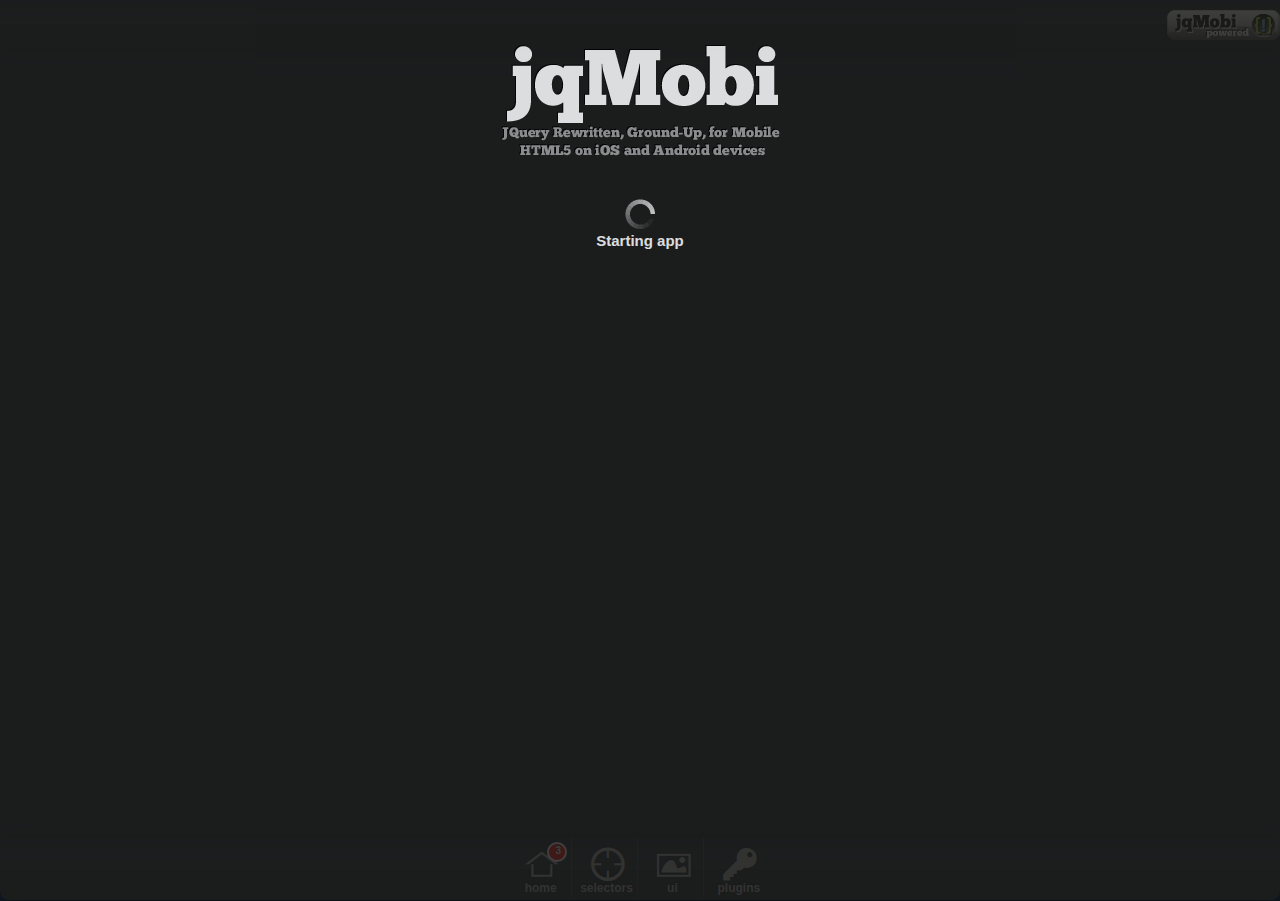
==== commit 5ed0c46d: "keeping up" ====
--- a/AppMobiWindow8Template/html/index.html
+++ b/AppMobiWindow8Template/html/index.html
@@ -1,7 +1,7 @@
 ﻿<!DOCTYPE html><!--HTML5 doctype-->
 <html>
 <head>
-<title>jqMobi Kitchen Sink</title>
+<title>jqMobi Kitchen Sink for Windows 8 Store</title>
 <meta http-equiv="Content-type" content="text/html; charset=utf-8"> 
 <meta name="viewport" content="width=device-width, initial-scale=1, maximum-scale=1">
 <meta name="apple-mobile-web-app-capable" content="yes" />
@@ -17,7 +17,6 @@
 <link rel="stylesheet"  type="text/css" href="kitchensink/jq.ui.frosty.css" title="frosty" disabled='true'/>
 <link rel="stylesheet"  type="text/css" href="kitchensink/jq.ui.slate.css" title="slate" disabled='true'/>
 <link rel="stylesheet"  type="text/css" href="kitchensink/jq.ui.volcano.css" title="volcano" disabled='true' />
-
 
 <style>
 	.scrollBar{background:white;}
@@ -44,31 +43,22 @@
 	.jqmscrollBar {background:white !important;}	
 	
 </style>
-<!-- uncomment for AppMobi apps
-<script type="text/javascript" charset="utf-8" src="http://localhost:58888/_appMobi/appmobi.js"></script> 
-<script type="text/javascript" charset="utf-8" src="http://localhost:58888/_appMobi/xhr.js"></script> 	
--->
-<script type="text/javascript" charset="utf-8" src="appmobi_local_bootstrap.js"></script> 
-
-<script type="text/javascript" charset="utf-8" src="./jq.mobi.js"></script> 
-<!-- include jq.desktopBrowsers.js on desktop browsers only -->
+
+<script type="text/javascript" charset="utf-8" src="_appMobi/appmobi_local_bootstrap.js"></script> 
+<script type="text/javascript" charset="utf-8" src="_appMobi/jq.mobi.js"></script> 
+
+<script type="text/javascript" charset="utf-8" src="_appMobi/window.js"></script> 
+
 <script>
-
 function loadedPanel(what){
     //We are going to set the badge as the number of li elements inside the target
 	$.ui.updateBadge("#jqmlink",$("#jqm").find("li").length);
 	}
 	function unloadedPanel(what){
-	console.log("unloaded "+what.id);
+	    console.log("unloaded "+what.id);
 	}
 
-if(!((window.DocumentTouch&&document instanceof DocumentTouch)||'ontouchstart' in window)){
-var script=document.createElement("script");
-script.src="plugins/jq.desktopBrowsers.js";
-var tag=$("head").append(script);
-$.os.desktop=true;
-}
-var oldElem="default";
+var oldElem = "default";
 function setActiveStyleSheet(title) {
    var a = document.getElementsByTagName("link");
    var currElem;
@@ -91,8 +81,8 @@
       oldElem.setAttribute("disabled","true");
    },500);
 }
-$(document).ready(function(){
-oldElem=document.getElementsByTagName("link")[0];
+$(document).ready(function () {
+    oldElem = document.getElementsByTagName("link")[0];
 });
 
 </script>
@@ -114,7 +104,6 @@
 <script type="text/javascript" charset="utf-8" src="./plugins/jq.selectBox.js"></script> 
 <script type="text/javascript" charset="utf-8" src="./plugins/jq.passwordBox.js"></script> 
 
-
 <script type="text/javascript" charset="utf-8" src="./ui/src/jq.ui.js"></script> 
 <script type="text/javascript" charset="utf-8" src="./ui/transitions/all.js"></script> 
 
@@ -122,28 +111,28 @@
     /* This function runs once the page is loaded, but appMobi is not yet active */
 	var webRoot="./kitchensink/";
 	$.ui.autoLaunch=false;
-    $.ui.openLinksNewTab=false;
-    var init = function(){
+	$.ui.openLinksNewTab = false;
+
+    var init = function () {
 	   $.ui.backButtonText="Back";  
-	   window.setTimeout(function(){$.ui.launch();},1500);
-       //$.ui.removeFooterMenu(); This would remove the bottom nav menu
+        //$.ui.removeFooterMenu(); This would remove the bottom nav menu
     };
     document.addEventListener("DOMContentLoaded",init,false);  
 	$.ui.ready(function(){console.log('ready');});
 
     /* This code is used to run as soon as appMobi activates */
     var onDeviceReady=function(){
-        //debugger;
-    	console.log("wtfmobi");
+        window.setTimeout(function () { $.ui.launch(); }, 1);
+
 		//AppMobi.device.setRotateOrientation("portrait");
         //AppMobi.device.setAutoRotate(false);
 		webRoot=AppMobi.webRoot+"kitchensink/";
 	    //hide splash screen
 	    AppMobi.device.hideSplashScreen();	
-		
     };
     document.addEventListener("appMobi.device.ready",onDeviceReady,false);    
-	function showHide(obj,objToHide){
+
+    function showHide(obj, objToHide) {
 		var el=$("#"+objToHide)[0];
 		
 		if(obj.className=="expanded"){
@@ -153,7 +142,6 @@
 			obj.className="expanded";
 		}
 		$(el).toggle();
-		
 	}
 	
 </script>
--- a/AppMobiWindow8Template/html/kitchensink/jq.ui.css
+++ b/AppMobiWindow8Template/html/kitchensink/jq.ui.css
@@ -17,7 +17,7 @@
 img { border:none; } /* Remove default borders for images */
 
 body {
-	overflow-x:hidden;
+    overflow:hidden;
 	-webkit-text-size-adjust:none;
 	font-family:Arial, Helvetica, sans-serif;
 	color:#fff;
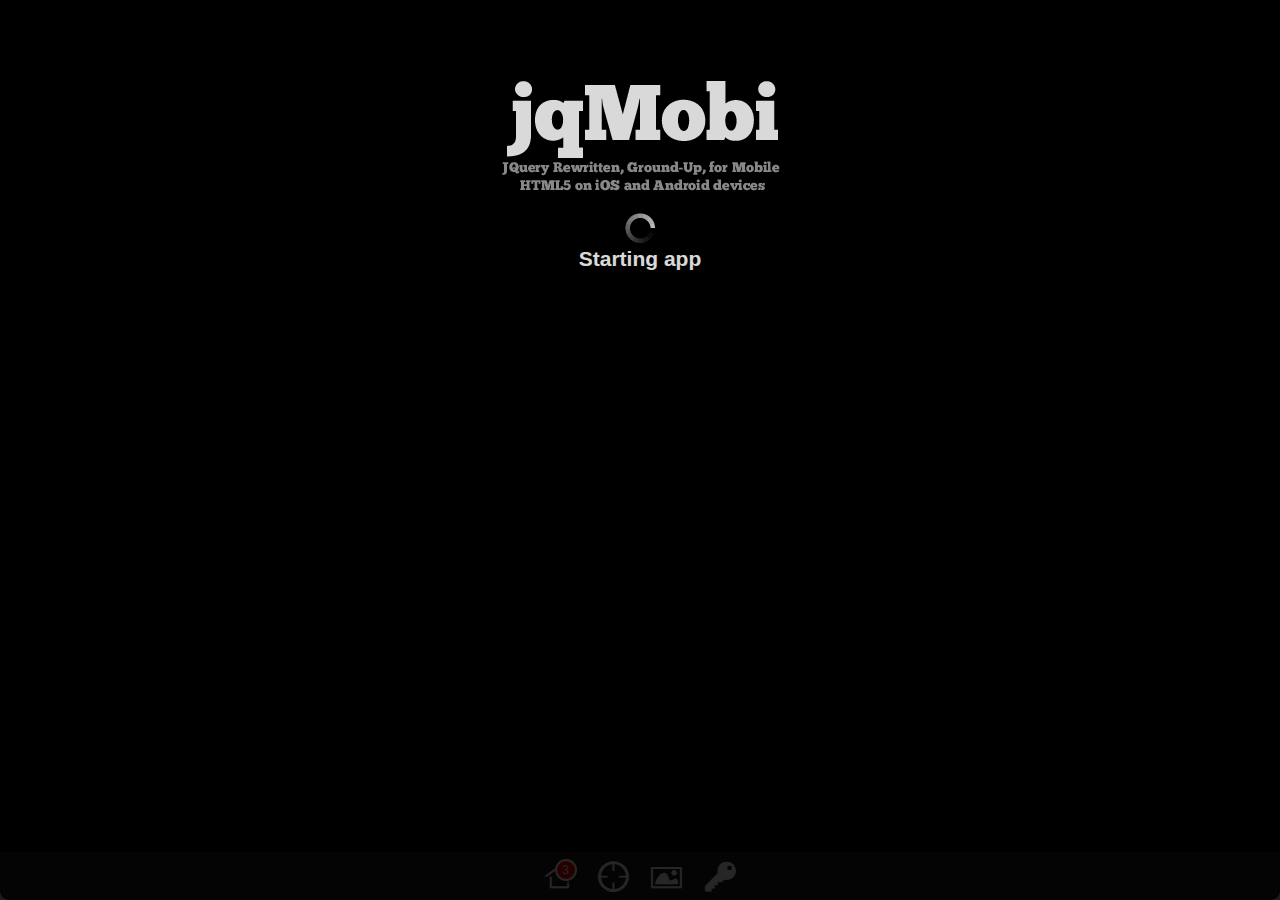
==== commit fa8b77de: "keeping up" ====
--- a/AppMobiWindow8Template/html/index.html
+++ b/AppMobiWindow8Template/html/index.html
@@ -10,13 +10,7 @@
 
 <link rel="stylesheet" type="text/css" href="kitchensink/icons.css" /> 
 
-<link rel="stylesheet" type="text/css" href="kitchensink/jq.ui.css" title="default"/>
-
-<link rel="stylesheet"  type="text/css" href="kitchensink/jq.ui.carbon.css" title="carbon" disabled='true'/>
-<link rel="stylesheet"  type="text/css" href="kitchensink/jq.ui.eco.css" title="eco" disabled='true' />
-<link rel="stylesheet"  type="text/css" href="kitchensink/jq.ui.frosty.css" title="frosty" disabled='true'/>
-<link rel="stylesheet"  type="text/css" href="kitchensink/jq.ui.slate.css" title="slate" disabled='true'/>
-<link rel="stylesheet"  type="text/css" href="kitchensink/jq.ui.volcano.css" title="volcano" disabled='true' />
+<link rel="stylesheet" type="text/css" href="kitchensink/jq.8tiles.css" title="default"/>
 
 <style>
 	.scrollBar{background:white;}
@@ -41,7 +35,6 @@
         color:red;
     }
 	.jqmscrollBar {background:white !important;}	
-	
 </style>
 
 <script type="text/javascript" charset="utf-8" src="_appMobi/appmobi_local_bootstrap.js"></script> 
@@ -94,20 +87,13 @@
 <script type="text/javascript" charset="utf-8" src="./plugins/jq.shake.js"></script> 
 <script type="text/javascript" charset="utf-8" src="./plugins/jq.alphatable.js"></script> 
 <script type="text/javascript" charset="utf-8" src="./plugins/jq.template.js"></script> 
-
-<script type="text/javascript" charset="utf-8" src="./plugins/jq.css3animate.js"></script> 
-<script type="text/javascript" charset="utf-8" src="./plugins/jq.scroller.js"></script> 
-<script type="text/javascript" charset="utf-8" src="./plugins/jq.touchLayer.js"></script> 
-<script type="text/javascript" charset="utf-8" src="./plugins/jq.actionsheet.js"></script> 
-<script type="text/javascript" charset="utf-8" src="./plugins/jq.spinner.js"></script> 
-<script type="text/javascript" charset="utf-8" src="./plugins/jq.popup.js"></script> 
-<script type="text/javascript" charset="utf-8" src="./plugins/jq.selectBox.js"></script> 
-<script type="text/javascript" charset="utf-8" src="./plugins/jq.passwordBox.js"></script> 
-
-<script type="text/javascript" charset="utf-8" src="./ui/src/jq.ui.js"></script> 
-<script type="text/javascript" charset="utf-8" src="./ui/transitions/all.js"></script> 
+<script type="text/javascript" charset="utf-8" src="./plugins/jq.8tiles.js"></script> 
+<script type="text/javascript" charset="utf-8" src="ui/jq.ui.js"></script> 
+
 
 <script type="text/javascript">
+    $.feat.nativeTouchScroll = false;
+
     /* This function runs once the page is loaded, but appMobi is not yet active */
 	var webRoot="./kitchensink/";
 	$.ui.autoLaunch=false;
@@ -156,30 +142,29 @@
         <span class='ui-icon ui-icon-loading spin'></span><h1 >Starting app</h1>
     </div>
     <div id="header">
-        <img id='badgephone' onclick='jq.ui.toggleSideMenu()' align="right" src='kitchensink/images/badge.png' style='padding-top:10px'>
-        <img id='badgetablet' align="right" src='kitchensink/images/badge.png' style='padding-top:10px'>
+        <a id='menubadge' onclick='jq.ui.toggleSideMenu()' style='float:right;margin-top:0px' class='menuButton'></a>
     </div>
 
 <div id="content">
 	<div title='Welcome' id="main" class="panel" selected="true" data-load="loadedPanel" data-unload="unloadedPanel" data-tab="navbar_home">
-
 	<h2 class='expanded' onclick='showHide(this,"main_info");'>Welcome</h2>
 		<p id='main_info'>Welcome to the kitchen sink demo for jqMobi.  Here you will find samples of how to use the jqMobi libraries.  Please select an option from below.</p>
 		<ul>
-		 <li class='icon home big'><a href="#jqm" id='jqmlink'>jqMobi</a></li>
-		 <li><a href="#jqmui" >jqUi</a></li>
-		 <li><a href="#jqmweb" >jqPlugins</a></li>
+		 <li class='red'><a href="#jqm" id='jqmlink' class='icon home big'>jqMobi</a></li>
+		 <li class="blue"><a href="#jqmui" >jqUi</a></li>
+		 <li class="teal"><a href="#jqmweb" >jqPlugins</a></li>
 		</ul> 
 	</div> 
 
-	<!-- ------------------------------------------ -->
+	<!---------------------------------------------->
 	
 	<div title="jqMobi" id="jqm" class="panel" data-nav="menu_jqmobi" data-header="testheader">
-        <header><span>This is an inline header in a panel.  Below is an inline footer</span></header>
+       <!-- <header><span>This is an inline header in a panel.  Below is an inline footer</span></header>-->
 		<h2 class='expanded' onclick='showHide(this,"jqmobi_info");'>jqMobi</h2>
 		<p id='jqmobi_info'>jqMobi is a blazingly fast query selector tool that is optmimized for HTML5 browsers.</p>
 
 		<ul>
+			<li><a id="tester" href="javascript:;" onClick="$.ui.scrollToBottom('jqm')" class='flipAnimation'>Go To Bottom</a></li>
 		<li><a href="#jqm1" >$ Selector</a></li>
 		<li><a href="#jqm2" >$().length()</a></li>
 		<li><a href="#jqm3" >$().find()</a></li>
@@ -226,9 +211,9 @@
 
     <div id="jqmserialize" class="panel" title="$().serialize" data-nav="menu_jqmobi" >
     <script>
-    function serializeForm(){
-       alert($("#form").serialize());
-    }
+        function serializeForm() {
+            alert($("#form").serialize());
+        }
     </script>
     $("#form").serialize() - will return a key/value pair string of the form elements<br><Br>
     <form id="form" onsubmit="return false">
@@ -409,10 +394,10 @@
 	<!-- jqm > jqm offset() -->
 	<div id="jqm31" class="panel"  title=".offset()" data-nav="menu_jqmobi">
 	<script>
-	function getElementOffset(){
-	var data=$("#jqm31").offset();
-	alert("Top: "+data.top+" - Left: "+data.left);
-	}
+	    function getElementOffset() {
+	        var data = $("#jqm31").offset();
+	        alert("Top: " + data.top + " - Left: " + data.left);
+	    }
 	</script>
 		$("#div").offset() - Gets the left and top offset of an element.<br /><br />
 
@@ -423,10 +408,10 @@
 	<div id="jqm32" class="panel"  title=".get()" data-nav="menu_jqmobi">
 		$("#div").get() - Get's an individual element by index.<br /><br />
 	<script>
-	function getElementByIndex(){
-		var obj=$(".panel").get(0);
-		alert("This is the first panel = "+obj.id);
-	}
+	    function getElementByIndex() {
+	        var obj = $(".panel").get(0);
+	        alert("This is the first panel = " + obj.id);
+	    }
 	</script>
 		<a class="button" href="javascript:;" onclick='getElementByIndex();'>Get first panel</a>
 	</div>
@@ -451,9 +436,9 @@
 		   error:function(){}
 		) - makes an Ajax call<br /><br />
 		<script type="text/javascript">
-		function doAjax(){
-		$.ajax({url:webRoot+'ajax.html',success:function(data){$('#jqm24_content').html(data)}});
-		}
+		    function doAjax() {
+		        $.ajax({ url: webRoot + 'ajax.html', success: function (data) { $('#jqm24_content').html(data) } });
+		    }
 		</script>
 		<div id="jqm24_content" style="border:1px solid black;">This will get updated with content from the ajax call</div><br /><br />
 		<a class="button" href="javascript:;" onclick="doAjax()">
@@ -468,9 +453,9 @@
 		error:function(){}
 		) - makes an Ajax call<br /><br />
 		<script type="text/javascript">
-		function doGet(){
-		$.get(webRoot+'ajax.html',function(data){$('#jqm25_content').html(data)});
-		}
+		    function doGet() {
+		        $.get(webRoot + 'ajax.html', function (data) { $('#jqm25_content').html(data) });
+		    }
 		</script>
 		<div id="jqm25_content" style="border:1px solid black;">This will get updated with content from the ajax call</div><br /><br />
 		<a class="button" href="javascript:;" onclick="doGet()">
@@ -485,9 +470,9 @@
 			  function(){}
 		) - makes an Ajax call<br /><br />
 						<script type="text/javascript">
-	function doPost(){
-	$.post(webRoot+'ajax.html',{foo:"bar"},function(data){$('#jqm26_content').html(data)});
-	}
+						    function doPost() {
+						        $.post(webRoot + 'ajax.html', { foo: "bar" }, function (data) { $('#jqm26_content').html(data) });
+						    }
 	</script>
 		<div id="jqm26_content" style="border:1px solid black;">This will get updated with content from the ajax call</div><br /><br />
 		<a class="button" href="javascript:;" onclick="doPost()">
@@ -498,9 +483,9 @@
 	<div id="jqm27" class="panel"  title=".getJSON()" data-nav="menu_jqmobi">
 		$.getJSON(url,data,success); - Makes a XMLHpttRequest GET request and returns a JSON object.<br /><br />
 		<script>
-			function doJSON(){
-				$.getJSON(webRoot+'json.html',function(data){$('#jqm27_content').html(JSON.stringify(data))});
-			}
+		    function doJSON() {
+		        $.getJSON(webRoot + 'json.html', function (data) { $('#jqm27_content').html(JSON.stringify(data)) });
+		    }
 		</script>
 		<div style="border:1px solid black" id="jqm27_content">Returned object</div><br />
 		<a class="button" href="javascript:;" onclick="doJSON()">Make GetJson Call</a>
@@ -513,10 +498,10 @@
 			var obj= {foo:"foo",bar:"bar"};
 		</code><br /><br />
 		<script>
-			function doSerialize(){
-				var obj= {foo:"foo",bar:"bar"};
-				$("#jqm28_content").html($.param(obj));
-			}
+		    function doSerialize() {
+		        var obj = { foo: "foo", bar: "bar" };
+		        $("#jqm28_content").html($.param(obj));
+		    }
 		</script>
 		<div id="jqm28_content" style="border:1px solid black">Serialized parameters will show here.</div><br /><br />
 		<a class="button" href='javascript:;' onclick="doSerialize()">Make param Call</a>
@@ -528,10 +513,10 @@
 		   var obj='{"foo":"bar"}';
 		</code>
 		<script>
-		   function doParseJson(){
-			  var obj='{"foo":"bar"}';
-			  alert($.parseJSON(obj));
-		   }
+		    function doParseJson() {
+		        var obj = '{"foo":"bar"}';
+		        alert($.parseJSON(obj));
+		    }
 		  </script>
 		  <br>
 		  <a class="button" href='javascript:;' onclick="doParseJson()">Parse JSON string</a>
@@ -564,14 +549,14 @@
 
 	</pre>
 	<script>
-	var notArrayTest="foo";
-	var isArrayTest=[];
-	function isNotAnArray(){
-	alert($.isArray(notArrayTest));
-	}
-	function isAnArray(){
-	alert($.isArray(isArrayTest));
-	}
+	    var notArrayTest = "foo";
+	    var isArrayTest = [];
+	    function isNotAnArray() {
+	        alert($.isArray(notArrayTest));
+	    }
+	    function isAnArray() {
+	        alert($.isArray(isArrayTest));
+	    }
 	</script>
 
 	<br>
@@ -589,14 +574,14 @@
 
 	</pre>
 	<script>
-	var notFunctionTest="foo";
-	var isFunctionTest=[];
-	function notAFunction(){
-	alert($.isArray(notFunctionTest));
-	}
-	function isAFunction(){
-	alert($.isArray(isFunctionTest));
-	}
+	    var notFunctionTest = "foo";
+	    var isFunctionTest = [];
+	    function notAFunction() {
+	        alert($.isArray(notFunctionTest));
+	    }
+	    function isAFunction() {
+	        alert($.isArray(isFunctionTest));
+	    }
 	</script>
 
 	<br>
@@ -625,7 +610,7 @@
 
 		
 	<h2 class='expanded' onclick='showHide(this,"jqui_info");'>jqUi</h2><p id='jqui_info'>
-		jqUi is AppMobi's User Interface/User Experience library for mobile applications. It uses HTML5 and CSS3 for animations and transitions. sdf asdf asdf asd f sadf sadf s df sdf sd f sdf sdf s df sdf sd fs df sdf sdaf as df
+		jqUi is AppMobi's User Interface/User Experience library for mobile applications. It uses HTML5 and CSS3 for animations and transitions. 
 	We built the kitchen sink using jqUi.  It is comprised of components from the jqPlugins library and additional features.
 	<br>
 		* Fixed navigation bar<br>
@@ -640,7 +625,7 @@
 		<li><a href="#uiside">Side Navigation Menu</a></li>
         <li><a href="#uiicons">SVG Icons</a></li>
 		<li><a href="kitchensink/external.html" data-persist-ajax="true" data-refresh-ajax="true" data-pull-scroller="true">Load External Content</a></li>
-        <li><a href="http://www.jqmobi.com" >Open a new page</a></li>
+        <li><a href="http://www.jqmobi.com" target="_blank" >Open a new page</a></li>
         <li><a href="#uidefer">Defer loading</a></li>
 		</ul>
 
@@ -654,65 +639,64 @@
        The default is 28 pixels.<br>
        </p>
        <ul>
-          <li class="icon home big"><a href="#">Home Big</a></li>
-          <li class="icon home"><a href="#">Home Default</a></li>
-          <li class="icon home mini"><a href="#">Home Mini</a></li>
-          <li class="icon pencil big"><a href="#">Pencil</a></li>
-          <li class="icon picture big"><a href="#">Picture</a></li>
-          <li class="icon camera big"><a href="#">Camera</a></li>
-          <li class="icon headset big"><a href="#">Headset</a></li>
-          <li class="icon paper big"><a href="#">Paper</a></li>
-          <li class="icon stack big"><a href="#">Stack</a></li>
-          <li class="icon folder big"><a href="#">Folder</a></li>
-          <li class="icon tag big"><a href="#">Tag</a></li>
-          <li class="icon basket big"><a href="#">Basket</a></li>
-          <li class="icon phone big"><a href="#">Phone</a></li>
-          <li class="icon mail big"><a href="#">Mail</a></li>
-          <li class="icon location big"><a href="#">Location</a></li>
-          <li class="icon clock big"><a href="#">Clock</a></li>
-          <li class="icon calendar big"><a href="#">Calendar</a></li>
-          <li class="icon message big"><a href="#">Message</a></li>
-          <li class="icon chat big"><a href="#">Chat</a></li>
-          <li class="icon user big"><a href="#">User</a></li>
-          <li class="icon loading big"><a href="#">Loading</a></li>
-          <li class="icon refresh big"><a href="#">Refresh</a></li>
-          <li class="icon magnifier big"><a href="#">Magnifier</a></li>
-          <li class="icon key big"><a href="#">Key</a></li>
-          <li class="icon settings big"><a href="#">Settings</a></li>
-          <li class="icon graph big"><a href="#">Graph</a></li>
-          <li class="icon trash big"><a href="#">Trash</a></li>
-          <li class="icon pin big"><a href="#">Pin</a></li>
-          <li class="icon target big"><a href="#">Target</a></li>
-          <li class="icon download big"><a href="#">Download</a></li>
-          <li class="icon upload big"><a href="#">Upload</a></li>
-          <li class="icon star big"><a href="#">Star</a></li>
-          <li class="icon heart big"><a href="#">Heart</a></li>
-          <li class="icon warning big"><a href="#">Warning</a></li>
-          <li class="icon add big"><a href="#">Add</a></li>
-          <li class="icon remove big"><a href="#">Remove</a></li>
-          <li class="icon question big"><a href="#">Question</a></li>
-          <li class="icon info big"><a href="#">Info</a></li>
-          <li class="icon error big"><a href="#">Error</a></li>
-          <li class="icon check big"><a href="#">Check</a></li>
-          <li class="icon minimize big"><a href="#">Minimize</a></li>
-          <li class="icon close big"><a href="#">Close</a></li>
-          <li class="icon up big"><a href="#">Up</a></li>
-          <li class="icon down big"><a href="#">Down</a></li>
-          <li class="icon left big"><a href="#">Left</a></li>
-          <li class="icon right big"><a href="#">Right</a></li>
-          <li class="icon tools big"><a href="#">Tools</a></li>
-          <li class="icon html5 big"><a href="#">HTML5</a></li>
-          <li class="icon css big"><a href="#">CSS</a></li>
-          <li class="icon js big"><a href="#">JS</a></li>
-          <li class="icon cloud big"><a href="#">Cloud</a></li>
-          <li class="icon tv big"><a href="#">TV</a></li>
-          <li class="icon wifi big"><a href="#">Wifi</a></li>
-          <li class="icon new big"><a href="#">New</a></li>
-          <li class="icon mic big"><a href="#">Mic</a></li>
-          <li class="icon database big"><a href="#">Database</a></li>
-          <li class="icon busy big"><a href="#">Busy</a></li>
-          <li class="icon bug big"><a href="#">Bug</a></li>
-          <li class="icon lamp big"><a href="#">Lamp</a></li>
+          <li ><a href="#" class="icon home">Home</a></li>
+          <li><a href="#"  class="icon home mini">Home Mini</a></li>
+          <li ><a href="#" class="icon pencil big">Pencil</a></li>
+          <li ><a href="#" class="icon picture big">Picture</a></li>
+          <li ><a href="#" class="icon camera big">Camera</a></li>
+          <li ><a href="#" class="icon headset big">Headset</a></li>
+          <li ><a href="#" class="icon paper big">Paper</a></li>
+          <li ><a href="#" class="icon stack big">Stack</a></li>
+          <li ><a href="#" class="icon folder big">Folder</a></li>
+          <li ><a href="#" class="icon tag big">Tag</a></li>
+          <li ><a href="#" class="icon basket big">Basket</a></li>
+          <li ><a href="#" class="icon phone big">Phone</a></li>
+          <li ><a href="#" class="icon mail big">Mail</a></li>
+          <li ><a href="#" class="icon location big">Location</a></li>
+          <li ><a href="#"  class="icon clock big">Clock</a></li>
+          <li ><a href="#" class="icon calendar big">Calendar</a></li>
+          <li ><a href="#" class="icon message big">Message</a></li>
+          <li ><a href="#" class="icon chat big">Chat</a></li>
+          <li ><a href="#" class="icon user big">User</a></li>
+          <li ><a href="#" class="icon loading big">Loading</a></li>
+          <li ><a href="#" class="icon refresh big">Refresh</a></li>
+          <li ><a href="#" class="icon magnifier big">Magnifier</a></li>
+          <li ><a href="#" class="icon key big">Key</a></li>
+          <li ><a href="#" class="icon settings big">Settings</a></li>
+          <li ><a href="#" class="icon graph big">Graph</a></li>
+          <li ><a href="#" class="icon trash big">Trash</a></li>
+          <li ><a href="#" class="icon pin big">Pin</a></li>
+          <li ><a href="#" class="icon target big">Target</a></li>
+          <li ><a href="#" class="icon download big">Download</a></li>
+          <li ><a href="#" class="icon upload big">Upload</a></li>
+          <li ><a href="#" class="icon star big">Star</a></li>
+          <li ><a href="#" class="icon heart big">Heart</a></li>
+          <li ><a href="#" class="icon warning big">Warning</a></li>
+          <li ><a href="#" class="icon add big">Add</a></li>
+          <li ><a href="#" class="icon remove big">Remove</a></li>
+          <li ><a href="#" class="icon question big">Question</a></li>
+          <li ><a href="#" class="icon info big">Info</a></li>
+          <li ><a href="#" class="icon error big">Error</a></li>
+          <li ><a href="#" class="icon check big">Check</a></li>
+          <li ><a href="#" class="icon minimize big">Minimize</a></li>
+          <li ><a href="#" class="icon close big">Close</a></li>
+          <li ><a href="#" class="icon up big">Up</a></li>
+          <li ><a href="#" class="icon down big">Down</a></li>
+          <li ><a href="#" class="icon left big">Left</a></li>
+          <li ><a href="#" class="icon right big">Right</a></li>
+          <li ><a href="#" class="icon tools big">Tools</a></li>
+          <li ><a href="#" class="icon html5 big">HTML5</a></li>
+          <li ><a href="#" class="icon css big">CSS</a></li>
+          <li><a href="#"  class="icon js big">JS</a></li>
+          <li ><a href="#" class="icon cloud big">Cloud</a></li>
+          <li ><a href="#" class="icon tv big">TV</a></li>
+          <li ><a href="#" class="icon wifi big">Wifi</a></li>
+          <li ><a href="#" class="icon new big">New</a></li>
+          <li><a href="#"  class="icon mic big">Mic</a></li>
+          <li ><a href="#" class="icon database big">Database</a></li>
+          <li ><a href="#" class="icon busy big">Busy</a></li>
+          <li ><a href="#" class="icon bug big">Bug</a></li>
+          <li ><a href="#" class="icon lamp big">Lamp</a></li>
         </ul>
     </div>
     
@@ -732,119 +716,193 @@
 	
 	</div>
 	<div id="jqmforms" title="Form Styles" class="panel" data-footer='footerui'>
-	<form>
-
-			<fieldset>
-				<legend>Field elements</legend>
-				
-				<label for="name">Full Name</label><br/>
-				<input type="text" id="name" class='jq-ui-forms'/><br/>
-		
-				<label for="email">E-mail</label><br/>
-				<input type="text" id="email" class='jq-ui-forms' /><br/>
-		
-				<label for="password">Password</label><br/>
-				<span><input type="password" id="password" class='jq-ui-forms' /></span><br/> <!-- span is needed for android password fix -->
-		
-					<label for="country">Country</label><br/>
-					<span><!-- span is needed for android select box fix -->
-				<select id="country" class='jq-ui-forms'>
-					<option value='1'>USA 1</option>
-					<option value='2'>USA 2</option>
-					<option value='3'>USA 3</option>
-					<option value='4'>USA 4</option>
-					<option value='5'>USA 5</option>
-					<option value='6'>USA 6</option>
-					<option value='7'>USA 7</option>
-					<option value='8'>USA 8</option>
-					<option value='9'>USA 9</option>
-					<option value='10'>USA 10</option>
-					</select>
-				</span> <br/>
-
-		
-	<br/>
-				<label for="web">Comments</label>
-				<textarea name="web" class='jq-ui-forms'></textarea><br/>
-				
-			</fieldset>
-		
-			<fieldset>
-				<legend>Radios and checkboxes</legend>
-				
-				<h4>Gender:</h4>
-				<br>
-				<p><input type="radio" value="male" id="male" name="gender" class="jq-ui-forms"/> <label for="male">Male</label></p>
-				<p><input type="radio" value="Female" id="female" name="gender" class="jq-ui-forms" /> <label for="female">Female</label></p>
-				
-				<h4>Stuff you like:</h4>
-				<br>
-				<p><input type="checkbox" value="CSS3" id="css3" class="jq-ui-forms" /> <label for="css3">CSS3</label></p>
-				<p><input type="checkbox" value="HTML5" id="html5" class="jq-ui-forms" /> <label for="html5">HTML5</label></p>
-				<p><input type="checkbox" value="JavaScript" id="javascript" class="jq-ui-forms" /> <label for="javascript">JavaScript</label></p>
-				<p><input type="checkbox" value="Other" id="other" class="jq-ui-forms" /> <label for="other">Other</label></p>
-				
-			</fieldset>
-			
-			<fieldset>
-				<legend>Disabled and pre-selected</legend>
-				
-				<h4>Disabling and checking radio inputs:</h4>
-				<br>
-				<p><input type="radio" value="disabled" id="disabled" name="disabled" disabled class="jq-ui-forms"/> <label for="disabled">This is disabled</label></p>
-				<p><input type="radio" value="check" id="check" name="check" checked class="jq-ui-forms" /> <label for="check">This is checked</label></p>
-				
-				<h4>Disabling and checking checkbox inputs:</h4>
-				<br>
-				<p><input type="checkbox" value="disabled" id="disabled2" disabled class="jq-ui-forms"/> <label for="disabled2">This is disabled</label></p>
-				<p><input type="checkbox" value="check" id="check2" checked class="jq-ui-forms" /> <label for="check2">This is checked</label></p>
-				<p><input type="checkbox" value="Stop" id="disablecheck" disabled checked class="jq-ui-forms"/> <label for="disablecheck">This is checked and disabled</label></p>
-				<p><input type="checkbox" value="Other" id="other2" class="jq-ui-forms"/> <label for="other2">Other</label></p>
-				
-				
-				
-			</fieldset>
-			
-			<fieldset>
-				<legend>Sliders</legend>
-				
-				<h4>Gender:</h4>
-				<p><input type="radio" value="maleslider" id="slidermale" name="gender" class="jq-ui-slider"/> <label  for="slidermale">Male</label></p>
-				<p><input type="radio" value="femaleslider" id="sliderfemale" name="gender" class="jq-ui-slider" /> <label for="sliderfemale">Female</label></p>
-				
-				<h4>Stuff you like:</h4>
-				<p><input type="checkbox" value="CSS3" id="css3slider" class="jq-ui-slider" /> <label for="css3slider">CSS3</label></p>
-				<p><input type="checkbox" value="HTML5" id="html5slider" class="jq-ui-slider"/> <label for="html5slider">HTML5</label></p>
-				<p><input type="checkbox" value="JavaScript" id="javascriptslider" class="jq-ui-slider"/> <label for="javascriptslider">JavaScript</label></p>
-				<p><input type="checkbox" value="Other" id="otherslider" class="jq-ui-slider"/> <label for="otherslider">Other</label></p>
-				<p><input type="checkbox" value="Other" id="otherd" class="jq-ui-slider" disabled /> <label for="otherd">Disabled</label></p>
-				<p><input type="checkbox" value="Other" id="otherdc" class="jq-ui-slider" disabled checked /> <label for="otherdc">Disabled</label></p>
-				
-			</fieldset>
-            
-            <fieldset>
-                <legend>HTML5 input</legend>
-                
-                <label for="date">Date</label><br/>
-				<input type="date" id="date" class='jq-ui-forms'/><br/>
-                
-                <label for="month">Month</label><br/>
-				<input type="month" id="month" class='jq-ui-forms'/><br/>
-                
-                <label for="datetime">Date/Time</label><br/>
-				<input type="datetime" id="datetime" class='jq-ui-forms'/><br/>
-                
-                <label for="datetime-local">Date/Time Local</label><br/>
-				<input type="datetime-local" id="datetime-local" class='jq-ui-forms'/><br/>
-                
-                <label for="time">Time</label><br/>
-				<input type="time" id="time" class='jq-ui-forms'/><br/>
-                
-                <label for="range">Range</label><br/>
-				<input type="range" id="range" class='jq-ui-forms'/><br/>
-			
-		</form>
-		<br><br><br>
+		<form>
+	    <fieldset>
+	        <legend>Field elements</legend>
+	        <label for="name">Full Name</label>
+	        <br/>
+	        <input type="text" id="name" class='jq-ui-forms' />
+	        <br/>
+	        <label for="email">E-mail</label>
+	        <br/>
+	        <input type="text" id="email" class='jq-ui-forms' />
+	        <br/>
+	        <label for="password">Password</label>
+	        <br/>	<span><input type="password" id="password" class='jq-ui-forms' /></span>
+	        <br/>
+	        <!-- span is needed for android password fix -->
+	        <label for="country">Country</label>
+	        <br/>	<span><!-- span is needed for android select box fix -->
+					<select id="country" class='jq-ui-forms'>
+						<option value='1'>USA 1</option>
+						<option value='2'>USA 2</option>
+						<option value='3'>USA 3</option>
+						<option value='4'>USA 4</option>
+						<option value='5'>USA 5</option>
+						<option value='6'>USA 6</option>
+						<option value='7'>USA 7</option>
+						<option value='8'>USA 8</option>
+						<option value='9'>USA 9</option>
+						<option value='10'>USA 10</option>
+						</select>
+					</span> 
+	        <br/>
+	        <br/>
+	        <label for="web">Comments</label>
+	        <textarea name="web" class='jq-ui-forms'></textarea>
+	        <br/>
+	    </fieldset>
+	    <fieldset>
+	        <legend>Radios and checkboxes</legend>
+	        	<h4>Gender:</h4>
+
+	        <br>
+	        <p>
+	            <input type="radio" value="male" id="male" name="gender" class="jq-ui-forms"
+	            />
+	            <label for="male">Male</label>
+	        </p>
+	        <p>
+	            <input type="radio" value="Female" id="female" name="gender" class="jq-ui-forms"
+	            />
+	            <label for="female">Female</label>
+	        </p>
+	        	<h4>Stuff you like:</h4>
+
+	        <br>
+	        <p>
+	            <input type="checkbox" value="CSS3" id="css3" class="jq-ui-forms" />
+	            <label for="css3">CSS3</label>
+	        </p>
+	        <p>
+	            <input type="checkbox" value="HTML5" id="html5" class="jq-ui-forms" />
+	            <label for="html5">HTML5</label>
+	        </p>
+	        <p>
+	            <input type="checkbox" value="JavaScript" id="javascript" class="jq-ui-forms"
+	            />
+	            <label for="javascript">JavaScript</label>
+	        </p>
+	        <p>
+	            <input type="checkbox" value="Other" id="other" class="jq-ui-forms" />
+	            <label for="other">Other</label>
+	        </p>
+	    </fieldset>
+	    <fieldset>
+	        <legend>Disabled and pre-selected</legend>
+	        	<h4>Disabling and checking radio inputs:</h4>
+
+	        <br>
+	        <p>
+	            <input type="radio" value="disabled" id="disabled" name="disabled" disabled
+	            class="jq-ui-forms" />
+	            <label for="disabled">This is disabled</label>
+	        </p>
+	        <p>
+	            <input type="radio" value="check" id="check" name="check" checked class="jq-ui-forms"
+	            />
+	            <label for="check">This is checked</label>
+	        </p>
+	        	<h4>Disabling and checking checkbox inputs:</h4>
+
+	        <br>
+	        <p>
+	            <input type="checkbox" value="disabled" id="disabled2" disabled class="jq-ui-forms"
+	            />
+	            <label for="disabled2">This is disabled</label>
+	        </p>
+	        <p>
+	            <input type="checkbox" value="check" id="check2" checked class="jq-ui-forms"
+	            />
+	            <label for="check2">This is checked</label>
+	        </p>
+	        <p>
+	            <input type="checkbox" value="Stop" id="disablecheck" disabled checked
+	            class="jq-ui-forms" />
+	            <label for="disablecheck">This is checked and disabled</label>
+	        </p>
+	        <p>
+	            <input type="checkbox" value="Other" id="other2" class="jq-ui-forms" />
+	            <label for="other2">Other</label>
+	        </p>
+	    </fieldset>
+	    <fieldset>
+	        <legend>Sliders</legend>
+	        	<h4>Gender:</h4>
+
+	        <p>
+	            <input type="radio" value="maleslider" id="slidermale" name="gender" class="jq-ui-slider"
+	            />
+	            <label for="slidermale">Male</label>
+	        </p>
+	        <p>
+	            <input type="radio" value="femaleslider" id="sliderfemale" name="gender"
+	            class="jq-ui-slider" />
+	            <label for="sliderfemale">Female</label>
+	        </p>
+	        	<h4>Stuff you like:</h4>
+
+	        <p>
+	            <input type="checkbox" value="CSS3" id="css3slider" class="jq-ui-slider"
+	            />
+	            <label for="css3slider">CSS3</label>
+	        </p>
+	        <p>
+	            <input type="checkbox" value="HTML5" id="html5slider" class="jq-ui-slider"
+	            />
+	            <label for="html5slider">HTML5</label>
+	        </p>
+	        <p>
+	            <input type="checkbox" value="JavaScript" id="javascriptslider" class="jq-ui-slider"
+	            />
+	            <label for="javascriptslider">JavaScript</label>
+	        </p>
+	        <p>
+	            <input type="checkbox" value="Other" id="otherslider" class="jq-ui-slider"
+	            />
+	            <label for="otherslider">Other</label>
+	        </p>
+	        <p>
+	            <input type="checkbox" value="Other" id="otherd" class="jq-ui-slider"
+	            disabled />
+	            <label for="otherd">Disabled</label>
+	        </p>
+	        <p>
+	            <input type="checkbox" value="Other" id="otherdc" class="jq-ui-slider"
+	            disabled checked />
+	            <label for="otherdc">Disabled</label>
+	        </p>
+	    </fieldset>
+	    <fieldset>
+	        <legend>HTML5 input</legend>
+	        <label for="date">Date</label>
+	        <br/>
+	        <input type="date" id="date" class='jq-ui-forms' />
+	        <br/>
+	        <label for="month">Month</label>
+	        <br/>
+	        <input type="month" id="month" class='jq-ui-forms' />
+	        <br/>
+	        <label for="datetime">Date/Time</label>
+	        <br/>
+	        <input type="datetime" id="datetime" class='jq-ui-forms' />
+	        <br/>
+	        <label for="datetime-local">Date/Time Local</label>
+	        <br/>
+	        <input type="datetime-local" id="datetime-local" class='jq-ui-forms' />
+	        <br/>
+	        <label for="time">Time</label>
+	        <br/>
+	        <input type="time" id="time" class='jq-ui-forms' />
+	        <br/>
+	        <label for="range">Range</label>
+	        <br/>
+	        <input type="range" id="range" class='jq-ui-forms' />
+	        <br/>
+	</form>
+	<br>
+	<br>
+	<br>
 
 	</div>
 
@@ -882,9 +940,9 @@
 		<li><a href="#uitoggleside">.toggleSideMenu(); </a></li>
 		<li><a href="#uitogglenav">.toggleNavMenu(); </a></li>
         <li><a href="#uiactionsheet">.actionsheet() </a></li>
-        <li><a href="#uispinner">.spiner() </a></li>
-                
+        
 		<li><a href="#uiscrolltotop">.scrollToTop() </a></li>
+		<li><a href="#uiscrolltobottom">.scrollToBottom() </a></li>
 
 	</ul>
 	</div>
@@ -961,11 +1019,11 @@
 	, pullToRefresh, refreshFunc)
 	</pre>
 	<script>
-	function addDiv(){
-	$.ui.addContentDiv("myAddedDiv","I was added dynamically","Added Div");
-	$("#addContent").show();
-	$("#addContentButton").hide();
-	}
+	    function addDiv() {
+	        $.ui.addContentDiv("myAddedDiv", "I was added dynamically", "Added Div");
+	        $("#addContent").show();
+	        $("#addContentButton").hide();
+	    }
 	</script>
 	<span id="addContent" style='display:none'>
 	<a href="#myAddedDiv" class="button">View new div</a>
@@ -1001,11 +1059,11 @@
 	</pre>
 
 	<script>
-	function showMask(text){
-
-	$.ui.showMask(text);
-	window.setTimeout(function(){$.ui.hideMask();},2000);
-	}
+	    function showMask(text) {
+
+	        $.ui.showMask(text);
+	        window.setTimeout(function () { $.ui.hideMask(); }, 2000);
+	    }
 	</script>
 	<a href="javascript:;" onclick="showMask('Mask will hide in 2 seconds')" class="button">Show Mask</a>
 	</div>
@@ -1064,17 +1122,6 @@
 	<a href="javascript:;" onclick="$.ui.actionsheet('<a href=\'javascript:;\' class=\'button\'>Test</a>')" class="button">Show a custom sheet</a>
 	<br/><br/>
 	</div>
-
-    <div id="Div1" title="Spinner" class="panel" data-footer='footerui'>
-	 This is a shortcut to the spinner plugin.  This will wire it correctly to jQUi div
-	<pre>
-	$.ui.spinner()
-	</pre>
-	<br><br>
-	
-	<a href="javascript:;" onclick="$.ui.spinner('<a href=\'javascript:;\' class=\'button\'>Test</a>')" class="button">Show a custom sheet</a>
-	<br/><br/>
-	</div>
 	
 	<div id="uiscrolltotop" title="Scroll to Top" class="panel" data-footer='footerui'>
 	This allows you to scroll to the top of a page.  Scroll to the bottom for the link.
@@ -1088,6 +1135,19 @@
 	<br/><br/>
 	</div>
 
+	<div id="uiscrolltobottom" title="Scroll to Bottom" class="panel" data-footer='footerui'>
+	This allows you to scroll to the top of a page.  Scroll to the bottom for the link.
+	<pre>
+	$.ui.scrollToTop(div_id)
+	</pre>
+	<a href="javascript:;" onclick="$.ui.scrollToBottom('uiscrolltobottom')" class="button">Scroll to Bottom</a>
+	<br><br>
+	Keep scrolling down.<br><br><br><br>Keep scrolling down.<br><br><br><br>Keep scrolling down.<br><br><br><br>Keep scrolling down.<br><br><br><br>Keep scrolling down.<br><br><br><br>Keep scrolling down.<br><br><br><br>Keep scrolling down.<br><br><br><br>Keep scrolling down.<br><br><br><br>Keep scrolling down.<br><br><br><br>Keep scrolling down.<br><br><br><br>Keep scrolling down.<br><br><br><br>
+
+	
+	<br/><br/>
+	</div>
+
 	<!-- jqUi > API -->
 
 	<!-- jqUi > Transitions -->
@@ -1097,10 +1157,10 @@
 	<div title="Pop" id="transition4" class="panel splashscreen" data-footer='footerui' style="padding-left:0px"><img src="kitchensink/images/splash.png"></div>
 	<div title="Flip" id="transition5" class="panel splashscreen" data-footer='footerui' style="padding-left:0px"><img src="kitchensink/images/splash.png"></div>
 	<div title="Fade" id="transition6" class="panel splashscreen" data-footer='footerui' style="padding-left:0px"><img src="kitchensink/images/splash.png"></div>
-	<div title="Modal" id="transition7" class="panel splashscreen" data-modal="true" data-footer='footerui' >I'm a modal window...woot woot
+	<div title="Modal" id="transition7" class="panel splashscreen" data-modal="true" data-unload="unloadedPanel" >I'm a modal window...woot woot
 	<br><br><br>
 	Check the input box out below.  <br>
-	<input type="text" class="jq-ui-forms">
+	<input type="text" class="jq-ui-forms" id="modal_test">
 	</div>
 	<!-- ------------------------------------------ -->
 
@@ -1120,31 +1180,68 @@
 		<li><a href="#webdrawer" >jq.drawer</a></li>
         <li><a href="#webalphatable" >jq.alphatable</a></li>
 		<li><a href="#webactionsheet" >jq.actionsheet</a></li>
-		<li><a href="#webspinner" >jq.spinner</a></li>
         <li><a href="#webpopup" >jq.popup</a></li>
 		</ul>
 		<br/><br/>
 	</div>
 
 	<!-- jqPlugins > jQ.scroller -->
-	<div title="Scroller" class="panel" id="webslider" style="overflow:hidden;">
+	<div title="Scroller" class="panel" id="webslider">
 	<script>
-		var init_scroller = function () {
-		   $("#scroller").scroller({
-			    refresh:true,
-				scrollBars: true,
-				verticalScroll: true,
-				horizontalScroll: false,
-				vScrollCSS: "jqmScrollbar",
-				hScrollCSS: "jqmScrollbar"
-			}).enable();
-		};
-		window.addEventListener("load", init_scroller, false);
+	    var myScroller;
+	    $.ui.ready(function () {
+	        myScroller = $("#webslider").scroller();//Fetch the scroller from cache
+	        //Since this is a jqUi scroller, we could also do
+	        // myScroller=$.ui.scrollingDivs['webslider'];
+	        myScroller.addInfinite();
+	        myScroller.addPullToRefresh();
+	        $.bind($.touchLayer, 'scrollend', function () {
+	            console.log("scroll end");
+	        });
+
+	        $.bind(myScroller, 'scrollstart', function () {
+	            console.log("scroll start");
+	        });
+	        $.bind(myScroller, "refresh-trigger", function () {
+	            this.setRefreshContent("New content");
+	        });
+	        var hideClose;
+	        $.bind(myScroller, "refresh-release", function () {
+	            var that = this;
+	            this.setRefreshContent("New content...");
+	            clearTimeout(hideClose);
+	            hideClose = setTimeout(function () {
+	                console.log("hiding manually refresh");
+	                that.hideRefresh();
+	            }, 5000);
+	            return false; //tells it to not auto-cancel the refresh
+	        });
+
+	        $.bind(myScroller, "refresh-cancel", function () {
+	            clearTimeout(hideClose);
+	            console.log("cancelled");
+	        });
+	        myScroller.enable();
+
+	        $.bind(myScroller, "infinite-scroll", function () {
+	            var self = this;
+	            console.log("infinite triggered");
+	            $(this.el).append("<div id='infinite' style='border:2px solid black;margin-top:10px;width:100%;height:20px'>Fetching content...</div>");
+	            $.bind(myScroller, "infinite-scroll-end", function () {
+	                myScroller.scrollToBottom();
+	                $.unbind(myScroller, "infinite-scroll-end");
+	                setTimeout(function () {
+	                    $(self.el).find("#infinite").remove();
+	                    self.clearInfinite();
+	                }, 3000);
+	            });
+	        });
+	        $("#webslider").css("overflow", "auto");
+	    });
 	</script>
-	<div id="outercontent"
-			style="height: 95%; width:95%; overflow: hidden; position: relative">
-			
-			<div id="scroller" style="overflow: auto;"><div>Lorem ipsum dolor sit amet, consectetur
+
+	<div>
+				Lorem ipsum dolor sit amet, consectetur
 				adipiscing elit. Duis porta, lorem sit amet feugiat lacinia, mi dui
 				sodales eros, id lacinia mauris urna eu est. Proin pulvinar, augue
 				sed convallis elementum, magna diam pharetra magna, id vestibulum est
@@ -1462,9 +1559,8 @@
 				convallis a. In hac habitasse platea dictumst. Pellentesque nec ipsum
 				diam, at consectetur elit. Duis feugiat ullamcorper libero tincidunt
 				aliquet. Sed leo nisl, iaculis non pellentesque nec, scelerisque vel
-				felis</div></div>
-				
-		</div>
+				felis</div>
+			
 	</div>
 
 	<!-- jqPlugins > jQ.carousel -->
@@ -1498,24 +1594,24 @@
 		}
 		</style>
 		<script>
-		 var carousel;
-			function init_carousel() {
-				carousel=$("#carousel").carousel({
-					pagingDiv: "carousel_dots",
-					pagingCssName: "carousel_paging2",
-					pagingCssNameSelected: "carousel_paging2_selected",
-					preventDefaults:false
-				});
-				carousel=$("#carousel2").carousel({
-					pagingDiv: "carousel_dots2",
-					pagingCssName: "carousel_paging2",
-					pagingCssNameSelected: "carousel_paging2_selected",
-					vertical:true,
-					horizontal:false
-				});
-			}
-			window.addEventListener("load", init_carousel, false);
-		
+		    var carousel;
+		    function init_carousel() {
+		        carousel = $("#carousel").carousel({
+		            pagingDiv: "carousel_dots",
+		            pagingCssName: "carousel_paging2",
+		            pagingCssNameSelected: "carousel_paging2_selected",
+		            preventDefaults: false
+		        });
+		        carousel = $("#carousel2").carousel({
+		            pagingDiv: "carousel_dots2",
+		            pagingCssName: "carousel_paging2",
+		            pagingCssNameSelected: "carousel_paging2_selected",
+		            vertical: true,
+		            horizontal: false
+		        });
+		    }
+		    window.addEventListener("load", init_carousel, false);
+
 		</script>
 			<div id="carousel_dots" style="text-align: center; margin:auto; clear: both; position: relative; top: 40%; z-index: 200">
 			</div>
@@ -1547,25 +1643,25 @@
 			.result {position:absolute;left:100px;}
 		</style>
 		<script>
-			/* This function runs once the page is loaded, but appMobi is not yet active */
-			var init_swipe = function () {
-			$("#swiper").swipeListener({
-					vthreshold: 30,
-					hthreshold: 50,
-					callBack: function (dir) {
-						debugMsg(dir)
-					}
-				});
-			};
-			window.addEventListener("load", init_swipe, false);
-
-			function debugMsg(direction) {
-				document.getElementById("debug").innerHTML =
+		    /* This function runs once the page is loaded, but appMobi is not yet active */
+		    var init_swipe = function () {
+		        $("#swiper").swipeListener({
+		            vthreshold: 30,
+		            hthreshold: 50,
+		            callBack: function (dir) {
+		                debugMsg(dir)
+		            }
+		        });
+		    };
+		    window.addEventListener("load", init_swipe, false);
+
+		    function debugMsg(direction) {
+		        document.getElementById("debug").innerHTML =
 				"Up: <span class='result'>" + direction.up + "</span><br />" +
 				"Down: <span class='result'>" + direction.down + "</span><br />" +
 				"Left: <span class='result'>" + direction.left + "</span><br />" +
 				"Right: <span class='result'>" + direction.right + "</span><br />";
-			}
+		    }
 		</script>
 		Swipe Below
 		<div id="swiper"
@@ -1581,21 +1677,21 @@
 			This is item <%=i%><br />
 		</script>
 		<script type="text/javascript">
-			var init_template = function () {
-				$("#template_content").html($.template("my_template"));
-			};
-			window.addEventListener("load", init_template, false);
+		    var init_template = function () {
+		        $("#template_content").html($.template("my_template"));
+		    };
+		    window.addEventListener("load", init_template, false);
 		</script>
 	</div>
 
 	<!-- jqPlugins > jQ.appMobiSelect -->
 	<div title="Select" class="panel" id="webselect" scrolling="yes">
 		<script>
-			var init_select = function () {
-				$.selectBox.getOldSelects("selectTest");
-				$.selectBox.getOldSelects("selectTest2");
-			};
-			window.addEventListener("load", init_select, false);
+		    var init_select = function () {
+		        $.selectBox.getOldSelects("selectTest");
+		        $.selectBox.getOldSelects("selectTest2");
+		    };
+		    window.addEventListener("load", init_select, false);
 		</script>
 		On android devices, this will change select boxes to a custom control to fix a bug in Webkit with css3 transform3d.<br /><br />
 		<div id="selectTest" style="-webkit-transform: translate3d(0, 0, 0)">
@@ -1642,6 +1738,22 @@
 					<option value="73">7Three</option>
 				</select>
 			</span>
+			<br><br><br>
+			This is a multi select box test<br>
+			<span>
+				<select id="test4" multiple="multiple">
+					<option value="1">One</option>
+					<option value="2">Two</option>
+					<option value="3">Three</option>
+					<option value="11">1One</option>
+					<option value="22">2Two</option>
+					<option value="33">3Three</option>
+					<option value="43">4Three</option>
+					<option value="53">5Three</option>
+					<option value="63">6Three</option>
+					<option value="73">7Three</option>
+				</select>
+			</span>
 		</div>
 		<br/>
 		<br/>
@@ -1653,25 +1765,25 @@
 	<!-- jqPlugins > jQ.appMobiPassword -->
 	<div title="Password" class="panel" id="webpassword" >
 		<script>
-			var pwFixer = new $.passwordBox();
-			var init_password = function () {
-				var succ=pwFixer.getOldPasswords("selectPassword");
-				
-				$("#showPassword").show();
-			};
-			window.addEventListener("load", init_password, false);
-
-			var pwState = false;
-			function ShowHidePW() {
-				if (!pwState) {
-					pwFixer.changePasswordVisiblity(1, "one");
-					pwState = true;
-				}
-				else {
-					pwFixer.changePasswordVisiblity(0, "one");
-					pwState = false;
-				}
-			}
+		    var pwFixer = new $.passwordBox();
+		    var init_password = function () {
+		        var succ = pwFixer.getOldPasswords("selectPassword");
+
+		        $("#showPassword").show();
+		    };
+		    window.addEventListener("load", init_password, false);
+
+		    var pwState = false;
+		    function ShowHidePW() {
+		        if (!pwState) {
+		            pwFixer.changePasswordVisiblity(1, "one");
+		            pwState = true;
+		        }
+		        else {
+		            pwFixer.changePasswordVisiblity(0, "one");
+		            pwState = false;
+		        }
+		    }
 		</script>
 		On android devices, this replaces password boxes with a custom control to fix the Webkit css3 transform3d bug. you can also show/hide passwords.<br /><br />
 		<div id="selectPassword" style=" -webkit-transform: translate3d(0, 0, 0)">
@@ -1684,59 +1796,60 @@
 	<!-- jqPlugins > jQ.css3animate -->
 	<div title="Animate" class="panel" id="webanimate" style="overflow:hidden;">
 		<script>
-			function moveOnce() {
-				$("#animate").css3Animate({
-					width: "100px",
-					height: "100px",
-					x: "20%",
-					y: "30%",
-					time: "1000ms",
-					opacity: .5,
-					callback: function () {
-						reset()
-					}
-				});
-			}
-			function reset() {
-				$("#animate").css3Animate({
-					y: 0,
-					x: 0,
-					opacity: 1,
-					width: "50px",
-					height: "50px",
-					time: "0ms"
-				});
-			}
-			function moveTwice() {
-				$("#animate").css3Animate({
-					x: 20,
-					y: 30,
-					time: "300ms",
-					callback: function () {
-						window.setTimeout(function(){
-						$("#animate").css3Animate({
-							x: 20,
-							y: 30,
-							time: "500ms",
-							previous: true,
-							callback: function () {
-								reset();
-							}
-						});},300);
-
-					}
-				});
-			}
-			function animQueue(){
-			var tmp = new $.css3AnimateQueue();
-			tmp.push({id:"animate",x:20,y:30,time:"300ms"});
-			tmp.push({id:"animate",x:20,y:30,time:"500ms",previous:true});
-			tmp.push({id:"animate",x:0,y:0,time:"0ms"});
-			tmp.push({id:"animate",x:20,y:30,time:"300ms"});
-			tmp.push({id:"animate",x:20,y:30,time:"500ms",previous:true});
-			tmp.push(function(){reset()});
-			tmp.run();
-			}
+		    function moveOnce() {
+		        $("#animate").css3Animate({
+		            width: "100px",
+		            height: "100px",
+		            x: "20%",
+		            y: "30%",
+		            time: "1000ms",
+		            opacity: .5,
+		            callback: function () {
+		                reset()
+		            }
+		        });
+		    }
+		    function reset() {
+		        $("#animate").css3Animate({
+		            y: 0,
+		            x: 0,
+		            opacity: 1,
+		            width: "50px",
+		            height: "50px",
+		            time: "0ms"
+		        });
+		    }
+		    function moveTwice() {
+		        $("#animate").css3Animate({
+		            x: 20,
+		            y: 30,
+		            time: "300ms",
+		            callback: function () {
+		                window.setTimeout(function () {
+		                    $("#animate").css3Animate({
+		                        x: 20,
+		                        y: 30,
+		                        time: "500ms",
+		                        previous: true,
+		                        callback: function () {
+		                            reset();
+		                        }
+		                    });
+		                }, 300);
+
+		            }
+		        });
+		    }
+		    function animQueue() {
+		        var tmp = new $.css3AnimateQueue();
+		        tmp.push({ id: "animate", x: 20, y: 30, time: "300ms" });
+		        tmp.push({ id: "animate", x: 20, y: 30, time: "500ms", previous: true });
+		        tmp.push({ id: "animate", x: 0, y: 0, time: "0ms" });
+		        tmp.push({ id: "animate", x: 20, y: 30, time: "300ms" });
+		        tmp.push({ id: "animate", x: 20, y: 30, time: "500ms", previous: true });
+		        tmp.push(function () { reset() });
+		        tmp.run();
+		    }
 		</script>
 		<a class="button" href="javascript:;" onClick="moveOnce()">Move Once</a> |
 		<a class="button" href="javascript:;" onClick="moveTwice()">Move Twice</a> | 
@@ -1770,9 +1883,10 @@
 		</div>
 		
 	<script>
-	window.addEventListener("load",function(){
-	$("#drawer").drawer({});
-	$("#drawer_2").drawer({direction:"up"});},false);
+	    window.addEventListener("load", function () {
+	        $("#drawer").drawer({});
+	        $("#drawer_2").drawer({ direction: "up" });
+	    }, false);
 	</script>
 
 	</div>
@@ -1782,45 +1896,10 @@
 
 		<script>
 		    function showCustomHtmlSheet() {
-		        debugger;
-                $("#jQUi").actionsheet('<a href="javascript:;" >Back</a><a href="javascript:;" onclick="alert(\'hi\');" >Show Alert 3</a><a href="javascript:;" onclick="alert(\'goodbye\');">Show Alert 4</a>');
-            }
+		        $("#jQUi").actionsheet('<a href="javascript:;" >Back</a><a href="javascript:;" onclick="alert(\'hi\');" >Show Alert 3</a><a href="javascript:;" onclick="alert(\'goodbye\');">Show Alert 4</a>');
+		    }
 		    function showCustomJsonSheet() {
-		        debugger;
-                $("#jQUi").actionsheet(
-                    [{
-                        text: 'back',
-                        cssClasses: 'red',
-                        handler: function () { $.ui.goBack(); ; }
-                    }, {
-                        text: 'show alert 5',
-                        cssClasses: 'blue',
-                        handler: function () { alert("hi"); }
-                    }, {
-                        text: 'show alert 6',
-                        cssClasses: '',
-                        handler: function () { alert("goodbye"); }
-                    }]
-                );
-            }
-		</script>
-		This creates a slide in action sheet from the bottom.<br /><br />
-		<a class="button" href="javascript:;" onClick="showCustomHtmlSheet()">Show Custom Html Sheet</a>
-		<a class="button" href="javascript:;" onClick="showCustomJsonSheet()">Show Custom Json Sheet</a>
-        
-	</div>
-    
-    <!-- jqPlugins > jqSpinner -->
-    <div title="Spinner" class="panel" id="webspinner">
-
-		<script>
-		    function showCustomSpinner() {
-		        debugger;
-		        $("#jQUi").spinner('<a href="javascript:;" >Back</a><a href="javascript:;" onclick="alert(\'hi\');" >Show Alert 3</a><a href="javascript:;" onclick="alert(\'goodbye\');">Show Alert 4</a>');
-		    }
-		    function showCustomJsonSpinner() {
-		        debugger;
-		        $("#jQUi").spinner(
+		        $("#jQUi").actionsheet(
                     [{
                         text: 'back',
                         cssClasses: 'red',
@@ -1838,39 +1917,42 @@
 		    }
 		</script>
 		This creates a slide in action sheet from the bottom.<br /><br />
-		<a class="button" href="javascript:;" onClick="showCustomSpinner()">Show Custom Html Sheet</a>
-		<a class="button" href="javascript:;" onClick="showCustomJsonSpinner()">Show Custom Json Sheet</a>
+		<a class="button" href="javascript:;" onClick="showCustomHtmlSheet()">Show Custom Html Sheet</a>
+		<a class="button" href="javascript:;" onClick="showCustomJsonSheet()">Show Custom Json Sheet</a>
         
 	</div>
-
+    
     
      <div title="Popup" class="panel" id="webpopup">
         
 		<script>
-            function showPopup1(){
-                $("#jQUi").popup("I'm replacing an alert box");
-            }
-            function showPopup2(){
-                $("#jQUi").popup({ title:"Alert! Alert!",
-	    message:"This is a test of the emergency alert system!! Don't PANIC!",
-	    cancelText:"Cancel me", 
-	    cancelCallback: function(){console.log("cancelled");},
-	    doneText:"I'm done!",
-	    doneCallback: function(){console.log("Done for!");},
-	    cancelOnly:false}
+		    function showPopup1() {
+		        $("#jQUi").popup("I'm replacing an alert box");
+		    }
+		    function showPopup2() {
+		        $("#jQUi").popup({
+		            title: "Alert! Alert!",
+		            message: "This is a test of the emergency alert system!! Don't PANIC!",
+		            cancelText: "Cancel me",
+		            cancelCallback: function () { console.log("cancelled"); },
+		            doneText: "I'm done!",
+		            doneCallback: function () { console.log("Done for!"); },
+		            cancelOnly: false
+		        }
                 );
-            }
-                function showPopup3(){
-                $("#jQUi").popup({ title:"Login",
-	    message:"Username: <input type='text' class='jq-ui-forms'><br>Password: <input type='text' class='jq-ui-forms' style='webkit-text-security:disc'>",
-	    cancelText:"Cancel", 
-	    cancelCallback: function(){},
-	    doneText:"Login",
-	    doneCallback: function(){alert("Logging in")},
-	    cancelOnly:false
-                }
+		    }
+		    function showPopup3() {
+		        $("#jQUi").popup({
+		            title: "Login",
+		            message: "Username: <input type='text' class='jq-ui-forms'><br>Password: <input type='text' class='jq-ui-forms' style='webkit-text-security:disc'>",
+		            cancelText: "Cancel",
+		            cancelCallback: function () { },
+		            doneText: "Login",
+		            doneCallback: function () { alert("Logging in") },
+		            cancelOnly: false
+		        }
                 );
-            }
+		    }
 		</script>
 		This creates a popup dialog to interact with users.  You can pass in an HTML string, which acts (and replaces) an alert dialog.  You can also pass in an object to get more interaction.<br><br>
 		<a class="button" href="javascript:;" onClick="showPopup1()">Alert style diaglog</a><br>
@@ -1894,7 +1976,7 @@
 	<p>Scroll an alphabetical list like contacts</p>
 	<div id="listControl" style="margin-left:auto;margin-right:auto;position:absolute;top:20px;bottom:0px;left:0px;overflow:hidden;width:100%;padding-bottom:10px;">
         <div id="contentDIV_container" style="width:100%;height:100%; background-color:white;overflow:hidden;">
-            <div id="contentDIV" style='color:black'>
+            <div id="contentDIV" style='color:black;overflow:hidden;'>
                 <div class="tableHeader" id="itm_anchor_A">A</div> 
                 
                 <li class='alphaItem' id="item1">These are all</li>
@@ -1938,11 +2020,11 @@
         </div>
     </div>
 	<script>
-	window.addEventListener("load",function(){
-	$("#contentDIV").scroller({});  
-	$("#contentDIV").alphatable($("#contentDIV").scroller(),{listCssClass:"tableListContainer",prefix:"itm_anchor_"});
-	
-    },false);
+	    window.addEventListener("load", function () {
+	        $("#contentDIV").scroller({ useJsScroll: true });
+	        $("#contentDIV").alphatable($("#contentDIV").scroller(), { listCssClass: "tableListContainer", prefix: "itm_anchor_" });
+
+	    }, false);
 	</script>
     <style>
     .tableListContainer {
@@ -1960,24 +2042,24 @@
 <!-- navbar -->
 <!-- navbar -->
 <div id="navbar" style='margin: 0;float:left;'>
-    <a href="#main" id='navbar_home' class='icon home'>home <span class='jq-badge lr'>3</span></a>
-    <a href="#jqm" id='navbar_js' class="icon target">selectors</a>
-    <a href="#jqmui" id='navbar_ui'  class="icon picture">ui</a>
-	<a href="#jqmweb" id='navbar_plugins'  class="icon key">plugins</a>
+    <a href="#main" id='A1' class='icon home' >home <span class='jq-badge lr'>3</span></a>
+    <a href="#jqm" id='navbar_js' class="icon target" >selectors</a>
+    <a href="#jqmui" id='navbar_ui'  class="icon picture" >ui</a>
+	<a href="#jqmweb" id='navbar_plugins'  class="icon key" >plugins</a>
 </div>
 
  <footer id='footerui'>
-      <a href="#main" id='navbar_home' class='icon home' >Home <span class='jq-badge lr'>6</span></a>
-      <a href="#jqmtransitions" id='navbar_js' class="icon stack" >Trans</a>
-	  <a href="#jqmui" id='navbar_ui'  class="icon picture" >ui</a>
-	  <a href="#uiapi" id='navbar_plugins'  class="icon info" >api</a>
+      <a href="#main" id='A2' class='icon home' >Home <span class='jq-badge lr'>6</span></a>
+      <a href="#jqmtransitions" id='A3' class="icon stack" >Trans</a>
+	  <a href="#jqmui" id='A4'  class="icon picture" >ui</a>
+	  <a href="#uiapi" id='A5'  class="icon info" >api</a>
 	  
 </footer>
  <footer id='footerui2'>
-      <a href="#main" id='navbar_home' class='icon home' >Home <span class='jq-badge lr'>6</span></a>
-      <a href="#jqmtransitions" id='navbar_js' class="icon stack" >Trans</a>
-	  <a href="#jqmui" id='navbar_ui'  class="icon picture" >ui</a>
-	  <a href="#uiapi" id='navbar_plugins'  class="icon info" >api</a>
+      <a href="#main" id='A6' class='icon home' >Home <span class='jq-badge lr'>6</span></a>
+      <a href="#jqmtransitions" id='A7' class="icon stack" >Trans</a>
+	  <a href="#jqmui" id='A8'  class="icon picture" >ui</a>
+	  <a href="#uiapi" id='A9'  class="icon info" >api</a>
 </footer>	
 
 <header id="testheader">
@@ -1988,7 +2070,7 @@
 <nav>
    <div class='title'>Home</div>
    <ul>
-      <li class="icon home mini"><a href="#jqm">Selectors</a></li>
+      <li ><a href="#jqm" class="icon home mini">Selectors</a></li>
    </ul>
    <div class='title'>UI</div>
      <ul>
@@ -2008,17 +2090,7 @@
 	   <li> <a href="javascript:;" onclick="$.ui.toggleSideMenu()"  >Toggle Side</a></li>
 	   <li> <a href="javascript:;" onclick="$.ui.toggleNavMenu()"  >Toggle Footer</a></li>
 	  </ul>
-	  <!--
-      <div class="title">Themes</div>
-      <ul>
-        <li><a href="javascript:;" onclick="setActiveStyleSheet('default')">Default</a></li>
-        <li><a href="javascript:;" onclick="setActiveStyleSheet('carbon')">Carbon</a></li>
-        <li><a href="javascript:;" onclick="setActiveStyleSheet('eco')">Eco</a></li>
-        <li><a href="javascript:;" onclick="setActiveStyleSheet('frosty')">Frosty</a></li>
-        <li><a href="javascript:;" onclick="setActiveStyleSheet('slate')">Slate</a></li>
-        <li><a href="javascript:;" onclick="setActiveStyleSheet('volcano')">Volcano</a></li>
-      </ul>
-  -->
+	  
 </nav>
 <nav id="menu_jqmobi">
    <div class='title'>Selectors</div>
--- a/AppMobiWindow8Template/html/kitchensink/icons.css
+++ b/AppMobiWindow8Template/html/kitchensink/icons.css
@@ -1,14 +1,14 @@
 @font-face {
     font-family: 'IcoMoon';
     src: url('[data-uri]'),
-    url('[data-uri]');
+    url("[data-uri]");
     font-weight: normal;
     font-style: normal;
 
 }
 .icon:before {
 color:inherit;font-weight:normal !important;font-family:'IcoMoon';
-padding:5px;float:left;
+padding:5px;
 font-size: 28px;
 text-align: center;
 vertical-align:middle;
--- a/AppMobiWindow8Template/html/kitchensink/jq.8tiles.css
+++ b/AppMobiWindow8Template/html/kitchensink/jq.8tiles.css
@@ -0,0 +1,1352 @@
+
+/**********************************************************
+  THEME VARIABLES -- TO BE MOVED TO EXTERNAL FILE, PER THEME
+**********************************************************/
+/* General background color. Side-sliding menu is also based on this*/
+/* Used in the header . */
+/* Used for footer. */
+/* Used for list items.*/
+/* Used for buttons.*/
+/* Used for text over the background. */
+/* Used for list items. */
+/* Used for nav bar icons and. */
+/**********************************************************
+  CALCULATED VARIABLES 
+**********************************************************/
+/* Text line height */
+/**********************************************************
+   LETTERPRESSED TEXT MIXIN
+***********************************************************/
+/**********************************************************
+  JQ UI STYLES
+**********************************************************/
+body {
+  -ms-touch-action: none;
+  overflow-x: hidden;
+  -webkit-text-size-adjust: none;
+  color:white;
+}
+* {
+  -webkit-user-select: none;
+  /* Prevent copy paste for all elements except text fields */
+ 
+  -webkit-tap-highlight-color: rgba(255, 255, 255, 0.5);
+  /* Set highlight color for user interaction */
+ 
+  -webkit-touch-callout: none;
+  /* prevent the popup menu on any links*/
+ 
+  -webkit-box-sizing: border-box;
+  margin: 0;
+  padding: 0;
+  -webkit-box-sizing: border-box;
+  box-sizing: border-box;
+}
+input,
+textarea {
+  -webkit-user-select: text;
+}
+/* Allow text selection for input and text fields */
+#jQUi {
+  /**********************************************************
+  DISPLAY PARAMETERS
+**********************************************************/
+ 
+  position: absolute;
+  top: 0px;
+  bottom: 0px;
+  width: 100%;
+  overflow: hidden;
+  -webkit-text-size-adjust: none;
+  -webkit-box-sizing: border-box;
+  display: -webkit-box;
+  /* Orient first container vertically */
+ 
+  -webkit-box-orient: vertical;
+  /* Stretch child elements to fit the container */
+ 
+  -webkit-box-align: stretch;
+  /**********************************************************
+  DEFAULT STYLES
+**********************************************************/
+ 
+  background-color: #000000;
+  font-family: Segoe WP, Segoe UI, Verdana, Helvetica, Sans-Serif;
+  font-size: 14px;
+  line-height: 19.599999999999998px;
+  color: #ffffff;
+  /**********************************************************
+  TAG ATTRIBUTES
+**********************************************************/
+ 
+  /* UI GRADIENTS (mixins to be used in header, footer, buttons, etc.) */
+ 
+  /**********************************************************
+  MASTHEAD
+**********************************************************/
+ 
+  /*Masthead box */
+ 
+  /* Masthead text */
+ 
+  /**********************************************************
+  CONTENT AREA
+**********************************************************/
+ 
+  /* Accounts for positioning of the content area, which is everything below the masthead/header and above the navbar. */
+ 
+  /**********************************************************
+  NAV BAR
+**********************************************************/
+ 
+  /* Custom footers - always hidden */
+ 
+  /**********************************************************
+  SIDE-SLIDING MENU
+**********************************************************/
+ 
+  /*menu on/off mechanism, note .hasMenu.off and #menu.on default to no transform*/
+ 
+  /* Masthead text */
+  /* A plain, non-interactive list item--best suited to a heading. */
+ 
+  /**********************************************************
+    BUTTON STYLES
+**********************************************************/
+ 
+  /* Styling for CSS-generated buttons, including the back button. These buttons can bue used anywhere in the UI. */
+ 
+  /* Behavior of button for touch interaction. */
+ 
+  /* Sets up positioning of the back button which appears in the header */
+ 
+  /* sets up sizing and handling of excess text for the type in the back button */
+ 
+  /**********************************************************
+  LIST NAV AND ITEMS
+**********************************************************/
+ 
+  /* A plain, non-interactive list item--best suited to a heading. */
+ 
+  /* A touchable, interactive list item. */
+ 
+  /* A selected and active states for interactive list items. */
+ 
+  /* Header class used for non-navigable header bars (h1 is reserved for the header) */
+ 
+  /* A selected and active states for interactive list items. */
+ 
+  /*    .collapsed:before {
+        display:none;
+        float:right;
+        content:'';
+        color:transparent;
+        background:transparent;
+        width:30px; height:30px; 
+        display: block;
+        border:1px solid @color-heading-text;
+        border-radius:18px;
+        position:absolute;
+        top:8px; right:5px;
+    }*/
+ 
+  /*    .expanded:before {
+        display:none;
+        float:right;
+        content:'';
+        color:transparent;
+        background:transparent;
+        width:30px; height:30px;
+        display:block;
+        border:1px solid @color-heading-text;
+        border-radius:18px;
+        position:absolute;
+        top:8px; right:5px;
+    }*/
+ 
+  /**********************************************************
+  MISCELLANEOUS UI ELEMENTS
+**********************************************************/
+ 
+  /* Sets the color of the scrollbar */
+ 
+  /**********************************************************
+  LOAD SCREEN
+**********************************************************/
+ 
+  /**********************************************************
+  FORM ELEMENTS
+**********************************************************/
+ 
+  /* Style for subhead for a group of labels/inputs within a fieldset. */
+ 
+  /* The paragraph within a fieldset is used as a wrapper to help manage the replacement of native input elements. */
+ 
+  /* This is the name that appears at the top left of the fieldset. */
+ 
+  /* These properties determine the look of textarea inputs. */
+ 
+  /* These properties combine to create the look of the input fields. */
+ 
+  /* Changes the border color of the input field while active. */
+ 
+  /* Blocks rendering of the native radio controls. */
+ 
+  /* Styling for the labels. */
+ 
+  /* Following block of paragraph classes sets up the usage of the custom radio and checkbox graphics. */
+ 
+  /* Styles for "checked." */
+ 
+  /* Styles for "hover/focus." */
+ 
+  /* Styles for "active." */
+ 
+  /* Styles for "disabled." */
+ 
+  /**********************************************************
+  SLIDER CONTROL
+**********************************************************/
+ 
+  /* Blocks rendering of the native radio controls. */
+ 
+  /* Styles for "disabled." */
+ 
+  /**********************************************************
+  ACTION SHEET
+**********************************************************/
+ 
+  /**********************************************************
+  POPUP
+**********************************************************/
+ 
+  /** This can be your default scrollbar class. You must use !important to override the default inline styles */
+ 
+  /* Since the styles are built in, you have to override values with !important */
+ 
+  /* Row of selected item */
+ 
+  /* Button (radio) for the found item in the list */
+ 
+  /* Row for items in the list */
+ 
+  /* button for the items in the list */
+ 
+  /* class for the item text displayed */
+ 
+  /* Header for select box */
+ 
+  /* div that holds the options listed*/
+ 
+}
+#jQUi * {
+  margin: 0;
+  padding: 0;
+  box-sizing: border-box;
+  -webkit-box-sizing: border-box;
+}
+#jQUi img {
+  border: none;
+}
+#jQUi p {
+  font-family:Segoe WP, Segoe UI, Verdana, Helvetica, Sans-Serif;
+  font-size: 14px;
+  font-weight: normal;
+  line-height: 19.599999999999998px;
+  color: #ffffff;
+  padding: 12px;
+}
+#jQUi h1 {
+  font-family: Segoe WP, Segoe UI, Verdana, Helvetica, Sans-Serif;
+  font-size: 21px;
+  font-weight: bold;
+  line-height: 25.2px;
+  color: #ffffff;
+  text-shadow: 0 -1px rgba(0, 0, 0, 0.5);
+  text-overflow: ellipsis;
+}
+#jQUi .gradient1 {
+  background-image: -webkit-gradient(linear, left top, left bottom, color-stop(0%, #1a1a1a), color-stop(50%, #262626), color-stop(50%, #000000));
+  background-image: -webkit-linear-gradient(top, color-stop(0%, #1a1a1a), color-stop(50%, #262626), color-stop(50%, #000000));
+  background-image: linear-gradient(to bottom, color-stop(0%, #1a1a1a), color-stop(50%, #262626), color-stop(50%, #000000));
+}
+#jQUi .gradient2 {
+  background-image: -webkit-gradient(linear, left top, left bottom, color-stop(0%, #e6e6e6), color-stop(50%, #cccccc), color-stop(50%, #bfbfbf), color-stop(100%, #a6a6a6));
+  background-image: -webkit-linear-gradient(top, color-stop(0%, #e6e6e6), color-stop(50%, #cccccc), color-stop(50%, #bfbfbf), color-stop(100%, #a6a6a6));
+  background-image: linear-gradient(to bottom, color-stop(0%, #e6e6e6), color-stop(50%, #cccccc), color-stop(50%, #bfbfbf), color-stop(100%, #a6a6a6));
+}
+#jQUi .gradient3 {
+  background-image: -webkit-gradient(linear, left top, left bottom, color-stop(0%, #262626), color-stop(90%, #000000));
+  background-image: -webkit-linear-gradient(top, color-stop(0%, #262626), color-stop(90%, #000000 90%));
+  background-image: linear-gradient(to bottom, color-stop(0%, #262626), color-stop(90%, #000000));
+}
+#jQUi .gradient4 {
+  background-image: -webkit-gradient(linear, left top, left bottom, color-stop(10%, #dddddd), color-stop(100%, #aaaaaa));
+  background-image: -webkit-linear-gradient(top, color-stop(10%, #dddddd), color-stop(100%, #000000));
+  background-image: linear-gradient(to bottom, color-stop(10%, #dddddd), color-stop(100%, #aaaaaa));
+}
+#jQUi #header {
+  display: block;
+  left: 0px;
+  right: 0px;
+  height: 44px;
+  z-index: 250;
+  
+  -webkit-box-shadow: 0px 2px 8px rgba(0, 0, 0, 0.4);
+  box-shadow: 0px 2px 8px rgba(0, 0, 0, 0.4);
+}
+#jQUi #header > * {
+  position: relative;
+  z-index: 2;
+}
+#jQUi #header > h1 {
+  position: absolute;
+  overflow: hidden;
+  width: 100%;
+  height: 44px;
+  line-height: 44px !important;
+  text-align: center !important;
+  z-index: 1;
+  white-space: nowrap;
+  text-shadow: 0 -1px rgba(0, 0, 0, 0.5);
+}
+#jQUi #content {
+  position: absolute;
+  top: 44px;
+  bottom:0px !important;
+  left: 0px; 
+  right: 0px;
+  display: block;
+  z-index: 180;
+  overflow: hidden;
+
+}
+#jQUi .panel {
+  -webkit-backface-visibility: hidden;
+  display: none;
+  z-index: 180;
+  width: 100%;
+  height: 100%;
+  position: absolute;
+  top: 0px;
+  left: 0px;
+  -webkit-overflow-scrolling: touch;
+  -ms-touch-action: auto !important;
+  -ms-overflow-style: -ms-autohiding-scrollbar !important;
+  background: #000000;
+  overflow-y: hidden !important;
+  overflow-x: hidden;
+  padding-bottom:48px;
+}
+#jQUi .panel > * {
+  -webkit-backface-visibility: hidden;
+  -webkit-perspective: 1000;
+}
+#jQUi #navbar {
+  position: absolute;
+  text-align:left !important;
+  padding-left:20px;
+  left: 0;
+  right: 0;
+  bottom: 0;
+  z-index: 1000;
+  height: 48px;
+  padding: 0 1px;
+  background:rgba(33,32,33,.9);
+}
+#jQUi #navbar a {
+  position: relative;
+  width: 44px;
+  height: 44px;
+  display: inline-block;
+  margin: 3px 3px;
+  font: normal 11px/105px Segoe WP, Segoe UI, Verdana, Helvetica, Sans-Serif;
+  text-decoration: none;
+  color: #ffffff;
+  text-align: center;
+  text-shadow: 0 -1px rgba(0, 0, 0, 0.5);
+  overflow: hidden;
+  border-radius:44px;
+}
+#jQUi #navbar a:active,
+#jQUi #navbar a:focus,
+#jQUi #navbar a:active:focus,
+#jQUi #navbar a.selected {
+  background-color: rgba(166, 166, 166, 0.7);
+}
+
+#jQUi #navbar .icon:before {
+  position: absolute;
+  top: -5px;
+  left: 2px;
+  font-size: 44px;
+  line-height: 44px;
+  text-align: center;
+  z-index:-1;
+}
+#jQUi .jq-badge {
+  -webkit-box-direction: reverse;
+  position: absolute;
+  top: 2px;
+  right: 2px;
+  width: 22px;
+  height: 22px;
+  border-radius: 11px;
+  background: red;
+  border: 2px solid white;
+  box-shadow: 0 2px 3px rgba(0, 0, 0, 0.65);
+  font: normal 12px/18px Segoe WP, Segoe UI, Verdana, Helvetica, Sans-Serif;
+  color: white;
+  text-align: center;
+  text-overflow: ellipsis;
+  text-shadow: 0 -1px rgba(0, 0, 0, 0.5);
+  overflow: hidden;
+  z-index: 100;
+}
+#jQUi .jq-badge.br {
+  top: auto;
+  bottom: 2px;
+  left: auto;
+  right: 2px;
+}
+#jQUi .jq-badge.bl {
+  -webkit-box-direction: normal !important;
+  top: auto;
+  bottom: 2px;
+  left: 2px;
+  right: auto;
+}
+#jQUi .jq-badge.tl {
+  -webkit-box-direction: normal !important;
+  top: 2px;
+  bottom: auto;
+  left: 2px;
+  right: auto;
+}
+#jQUi li .jq-badge {
+  right: 15px !important;
+  top:50px;
+  border:0px;
+  background:transparent;
+  box-shadow:none;
+  font-size:18px;
+  font
+}
+#jQUi footer,
+#jQUi header,
+#jQUi nav {
+  display: none;
+}
+
+#jQUi #menu_scroller {
+  padding-bottom: 10px;
+  -webkit-backface-visibility: hidden;
+  overflow-y: hidden !important;
+  overflow-x: hidden;
+  -webkit-overflow-scrolling: touch;
+  -ms-touch-action: auto !important;
+  -ms-overflow-style: -ms-autohiding-scrollbar !important;
+}
+#jQUi #menu > * {
+  width: 90%;
+  margin: 0 auto;
+}
+#jQUi .jqMenuHeader {
+  position: relative;
+  overflow: hidden;
+  margin: 6px auto;
+  font-family: Segoe WP, Segoe UI, Verdana, Helvetica, Sans-Serif;
+  font-size: 21px;
+  font-weight: bold;
+  line-height: 25.2px;
+  color: #ffffff;
+  text-shadow: 0 -1px rgba(0, 0, 0, 0.5);
+  text-align: center !important;
+  text-overflow: ellipsis;
+  white-space: nowrap;
+  z-index: 1;
+}
+#jQUi .jqMenuClose {
+  position: absolute;
+  top: 5px;
+  right: 10px;
+  z-index: 2;
+}
+#jQUi #menu .title {
+  margin: 12px 0 3px;
+  font-size: 16px;
+  color: #ffffff;
+  font-weight: bold;
+}
+#jQUi #menu ul {
+  margin-bottom: 5px;
+}
+#jQUi #menu ul > li {
+  padding-left: 10px;
+  display: block;
+  width: 100%;
+  height: 28px;
+  list-style: none;
+  background: inherit;
+}
+#jQUi #menu ul > li > a {
+  display: block;
+  width: 100%;
+  height: 28px;
+  margin-left: -10px;
+  font-family: Segoe WP, Segoe UI, Verdana, Helvetica, Sans-Serif;
+  font-weight: normal;
+  font-size: 14px;
+  line-height: 25px;
+  padding-left: 6px;
+  color: #ffffff;
+  text-decoration: none;
+  border-style: solid;
+  border:0px;
+  text-align:left;
+}
+#jQUi #menu ul > li > a:after {
+  content: "";
+}
+#jQUi #menu ul > li > a.selected,
+#jQUi ul > li.selected {
+  background: #333333;
+  border-color: #ffffff;
+}
+#jQUi .button {
+  position: relative;
+  display: inline-block;
+  height: 36px;
+  min-width: 60px;
+  padding: 0px 8px;
+  margin: 6px;
+  cursor: pointer;
+  z-index: 1;
+  background-color: #dddddd;
+  border: 1px solid #dddddd;
+  border: 1px solid #9d9d9d;
+font-family: Segoe WP, Segoe UI, Verdana, Helvetica, Sans-Serif;
+  font-size: 14px;
+  color: #040404;
+  text-shadow: 0 1px 0 rgba(255, 255, 255, 0.5);
+  font-weight: bold;
+  line-height: 34px;
+  text-decoration: none;
+  text-align: center;
+  text-overflow: ellipsis;
+}
+#jQUi .button.selected {
+  border: 1px solid #ffffff;
+  background-image: -webkit-gradient(linear, left top, left bottom, color-stop(10%, #dddddd), color-stop(100%, #aaaaaa));
+  background-image: -webkit-linear-gradient(top, color-stop(10%, #dddddd), color-stop(100%, #000000));
+  background-image: linear-gradient(to bottom, color-stop(10%, #dddddd), color-stop(100%, #aaaaaa));
+}
+#jQUi #backButton {
+  display: block;
+  position: absolute;
+  left: 0px;
+  top: 0px;
+  max-width: 60px;
+  text-overflow: ellipsis;
+}
+#jQUi #backButton > div {
+  max-width: 60px;
+  overflow: hidden;
+  text-overflow: ellipsis;
+}
+#jQUi .menuButton {
+  position: relative;
+  width: 48px;
+  height: 100%;
+  padding: 12px 12px;
+  border-left: 1px solid #000000;
+  box-shadow: 1px 0 0 #262626 inset;
+  background-color: transparent;
+  display: inline-block;
+}
+#jQUi .menuButton:active {
+  background-color: rgba(38, 38, 38, 0.7);
+}
+#jQUi .menuButton:before {
+  content: '';
+  position: absolute;
+  width: 50%;
+  height: 4px;
+  border-radius: 20px;
+  background: #ffffff;
+  box-shadow: 0 9px 0 #ffffff;
+}
+#jQUi .menuButton:after {
+  content: '';
+  position: absolute;
+  top: 30px;
+  width: 50%;
+  height: 4px;
+  border-radius: 20px;
+  background: #ffffff;
+}
+#jQUi .modalbutton {
+  position: absolute;
+  top: 0px;
+  right: 5px;
+  width: 58px;
+  height: 32px;
+  line-height: 32px;
+  z-index: 9999;
+}
+#jQUi .closebutton {
+  position: relative;
+  float: right;
+  top: 6px;
+  right: 6px;
+  display: block;
+  height: 24px !important;
+  width: 24px !important;
+  border-radius: 12px;
+  border: 1px solid #666;
+  background: #fff;
+  color: #333;
+  font: bold 21px/18px Segoe WP, Segoe UI, Verdana, Helvetica, Sans-Serif;
+  text-align: center;
+  text-decoration: none;
+}
+#jQUi .closebutton:before {
+  content: 'x';
+}
+#jQUi .closebutton.selected,
+#jQUi .closebutton.modalButton.selected {
+  color: #fff;
+  background: #333;
+}
+#jQUi #jQui_modal .closebutton {
+  position:absolute;
+}
+#jQUi ul {
+  position:relative;
+}
+#jQUi ul > li {
+  display: inline-block;
+  height: 140px;
+  list-style: none;
+  width:140px;
+  background: #000000;
+  margin-bottom:10px;
+  text-align:center;
+  overflow:hidden;
+  float:left;
+  margin-left:10px;  
+}
+#jQUi ul > li > a {
+  display: block;
+  width: 100%;
+  height: 100%;
+  font-family: Segoe WP, Segoe UI, Verdana, Helvetica, Sans-Serif;
+  font-size: 13.75px;
+  color: #ffffff;
+  text-decoration: none;
+
+  text-align: left;
+  padding-left:10px;
+  line-height:220px;
+  position:relative;
+}
+#jQUi .panel ul>li>a.icon::before {
+  position:absolute;
+  top:40px;
+  left:36px;
+  font-size:75px !important;
+  line-height:32px;
+
+}
+
+#jQUi ul:after {
+  content: ".";
+    display: block;
+    height: 0;
+    clear: both;
+    visibility: hidden;
+}
+
+
+#jQUi h2 {
+  display: block;
+  width: 100%;
+  height: 48px;
+font-family: Segoe WP, Segoe UI, Verdana, Helvetica, Sans-Serif;
+  font-weight: bold;
+  font-size: 15.75px;
+  line-height: 48px;
+  padding: 0px 8px;
+  color: #ffffff;
+  text-shadow: 0 -1px rgba(0, 0, 0, 0.5);
+  background: #000000;
+  border-width: 1px;
+  border-style: solid;
+  border-color: #404040 transparent #000000 transparent;
+}
+#jQUi h2.selected {
+  background-image: -webkit-gradient(linear, left top, left bottom, color-stop(0%, #262626), color-stop(90%, #000000));
+  background-image: -webkit-linear-gradient(top, color-stop(0%, #262626), color-stop(90%, #000000 90%));
+  background-image: linear-gradient(to bottom, color-stop(0%, #262626), color-stop(90%, #000000));
+}
+#jQUi .collapsed:after {
+  float: right;
+  content: '';
+  border-left: 9px solid transparent;
+  border-right: 9px solid transparent;
+  border-top: 13px solid #ffffff;
+  display: block;
+  position: absolute;
+  top: 19px;
+  right: 12px;
+}
+#jQUi .expanded:after {
+  float: right;
+  content: '';
+  border-left: 9px solid transparent;
+  border-right: 9px solid transparent;
+  border-bottom: 13px solid #ffffff;
+  display: block;
+  position: absolute;
+  top: 16px;
+  right: 12px;
+}
+#jQUi #modalContainer {
+  width: 100%;
+}
+#jQUi #jQui_modal {
+  display: none;
+  -webkit-backface-visibility: hidden;
+  z-index: 9999 !important;
+  width: 100%;
+  height: 100%;
+  position: absolute;
+  top: 0px;
+  overflow: hidden;
+  background: #000000 !important;
+  -webkit-perspective: 1000;
+}
+#jQUi .jqmScrollbar {
+  background-color: #ffffff !important;
+}
+#splashscreen {
+  position: absolute;
+  top: 0px;
+  bottom: 0px;
+  width: 100%;
+  left: 0px;
+  min-height: 100%;
+  background: #000000 !important;
+  color: white !important;
+  font-size: 30px;
+  text-align: center;
+  z-index: 9999;
+  display: block;
+  margin: 0 auto !important;
+  padding-top: 80px !important;
+}
+.splashscreen {
+  background: #000000 !important;
+  padding-left: 40px;
+  padding-top: 30px !important;
+  min-height: 100%;
+}
+.ui-icon {
+  background: rgba(0, 0, 0, 0.4);
+  background-repeat: no-repeat;
+  border-radius: 9px;
+}
+.ui-loader {
+  display: none;
+  position: absolute;
+  opacity: .85;
+  z-index: 100;
+  left: 50%;
+  width: 200px;
+  margin-left: -100px;
+  margin-top: -35px;
+  padding: 10px 30px;
+  background: rgba(0, 0, 0, 0.4);
+  border-radius: 9px;
+}
+.ui-loader h1 {
+  font-size: 15px;
+  text-align: center;
+}
+.ui-loader .ui-icon { 
+    position: static; 
+    display: block; 
+    opacity: .9; 
+    margin: 0 auto; 
+    width: 35px; 
+    height: 35px; 
+    background-color: transparent; 
+  }
+  #splashscreen .ui-icon {
+      display:inline-block;
+  }
+.spin {
+  -webkit-transform: rotate(360deg);
+  -webkit-animation-name: spin;
+  -webkit-animation-duration: 1s;
+  -webkit-animation-iteration-count: infinite;
+}
+@-webkit-keyframes spin {
+  from {
+    -webkit-transform: rotate(0deg);
+  }
+  to {
+    -webkit-transform: rotate(360deg);
+  }
+}
+.ui-icon-loading {
+  background-image: url([data-uri]);
+  width: 40px;
+  height: 40px;
+  border-radius: 20px;
+  background-size: 35px 35px;
+}
+.ui-corner-all {
+  border-radius: .6em;
+}
+#jQui_mask {
+  position: absolute;
+  top: 45%;
+}
+#jQUi fieldset h4 {
+  text-align: left;
+font-family: Segoe WP, Segoe UI, Verdana, Helvetica, Sans-Serif;
+  color: #ffffff;
+  font-weight: bold;
+  font-size: 15.75px;
+  line-height: 21px;
+  margin-bottom: -8px;
+  margin-top: 8px;
+  text-shadow: 0 -1px rgba(0, 0, 0, 0.5);
+}
+#jQUi fieldset {
+  margin: 12px 8px;
+  padding: 12px 18px 12px 18px;
+  -webkit-border-radius: 5px;
+  border-radius: 5px;
+  border: 1px solid #cccccc;
+  outline: 0;
+  width: 95%;
+}
+#jQUi fieldset p {
+  display: block;
+  position: relative;
+  overflow: hidden;
+  padding: 0px;
+  padding-bottom: 8px;
+  padding-top: 8px;
+font-family: Segoe WP, Segoe UI, Verdana, Helvetica, Sans-Serif;
+  font-size: 14px;
+  line-height: 10px;
+  background: transparent;
+  height: 37px !important;
+  -webkit-box-shadow: none;
+}
+#jQUi legend {
+  margin: 0;
+font-family: Segoe WP, Segoe UI, Verdana, Helvetica, Sans-Serif;
+  font-size: 17.5px;
+  font-weight: bold;
+  overflow: hidden;
+  color: #ffffff;
+  text-transform: uppercase;
+}
+#jQUi textarea.jq-ui-forms {
+  display: block;
+  margin: 4px 0 18px;
+  padding: 8px;
+  border: solid 1px #ffffff;
+  outline: 0;
+  color: #ffffff;
+  background: #000000;
+  -webkit-border-radius: 4px;
+  border-radius: 4px;
+  -webkit-box-shadow: inset 2px 2px 6px rgba(0, 0, 0, 0.5);
+  box-shadow: inset 2px 2px 6px rgba(0, 0, 0, 0.5);
+  width: 85%;
+  min-height: 150px;
+  line-height: 120%;
+}
+#jQUi input.jq-ui-forms {
+  display: inline-block;
+  width: 65%;
+  margin-top: 4px;
+  margin-bottom: 12px;
+  padding: 8px;
+  border: solid 1px #cccccc;
+  outline: 0;
+  color: #ffffff;
+  background: #000000;
+  -webkit-border-radius: 4px;
+  border-radius: 4px;
+  -webkit-box-shadow: inset 2px 2px 6px rgba(0, 0, 0, 0.30000000000000004);
+  box-shadow: inset 2px 2px 6px rgba(0, 0, 0, 0.30000000000000004);
+}
+#jQUi input.jq-ui-forms:hover,
+#jQUi textarea:hover,
+#jQUi input.jq-ui-forms:focus,
+#jQUi textarea:focus {
+  border-color: #ffffff;
+}
+#jQUi input.jq-ui-forms[type=checkbox],
+#jQUi input.jq-ui-forms[type=radio] {
+  position: absolute;
+  left: 0;
+  -webkit-appearance: none;
+  opacity: 0;
+  margin-bottom: 30px;
+  width: 0px;
+}
+#jQUi input.jq-ui-forms[type=checkbox] + label,
+#jQUi input.jq-ui-forms[type=radio] + label {
+  float: left;
+  font-size: 15px;
+  font-weight: bold;
+  line-height: 26px;
+  /* changing this value will change the vertical relationship to the radios & checkboxes. */
+ 
+  margin-left: 10px;
+  padding-left: 30px;
+  background: url([data-uri]) 0 0px no-repeat;
+  background-repeat: none;
+  height: 25px;
+}
+#jQUi input.jq-ui-forms[type=radio] + label {
+  background-position: 0 -225px;
+}
+#jQUi input.jq-ui-forms[type=checkbox] + label {
+  background-position: 0 -25px;
+}
+#jQUi input.jq-ui-forms[type=radio]:checked + label {
+  background-position: 0 -300px;
+}
+#jQUi input.jq-ui-forms[type=radio]:hover:checked + label,
+#jQUi input.jq-ui-forms[type=radio]:focus:checked + label,
+#jQUi input.jq-ui-forms[type=radio]:checked + label:hover,
+#jQUi input.jq-ui-forms[type=radio]:focus:checked + label {
+  background-position: 0 -300px;
+}
+#jQUi input.jq-ui-forms[type=checkbox]:checked + label {
+  background-position: 0 -100px;
+}
+#jQUi input.jq-ui-forms[type=checkbox]:hover:checked + label,
+#jQUi input.jq-ui-forms[type=checkbox]:focus:checked + label,
+#jQUi input.jq-ui-forms[type=checkbox]:checked + label:hover,
+#jQUi input.jq-ui-forms[type=checkbox]:focus:checked + label {
+  background-position: 0 -100px;
+}
+#jQUi input.jq-ui-forms[type=checkbox]:hover + label,
+#jQUi input.jq-ui-forms[type=checkbox]:focus + label,
+#jQUi input.jq-ui-forms[type=checkbox] + label:hover {
+  background-position: 0 0 x;
+}
+#jQUi input.jq-ui-forms[type=radio]:hover + label,
+#jQUi input.jq-ui-forms[type=radio]:focus + label,
+#jQUi input.jq-ui-forms[type=radio] + label:hover {
+  background-position: 0 -200px;
+}
+#jQUi input.jq-ui-forms[type=checkbox]:active + label,
+#jQUi input.jq-ui-forms[type=checkbox] + label:hover:active {
+  background-position: 0 0px;
+}
+#jQUi input.jq-ui-forms[type=radio]:active + label,
+#jQUi input.jq-ui-forms[type=radio] + label:hover:active {
+  background-position: 0 -200px;
+}
+#jQUi input.jq-ui-forms[type=checkbox]:active:checked + label,
+#jQUi input.jq-ui-forms[type=checkbox]:checked + label:hover:active {
+  background-position: 0 -100px;
+}
+#jQUi input.jq-ui-forms[type=radio]:active:checked + label,
+#jQUi input.jq-ui-forms[type=radio]:checked + label:hover:active {
+  background-position: 0 -300px;
+}
+#jQUi input.jq-ui-forms[type=checkbox]:disabled + label,
+#jQUi input.jq-ui-forms[type=checkbox]:hover:disabled + label,
+#jQUi input.jq-ui-forms[type=checkbox]:focus:disabled + label,
+#jQUi input.jq-ui-forms[type=checkbox]:disabled + label:hover,
+#jQUi input.jq-ui-forms[type=checkbox]:disabled + label:hover:active {
+  background-position: 0 -175px;
+  opacity: .5 !important;
+}
+#jQUi input.jq-ui-forms[type=radio]:disabled + label,
+#jQUi input.jq-ui-forms[type=radio]:hover:disabled + label,
+#jQUi input.jq-ui-forms[type=radio]:focus:disabled + label,
+#jQUi input.jq-ui-forms[type=radio]:disabled + label:hover,
+#jQUi input.jq-ui-forms[type=radio]:disabled + label:hover:active {
+  background-position: 0 -250px;
+  opacity: .5 !important;
+}
+#jQUi input.jq-ui-forms[type=checkbox]:disabled:checked + label,
+#jQUi input.jq-ui-forms[type=checkbox]:hover:disabled:checked + label,
+#jQUi input.jq-ui-forms[type=checkbox]:focus:disabled:checked + label,
+#jQUi input.jq-ui-forms[type=checkbox]:disabled:checked + label:hover,
+#jQUi input.jq-ui-forms[type=checkbox]:disabled:checked + label:hover:active {
+  background-position: 0 -200px;
+  opacity: .5 !important;
+}
+#jQUi input.jq-ui-forms[type=radio]:disabled:checked + label,
+#jQUi input.jq-ui-forms[type=radio]:hover:disabled:checked + label,
+#jQUi input.jq-ui-forms[type=radio]:focus:disabled:checked + label,
+#jQUi input.jq-ui-forms[type=radio]:disabled:checked + label:hover,
+#jQUi input.jq-ui-forms[type=radio]:disabled:checked + label:hover:active {
+  background-position: 0 -375px;
+  opacity: .5 !important;
+}
+#jQUi input.jq-ui-forms[type=radio]:active:checked + label,
+#jQUi input.jq-ui-forms[type=checkbox]:active:checked + label,
+#jQUi input.jq-ui-forms[type=radio]:active + label,
+#jQUi input.jq-ui-forms[type=checkbox]:active + label,
+#jQUi input.jq-ui-slider[type=checkbox]:checked + label,
+#jQUi input.jq-ui-slider[type=radio]:checked + label {
+  background-position: -28px 0px;
+}
+#jQUi input.jq-ui-slider {
+  position: absolute;
+  left: 0;
+  opacity: 0;
+  -webkit-appearance: none;
+}
+#jQUi input.jq-ui-slider + label {
+  float: left;
+  font-size: 15px;
+  font-weight: normal;
+  line-height: 24px;
+  /* changing this value will change the vertical relationship to the radios & checkboxes. */
+ 
+  margin-left: 10px;
+  padding-left: 57px;
+  color: #fff;
+  background-image: url([data-uri]);
+  height: 24px;
+  width: 57px;
+  display: inline-block;
+  -webkit-transition: all 0.3s ease-in-out;
+  transition: all 0.3s ease-in-out;
+}
+#jQUi input.jq-ui-slider[type=radio]:disabled:checked + label,
+#jQUi input.jq-ui-slider[type=radio]:focus:disabled:checked + label,
+#jQUi input.jq-ui-slider[type=checkbox]:disabled:checked + label,
+#jQUi input.jq-ui-slider[type=checkbox]:focus:disabled:checked + label {
+  background-position: -29px 0px;
+  opacity: .7 !important;
+}
+#jQUi input.jq-ui-slider[type=checkbox]:disabled + label,
+#jQUi input.jq-ui-slider[type=checkbox]:focus:disabled + label,
+#jQUi input.jq-ui-slider[type=radio]:disabled + label,
+#jQUi input.jq-ui-slider[type=radio]:focus:disabled + label {
+  background-position: 0 0;
+  opacity: .7 !important;
+}
+#jQUi select[disabled] ~ div {
+  opacity: .7;
+}
+#jQUi #jq_actionsheet {
+  position: absolute;
+  left: 0px;
+  right: 0px;
+  padding: 10px;
+  margin: auto;
+  float: left;
+  z-index: 9999;
+  background: rgba(0, 0, 0, 0.95);
+  border-top: 1px solid #333333;
+  box-shadow: 0 0 12px rgba(0, 0, 0, 0.5);
+  -webkit-transition: all 0.15s ease;
+  transition: all 0.15s ease;
+}
+#jQUi #jq_actionsheet a {
+  display: block;
+  height: 36px;
+  width: 300px;
+  padding: 0 12px;
+  margin: 0 auto 12px;
+  -webkit-border-radius: 18px;
+  border-radius: 18px;
+  background-color: #dddddd;
+  border: 1px solid #9d9d9d;
+font-family: Segoe WP, Segoe UI, Verdana, Helvetica, Sans-Serif;
+  font-size: 21px;
+  color: #040404;
+  text-shadow: 0 1px 0 rgba(255, 255, 255, 0.5);
+  line-height: 34px;
+  font-weight: bold;
+  text-align: center;
+  text-decoration: none;
+  text-overflow: ellipsis;
+  -webkit-transition: all 0.15s ease;
+  transition: all 0.15s ease;
+}
+#jQUi #jq_actionsheet a.selected {
+  border: 1px solid #ffffff;
+  background-image: -webkit-gradient(linear, left top, left bottom, color-stop(10%, #dddddd), color-stop(100%, #aaaaaa));
+  background-image: -webkit-linear-gradient(top, color-stop(10%, #dddddd), color-stop(100%, #000000));
+  background-image: linear-gradient(to bottom, color-stop(10%, #dddddd), color-stop(100%, #aaaaaa));
+}
+#jQUi #jq_actionsheet a.cancel {
+  background-color: red;
+  border-color: maroon;
+  color: white;
+  text-shadow: 0 -1px rgba(0, 0, 0, 0.5);
+}
+#jQUi #jq_actionsheet a.cancel.selected {
+  border-color: white;
+  background-image: -webkit-gradient(linear, left top, left bottom, color-stop(0%, #ff0000), color-stop(100%, #800000));
+  background-image: -webkit-linear-gradient(top, color-stop(0%, #ff0000), color-stop(100%, #800000));
+  background-image: linear-gradient(to bottom, color-stop(0%, #ff0000), color-stop(100%, #800000));
+}
+#jQUi body > div #mask {
+  display: block;
+  width: 100%;
+  height: 100%;
+  background: #000;
+  z-index: 999999;
+  position: absolute;
+  top: 0;
+  left: 0;
+}
+#jQUi .jqPopup {
+  float: left;
+  display: block;
+  position: absolute;
+  width: 300px;
+  z-index: 1000000;
+  margin: auto !important;
+  padding: 12px;
+  background: #333;
+  border: solid 1px #8c8c8c;
+  box-shadow: 0 0 18px rgba(0, 0, 0, 0.8);
+  border-radius: 4px;
+  font-family: Segoe WP, Segoe UI, Verdana, Helvetica, Sans-Serif;
+  color: #ffffff;
+  opacity: 1;
+  -webkit-transform: scale(1);
+  transform: scale(1);
+  -webkit-transition: all 0.15s ease-in-out;
+  transition: all 0.15s ease-in-out;
+}
+#jQUi .jqPopup.hidden {
+  opacity: 0;
+  -webkit-transform: scale(0);
+  transform: scale(0);
+  top: 50%;
+  left: 50%;
+  margin: 0 auto;
+}
+#jQUi .jqPopup header {
+  display: block !important;
+  font-size: 15.75px;
+  line-height: 18.9px;
+  font-weight: bold;
+}
+#jQUi .jqPopup div {
+  font-size: 14px;
+  line-height: 14.7px;
+  font-weight: normal;
+}
+#jQUi .jqPopup footer {
+  display: block !important;
+  width: 100%;
+  text-align: center;
+}
+#jQUi .jqPopup footer a#cancel {
+  float: left;
+}
+#jQUi .jqPopup footer a#action {
+  float: right;
+  margin-right: 4px;
+}
+#jQUi .jqPopup footer a.center {
+  float: none!important;
+  width: 80%;
+  margin: 8px;
+}
+#jQUi .scrollBar {
+  position: absolute !important;
+  width: 5px !important;
+  height: 20px !important;
+  border-radius: 2px !important;
+  border: 1px solid black !important;
+  background: black !important;
+  opacity: 0 !important;
+}
+
+
+
+#jQUi #menu {
+  display: none;
+  position: absolute;
+  left: 0px;
+  bottom: 0px;
+  z-index: 1000;
+  width:100%;
+  height: 150px;
+  background:rgba(33,32,33,.9);
+  -webkit-transition-timing-function: linear;
+  transition-timing-function: linear;
+  -webkit-transform:translate3d(0,150px,0);
+  transform:translate(0,150px);
+  -webkit-transition: -webkit-transform 150ms;
+  transition: transform 150ms;
+}
+#jQUi #menu.on {
+
+ -webkit-transform:translate3d(0,0,0);
+  transform:translate3d(0,0,0); 
+}
+
+#jQUi #navbar {
+ -webkit-transition: -webkit-transform 150ms;
+  transition: all 150ms; 
+  transform:translateY(0px);  
+}
+
+
+#jQUi #navbar.on {
+  bottom:150px;
+}
+#jQUi #menu .jqMenuHeader,#jQUi #menu .jqMenuClose  {
+  display:none !important;
+}
+
+#jQUi #header .menuButton {
+  display:none !important;
+}
+
+#jQUi #metroMenu {
+  position:absolute;
+  bottom:0px;
+  right:20px;
+  height:36px;
+  display:block;
+  width:40px;
+  color:white;
+  z-index:1001;
+  font-size:32px;
+}
+
+#jQUi ul > li:nth-of-type(0) {
+  background:black;
+}
+#jQUi ul > li:nth-of-type(1n+0) {
+  background:blue;
+}
+#jQUi ul > li:nth-of-type(2n+0) {
+  background:red;
+}
+#jQUi ul > li:nth-of-type(3n+0) {
+  background:green;
+}
+#jQUi ul > li:nth-of-type(4n+0) {
+  background:orange;
+  -webkit-perspective:100;
+  perspective:100;
+}
+
+#jQUi #navbar .jq-badge {
+  top:4px;
+  right:4px;
+}
+
+@media handheld, only screen and (min-width: 768px) {
+  
+  #jQUi #navbar {
+    text-align:center !important;
+    padding-left:0px;
+  }
+}
+/* Tile colors */
+#jQUi ul >li.blue{
+  background-color: #1BA1E2;
+}
+
+#jQUi ul >li.grey
+{
+  background-color: #666;
+}
+
+#jQUi ul >li.transparent
+{
+  background-color: transparent!important;
+}
+
+#jQUi ul >li.black
+{
+  background-color: #000;
+}
+ 
+#jQUi ul >li.white
+{
+  background-color: #fff;
+  color: #333;
+}
+
+#jQUi ul >li.orange
+{
+  background-color: #F09609;
+}
+
+#jQUi ul >li.lime
+{
+  background-color: #8CBF26;
+}
+
+#jQUi ul >li.brown
+{
+  background-color: #996600;
+}
+
+#jQUi ul >li.pink
+{
+  background-color: #FF0097;
+}
+
+#jQUi ul >li.red
+{
+  background-color: #E51400;
+}
+
+#jQUi ul >li.green
+{
+  background-color: #339933;
+}
+
+#jQUi ul >li.magenta
+{
+  background-color: #FF0097;
+}
+
+#jQUi ul >li.purple
+{
+  background-color: #A200FF;
+}
+
+#jQUi ul >li.teal
+{
+  background-color: #00ABA9;
+}
+
+.flipTile {
+  -webkit-animation-name: flipper;
+  -webkit-animation-duration: 2s;
+  -webkit-animation-iteration-count: 1;
+  -webkit-perspective:1000;
+  animation-name: flipper;
+  animation-duration: 2s;
+  animation-iteration-count: 1;
+  perspective:1000;
+}
+
+@keyframes flipper {
+  from     {  z-index:20; transform: rotateX(0deg); }
+  to       {  z-index:10; transform: rotateX(-360deg); }
+  }
+  @-webkit-keyframes flipper {
+  from     {  z-index:20; -webkit-transform: rotateX(0deg); }
+  to       {  z-index:10; -webkit-transform: rotateX(-360deg);  }
+  }
